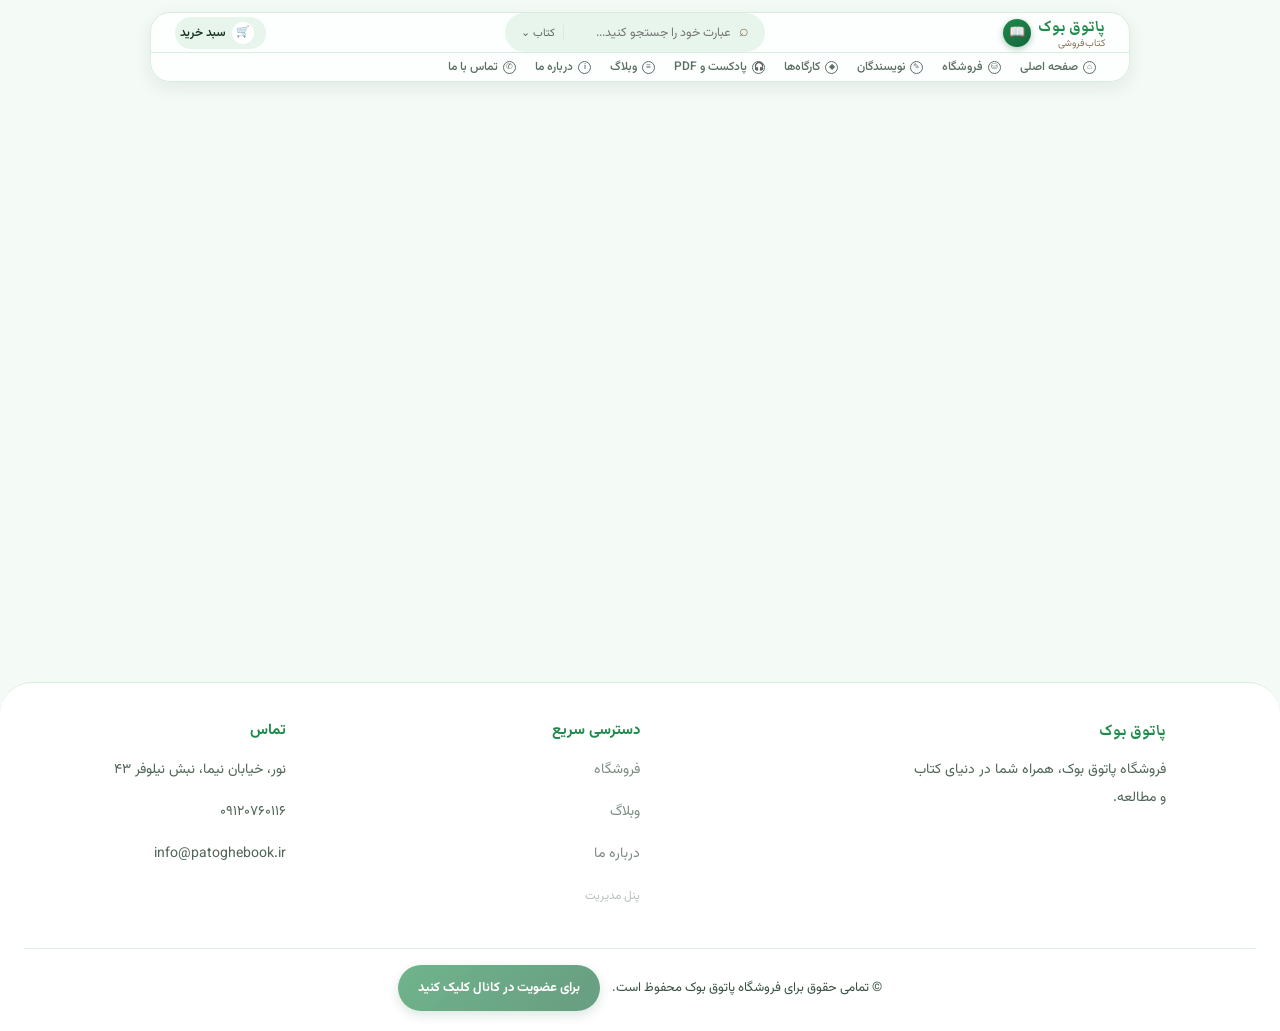
==== index.html @ ab2691d8 "last update" ====
<!DOCTYPE html>
<html lang="fa" dir="rtl">
<head>
<meta charset="UTF-8">
<title>پاتوق بوک | فروشگاه اینترنتی خرید کتاب با ارسال سریع به سراسر ایران</title>
<meta name="description" content="پاتوق بوک، فروشگاه اینترنتی خرید کتاب: رمان، ادبیات کلاسیک، شعر، تاریخ و کتاب‌های تخفیف‌دار با قیمت مناسب و ارسال سریع به سراسر کشور.">
<meta name="keywords" content="خرید کتاب, خرید کتاب آنلاین, فروشگاه اینترنتی کتاب, کتاب فروشی آنلاین, پاتوق بوک, کتاب ارزان, کتاب رمان">
<meta name="robots" content="noindex, follow">
<meta name="author" content="پاتوق بوک">
<meta property="og:type" content="website">
<meta property="og:locale" content="fa_IR">
<meta property="og:site_name" content="پاتوق بوک">
<meta property="og:title" content="پاتوق بوک | فروشگاه اینترنتی خرید کتاب">
<meta property="og:description" content="خرید آنلاین کتاب‌های رمان، تاریخ، شعر و ادبیات کلاسیک با قیمت مناسب و ارسال سریع به سراسر ایران.">
<meta property="og:image" content="/static/seo_pages/og-image.png">
<meta property="og:image:width" content="1200">
<meta property="og:image:height" content="630">
<meta name="viewport" content="width=device-width, initial-scale=1.0">
<link rel="icon" type="image/x-icon" href="/static/seo_pages/favicon.ico">
<link rel="icon" type="image/png" sizes="32x32" href="/static/seo_pages/favicon-32.png">
<link rel="icon" type="image/png" sizes="16x16" href="/static/seo_pages/favicon-16.png">
<link rel="icon" type="image/png" sizes="192x192" href="/static/seo_pages/favicon-192.png">
<link rel="apple-touch-icon" sizes="180x180" href="/static/seo_pages/apple-touch-icon.png">
<link rel="preconnect" href="https://fonts.googleapis.com">
<link href="https://fonts.googleapis.com/css2?family=Vazirmatn:wght@400;500;600;700;800&family=Markazi+Text:wght@500;700&display=swap" rel="stylesheet">
<style>
:root{
  --ink:#163320;
  --paper:#f4faf6;
  --paper-dim:#e7f5ec;
  --leather:#1f8a4c;
  --leather-dark:#13653a;
  --gold:#34a85f;
  --gold-light:#7fd19c;
  --cream:#ffffff;
  --line:#d8ecdf;
  --amber:#d79a2c;
  --amber-dark:#a8721a;
  --amber-light:#f3c876;
}
*{box-sizing:border-box;}
body{margin:0;font-family:'Vazirmatn',sans-serif;background:var(--paper);color:var(--ink);}
h1,h2,h3,.display{font-family:'Markazi Text','Vazirmatn',serif;}
a{color:inherit;text-decoration:none;}
button{font-family:inherit;cursor:pointer;border:none;}
img{max-width:100%;display:block;}
@keyframes fadeUp{from{opacity:0;transform:translateY(14px);}to{opacity:1;transform:translateY(0);}}
main #app > *{animation:fadeUp .5s cubic-bezier(.2,.8,.2,1) both;}
@media (prefers-reduced-motion: reduce){
  main #app > *{animation:none;}
  .req-card,.req-avatar,.req-card-head .req-who,.status-badge,.req-message,.req-card-actions{animation:none;}
}

/* HEADER */
.promo-strip{background:var(--leather);color:#fff;font-size:13px;text-align:center;padding:8px 16px;display:flex;justify-content:center;gap:10px;align-items:center;}
.promo-strip a{text-decoration:underline;font-weight:600;color:#fff;}
header{background:rgba(255,255,255,.82);backdrop-filter:blur(10px);-webkit-backdrop-filter:blur(10px);color:var(--ink);position:sticky;top:12px;z-index:50;width:calc(100% - 32px);max-width:980px;margin:12px auto 0;border-radius:20px;border:1px solid var(--line);box-shadow:0 6px 18px rgba(20,60,40,.08);}
.header-wave{height:1px;background:var(--line);}
.header-inner{max-width:860px;margin:0 auto;display:flex;align-items:center;justify-content:space-between;padding:10px 22px;gap:16px;}
.logo{font-family:'Markazi Text',serif;font-size:19px;font-weight:700;color:var(--leather);display:flex;align-items:center;gap:7px;}
.logo .lg-icon{width:28px;height:28px;border-radius:50%;background:linear-gradient(145deg,var(--leather),var(--leather-dark));color:var(--cream);display:flex;align-items:center;justify-content:center;font-size:13px;flex-shrink:0;box-shadow:0 2px 6px rgba(19,101,58,.35);}
.logo .lg-text{display:flex;flex-direction:column;line-height:1.15;}
.logo span{font-size:10px;font-family:'Vazirmatn';color:#8a7558;font-weight:400;}
nav{max-width:860px;margin:0 auto;display:flex;gap:1px;align-items:center;padding:2px 24px 8px;}
nav a{padding:5px 9px;font-size:12px;border-radius:11px;transition:.2s;font-weight:500;color:#5a6e62;display:flex;align-items:center;gap:5px;}
nav a .ic{width:13px;height:13px;border:1.1px solid currentColor;border-radius:50%;display:inline-flex;align-items:center;justify-content:center;font-size:8px;flex-shrink:0;}
nav a:hover,nav a.active{background:var(--paper-dim);color:var(--leather);}
nav a.active{color:var(--leather);font-weight:700;}
.header-tools{display:flex;align-items:center;gap:12px;}
.search-box{display:flex;align-items:center;gap:8px;background:var(--paper-dim);border-radius:999px;padding:7px 16px;flex:1;max-width:260px;margin:0 8px;position:relative;}
.search-box input{border:none;background:transparent;padding:0;font-size:12.5px;width:100%;}
.search-box input:focus{outline:none;}
.search-suggest{position:absolute;top:calc(100% + 8px);right:0;left:0;background:var(--cream);border:1px solid var(--line);border-radius:14px;box-shadow:0 10px 24px rgba(0,0,0,.1);overflow:hidden;z-index:60;}
.search-suggest .ss-item{display:flex;align-items:center;gap:10px;padding:10px 14px;font-size:13px;cursor:pointer;border-bottom:1px solid var(--line);}
.search-suggest .ss-item:last-child{border-bottom:none;}
.search-suggest .ss-item:hover{background:var(--paper-dim);}
.search-suggest .ss-cover{width:26px;height:34px;border-radius:5px;display:flex;align-items:center;justify-content:center;font-size:13px;color:#fff;flex-shrink:0;}
.search-suggest .ss-info b{display:block;font-size:13px;}
.search-suggest .ss-info span{font-size:11px;color:#8a7558;}
.search-suggest .ss-empty{padding:14px;font-size:13px;color:#8a7558;text-align:center;}
.search-suggest .ss-all{padding:10px 14px;font-size:13px;font-weight:700;color:var(--leather);text-align:center;cursor:pointer;}
.search-suggest .ss-all:hover{background:var(--paper-dim);}
.search-sep{width:1px;height:16px;background:var(--line);}
.search-cat{font-size:11px;color:#5a6e62;white-space:nowrap;flex-shrink:0;background:none;border:none;padding:0;font-family:inherit;cursor:pointer;}
.search-cat-wrap{position:relative;flex-shrink:0;}
.search-cat-menu{position:absolute;top:calc(100% + 8px);left:0;background:var(--cream);border:1px solid var(--line);border-radius:10px;box-shadow:0 10px 22px rgba(0,0,0,.12);overflow:hidden;z-index:65;min-width:96px;}
.search-cat-item{padding:9px 14px;font-size:12.5px;cursor:pointer;color:var(--ink);}
.search-cat-item:hover{background:var(--paper-dim);}
.search-cat-item.active{color:var(--leather);font-weight:700;}
.pill-btn{display:flex;align-items:center;gap:6px;background:var(--paper-dim);border-radius:999px;padding:5px 12px 5px 5px;font-size:12px;font-weight:600;color:var(--ink);position:relative;}
.ic-circle{width:22px;height:22px;border-radius:50%;background:var(--cream);display:flex;align-items:center;justify-content:center;font-size:11px;flex-shrink:0;}
.icon-btn{width:32px;height:32px;border-radius:50%;background:var(--paper-dim);display:flex;align-items:center;justify-content:center;font-size:14px;color:var(--ink);flex-shrink:0;position:relative;}
.cart-count{position:absolute;top:-4px;left:-4px;background:var(--leather);color:#fff;font-size:10px;font-weight:700;min-width:17px;height:17px;border-radius:50%;display:flex;align-items:center;justify-content:center;padding:0 3px;}
.modal-overlay{position:fixed;inset:0;background:rgba(20,40,30,.5);backdrop-filter:blur(3px);-webkit-backdrop-filter:blur(3px);z-index:300;display:flex;justify-content:flex-end;animation:overlayIn .3s ease both;}
.modal-overlay.center{justify-content:center;align-items:center;}
@keyframes overlayIn{from{opacity:0;}to{opacity:1;}}
.modal-panel{background:var(--cream);width:360px;max-width:92vw;height:100%;padding:24px;overflow-y:auto;box-shadow:-8px 0 20px rgba(0,0,0,.08);position:relative;isolation:isolate;animation:modalSlideIn .4s cubic-bezier(.2,.8,.2,1) both;}
@keyframes modalSlideIn{from{opacity:0;transform:translateX(24px);}to{opacity:1;transform:translateX(0);}}
.modal-overlay.center .modal-panel{height:auto;border-radius:18px;max-height:90vh;animation:modalPopIn .38s cubic-bezier(.2,.8,.2,1) both;}
@keyframes modalPopIn{from{opacity:0;transform:scale(.94) translateY(12px);}to{opacity:1;transform:scale(1) translateY(0);}}
.modal-panel::before{content:'';position:absolute;inset:0;border-radius:inherit;padding:1.5px;background:linear-gradient(120deg,var(--amber-light),var(--amber),var(--amber-dark),var(--amber-light));background-size:250% 250%;-webkit-mask:linear-gradient(#fff 0 0) content-box,linear-gradient(#fff 0 0);-webkit-mask-composite:xor;mask-composite:exclude;pointer-events:none;animation:cardGlow 5s linear infinite;opacity:.9;z-index:2;}
.modal-panel::after{content:'';position:absolute;inset:-56px;z-index:-1;border-radius:inherit;background:radial-gradient(circle at 50% 18%,rgba(255,225,160,.6),rgba(243,200,118,.32) 38%,transparent 68%),radial-gradient(circle at 50% 85%,rgba(168,114,26,.28),transparent 62%);filter:blur(28px);animation:haloPulse 3.6s ease-in-out infinite,haloRotate 10s linear infinite;pointer-events:none;}
@keyframes haloRotate{0%{transform:rotate(0deg) scale(1);}50%{transform:rotate(180deg) scale(1.06);}100%{transform:rotate(360deg) scale(1);}}
@keyframes haloPulse{0%,100%{opacity:.55;transform:scale(1);}50%{opacity:.95;transform:scale(1.15);}}
.modal-spotlight{position:absolute;inset:0;border-radius:inherit;pointer-events:none;z-index:1;opacity:0;transition:opacity .35s ease;background:radial-gradient(circle 240px at var(--mx,50%) var(--my,15%),rgba(255,230,170,.4),transparent 72%);mix-blend-mode:soft-light;}
.modal-panel:hover .modal-spotlight{opacity:1;}
.modal-panel > *{position:relative;z-index:1;}
.modal-head{display:flex;justify-content:space-between;align-items:center;margin-bottom:20px;}
.modal-head h3{margin:0;color:var(--leather-dark);}
.modal-close{width:32px;height:32px;border-radius:50%;background:var(--paper-dim);font-size:16px;transition:background .2s,box-shadow .2s,transform .2s;}
.modal-close:hover{background:var(--amber-light);box-shadow:0 0 0 4px rgba(243,200,118,.35);transform:rotate(90deg);}
.cart-item{display:flex;gap:12px;align-items:center;padding:12px 0;border-bottom:1px solid var(--line);}
.cart-item .ci-cover{width:46px;height:60px;border-radius:8px;display:flex;align-items:center;justify-content:center;color:#fff;font-size:20px;flex-shrink:0;}
.cart-item .ci-info{flex:1;}
.cart-item .ci-info b{font-size:14px;display:block;}
.cart-item .ci-info span{font-size:12px;color:#8a7558;}
.qty-row{display:flex;align-items:center;gap:8px;margin-top:6px;}
.qty-row button{width:24px;height:24px;border-radius:50%;background:var(--paper-dim);font-size:13px;}
.ci-remove{font-size:12px;color:#a33;margin-right:auto;}
.cart-total{display:flex;justify-content:space-between;font-weight:700;margin:18px 0;font-size:16px;color:var(--leather-dark);}
.tabs-row{display:flex;gap:4px;background:var(--paper-dim);padding:4px;border-radius:12px;margin-bottom:18px;}
.tabs-row button{flex:1;padding:9px;border-radius:9px;font-size:14px;font-weight:600;background:transparent;}
.tabs-row button.active{background:var(--cream);color:var(--leather);}
.auth-form{display:flex;flex-direction:column;gap:12px;}
.checkout-grid{display:grid;grid-template-columns:1.3fr 1fr;gap:30px;}
@media(max-width:760px){.checkout-grid{grid-template-columns:1fr;}}
.checkout-card{background:var(--cream);border:1px solid var(--line);border-radius:14px;padding:22px;margin-bottom:18px;}
.checkout-card h3{margin:0 0 14px;color:var(--leather-dark);font-size:17px;}
.gateway-grid{display:grid;grid-template-columns:1fr;gap:12px;}
.gateway-card{border:1.5px solid var(--line);border-radius:12px;padding:14px;cursor:pointer;text-align:center;transition:.15s;}
.gateway-card:hover{border-color:var(--gold-light);}
.gateway-card.selected{border-color:var(--leather);background:var(--paper-dim);}
.gateway-card .gw-icon{font-size:22px;margin-bottom:6px;}
.gateway-card span{font-size:13px;font-weight:600;}
.sum-row{display:flex;justify-content:space-between;font-size:14px;padding:7px 0;color:#4a3a2a;}
.sum-row.total{border-top:1px solid var(--line);margin-top:8px;padding-top:14px;font-weight:700;font-size:17px;color:var(--leather-dark);}
.success-box{text-align:center;padding:60px 20px;}
.success-box .ic{width:74px;height:74px;border-radius:50%;background:var(--paper-dim);color:var(--leather);font-size:34px;display:flex;align-items:center;justify-content:center;margin:0 auto 18px;}
.author-grid{display:grid;grid-template-columns:repeat(auto-fill,minmax(220px,1fr));gap:18px;}
.author-card{display:flex;align-items:center;gap:14px;background:var(--cream);border:1px solid var(--line);border-radius:14px;padding:16px;transition:.2s;}
.author-card:hover{border-color:var(--leather);box-shadow:0 0 14px rgba(31,138,76,.2);transform:translateY(-2px);}
.author-avatar{width:48px;height:48px;border-radius:50%;color:#fff;font-size:18px;font-weight:700;display:flex;align-items:center;justify-content:center;flex-shrink:0;}
.author-info b{display:block;font-size:15px;}
.author-info span{font-size:12.5px;color:#8a7558;}
.search-active{display:flex;align-items:center;gap:10px;background:var(--paper-dim);border-radius:10px;padding:10px 16px;font-size:13px;margin-bottom:18px;}
.search-active span{color:#a33;cursor:pointer;font-weight:600;margin-right:auto;}
.nav-toggle{display:none;background:none;color:var(--leather);font-size:24px;}

main{min-height:60vh;}
.wrap{max-width:1100px;margin:0 auto;padding:0 24px;}
footer{background:var(--cream);color:var(--ink);padding:36px 24px 20px;margin-top:60px;border-top:1px solid var(--line);border-radius:32px 32px 0 0;}
footer .wrap{display:flex;justify-content:space-between;flex-wrap:wrap;gap:24px;}
footer h4{color:var(--leather);margin:0 0 10px;font-family:'Vazirmatn';font-size:15px;}
footer p,footer a{font-size:14px;opacity:.75;line-height:2;}
.copyright{display:flex;align-items:center;justify-content:center;gap:12px;flex-wrap:wrap;border-top:1px solid var(--line);margin-top:24px;padding-top:16px;font-size:13px;opacity:.85;}
.eitaa-link{display:flex;align-items:center;justify-content:center;padding:10px 20px;border-radius:24px;background:linear-gradient(135deg,var(--leather),var(--leather-dark));color:#fff;font-size:13px;font-weight:700;flex-shrink:0;transition:.2s;box-shadow:0 4px 12px rgba(19,101,58,.25);}
.eitaa-link:hover{background:var(--leather-dark);}

/* WARM GLOW — soft, static patch of warm light (like sunlight/candlelight on
   a page), used sparingly inside a few sections. No motion at all, so it
   costs nothing on scroll/battery and needs no prefers-reduced-motion
   handling (there is nothing to reduce). Replaces the old always-on,
   cursor-chasing "golden halo" system that used to run a requestAnimationFrame
   loop and 14 drifting/pulsing orbs on every single page of the site. */
.warm-glow{position:absolute;border-radius:50%;pointer-events:none;background:radial-gradient(circle,rgba(243,200,118,.32) 0%,rgba(215,154,44,.14) 45%,transparent 75%);filter:blur(26px);z-index:0;}
.halo-field{position:relative;}
.halo-field > .grid,.halo-field > .book-grid{position:relative;z-index:1;}

/* HERO */
.hero-card{background:radial-gradient(circle at 88% -10%,rgba(215,154,44,.16),transparent 55%),radial-gradient(circle at -10% 110%,rgba(31,138,76,.12),transparent 50%),var(--paper-dim);border-radius:24px;padding:46px 40px;display:flex;align-items:center;gap:40px;flex-wrap:wrap;position:relative;overflow:hidden;}
.hero-text{flex:1;min-width:260px;position:relative;z-index:1;}
.eyebrow{display:inline-flex;align-items:center;gap:6px;}
.eyebrow::before{content:'';width:6px;height:6px;border-radius:50%;background:var(--amber);}
.hero-card h1{font-size:40px;line-height:1.32;margin:0 0 14px;color:var(--leather-dark);letter-spacing:-.3px;}
.hero-card p{font-size:15px;color:#3a5a48;max-width:440px;margin-bottom:22px;line-height:1.9;}
.spines{display:flex;gap:6px;height:120px;flex:1;min-width:200px;align-items:flex-end;justify-content:center;filter:drop-shadow(0 10px 14px rgba(19,101,58,.22));position:relative;z-index:1;}
.spine{width:24px;border-radius:6px 6px 0 0;display:flex;align-items:flex-start;justify-content:center;padding-top:10px;font-size:13px;transition:transform .25s;}
.spine:hover{transform:translateY(-6px);}
.trust-row{display:flex;justify-content:space-between;gap:10px;flex-wrap:wrap;background:var(--cream);border:1px solid var(--line);border-radius:18px;padding:22px;margin-top:36px;}
.trust-item{flex:1;min-width:120px;text-align:center;font-size:12.5px;font-weight:600;color:#3a5a48;display:flex;flex-direction:column;align-items:center;gap:8px;}
.trust-item span{font-size:22px;width:44px;height:44px;border-radius:50%;background:var(--paper-dim);display:flex;align-items:center;justify-content:center;}
.btn{display:inline-block;padding:13px 28px;border-radius:10px;font-weight:600;font-size:15px;transition:transform .18s,box-shadow .18s,background .18s;}
.btn-gold{background:linear-gradient(135deg,var(--amber-light),var(--amber));color:#4a2f00;box-shadow:0 6px 16px -4px rgba(168,114,26,.45);}
.btn-gold:hover{background:linear-gradient(135deg,var(--amber),var(--amber-dark));transform:translateY(-2px);box-shadow:0 10px 20px -6px rgba(168,114,26,.55);}
.btn-outline{border:1.5px solid var(--leather);color:var(--leather-dark);margin-right:10px;background:transparent;}
.btn-outline:hover{background:var(--paper-dim);transform:translateY(-2px);}

section{padding:54px 0;}
.section-head{display:flex;justify-content:space-between;align-items:flex-end;margin-bottom:28px;border-bottom:2px solid var(--line);padding-bottom:14px;position:relative;}
.section-head h2{font-size:30px;margin:0;color:var(--leather);position:relative;padding-right:16px;}
.section-head h2::before{content:'';position:absolute;right:0;top:6px;bottom:6px;width:5px;border-radius:3px;background:linear-gradient(180deg,var(--amber-light),var(--amber-dark));}
.section-head a{color:var(--leather);font-size:14px;font-weight:600;border-bottom:1px solid var(--leather);transition:.2s;}
.section-head a:hover{color:var(--amber-dark);border-color:var(--amber-dark);}

/* BOOK GRID */
.grid{display:grid;grid-template-columns:repeat(auto-fill,minmax(190px,1fr));gap:22px;}
.card{background:var(--cream);border:1px solid var(--line);border-radius:14px;overflow:hidden;transition:transform .25s,box-shadow .25s;position:relative;}
.card:hover{transform:translateY(-5px);box-shadow:0 14px 26px -8px rgba(19,101,58,.28);border-color:transparent;}
.card::before{content:'';position:absolute;inset:0;border-radius:14px;padding:2px;background:linear-gradient(120deg,var(--amber-light),var(--leather),var(--amber));-webkit-mask:linear-gradient(#fff 0 0) content-box,linear-gradient(#fff 0 0);-webkit-mask-composite:xor;mask-composite:exclude;opacity:0;transition:opacity .25s;background-size:200% 200%;pointer-events:none;}
.card:hover::before{opacity:1;animation:cardGlow 2.5s linear infinite;}
@keyframes cardGlow{0%{background-position:0% 50%;}100%{background-position:200% 50%;}}
.cover{height:230px;display:flex;align-items:center;justify-content:center;font-size:42px;color:var(--cream);position:relative;}
.badge{position:absolute;top:0;left:14px;background:linear-gradient(160deg,var(--amber-light),var(--amber) 55%,var(--amber-dark));color:#4a3200;font-size:12px;font-weight:700;padding:7px 10px 12px;border-radius:0 0 3px 3px;z-index:5;box-shadow:0 3px 8px rgba(0,0,0,.18);clip-path:polygon(0 0,100% 0,100% 100%,50% 78%,0 100%);}
.stock-toggle{font-size:12px;font-weight:700;padding:6px 12px;border-radius:8px;transition:.15s;}
.stock-toggle.in{background:#e3f6ea;color:var(--leather-dark);}
.stock-toggle.out{background:#fbe9e9;color:#a33;}
.stock-toggle:hover{filter:brightness(.95);transform:translateY(-1px);}
.out-of-stock-overlay{position:absolute;inset:0;background:rgba(20,30,25,.55);display:flex;align-items:center;justify-content:center;z-index:6;border-radius:inherit;}
.out-of-stock-overlay span{background:#a33;color:#fff;font-size:13px;font-weight:700;padding:8px 20px;border-radius:999px;box-shadow:0 4px 12px rgba(0,0,0,.3);transform:rotate(-6deg);}
.card.is-out img{filter:grayscale(.5) brightness(.85);}
.card-body{padding:14px;}
.card-body h3{margin:0 0 4px;font-size:16px;font-family:'Vazirmatn';font-weight:600;}
.card-body .author{font-size:13px;color:#8a7558;margin-bottom:10px;}
.price-row{display:flex;align-items:center;gap:8px;}
.price{font-weight:700;color:var(--amber-dark);font-size:16px;}
.old-price{font-size:13px;color:#a89878;text-decoration:line-through;}
.add-btn{margin-top:10px;width:100%;background:var(--leather);color:var(--cream);padding:9px;border-radius:10px;font-size:14px;font-weight:600;transition:.2s;}
.add-btn:hover{background:var(--leather-dark);box-shadow:0 4px 12px rgba(19,101,58,.35);}
.book-detail{display:grid;grid-template-columns:1fr 1.3fr;gap:40px;}
@media(max-width:760px){.book-detail{grid-template-columns:1fr;}}
.bd-cover{background:var(--paper-dim);border-radius:20px;height:420px;display:flex;align-items:center;justify-content:center;font-size:110px;overflow:hidden;position:relative;}
.bd-cover img{width:100%;height:100%;object-fit:cover;}
.bd-crumb{font-size:13px;color:#8a7558;margin-bottom:16px;}
.bd-crumb a{color:var(--leather);font-weight:600;}
.bd-title{font-size:26px;color:var(--leather-dark);margin:0 0 8px;}
.bd-author{font-size:14px;color:#8a7558;margin-bottom:16px;}
.bd-author a{color:var(--leather);font-weight:600;}
.bd-price-box{background:var(--cream);border:1px solid var(--line);border-radius:16px;padding:20px;margin-bottom:18px;}
.bd-price-row{display:flex;align-items:center;gap:10px;margin-bottom:14px;}
.bd-price-row .price{font-size:24px;font-weight:700;color:var(--amber-dark);}
.bd-qty{display:flex;align-items:center;gap:10px;margin-bottom:14px;}
.bd-qty button{width:32px;height:32px;border-radius:50%;background:var(--paper-dim);font-size:16px;}
.bd-feature-list{display:grid;grid-template-columns:1fr 1fr;gap:10px;margin-top:10px;}
.bd-feature{background:var(--paper-dim);border-radius:10px;padding:10px 14px;font-size:13px;}
.bd-feature b{display:block;color:var(--leather);font-size:12px;margin-bottom:2px;}
.bd-thumbs{display:flex;gap:8px;margin-top:10px;flex-wrap:wrap;}
.bd-thumb{width:56px;height:70px;border-radius:8px;overflow:hidden;border:2px solid var(--line);cursor:pointer;flex-shrink:0;}
.bd-thumb img{width:100%;height:100%;object-fit:cover;}
.bd-thumb.active{border-color:var(--leather);}

.empty{padding:50px 0;text-align:center;color:#8a7558;}

/* CATEGORY FILTER */
.filters{display:flex;gap:10px;flex-wrap:wrap;margin-bottom:24px;}
.filters button{padding:8px 18px;border:1px solid var(--line);border-radius:20px;background:var(--cream);font-size:14px;transition:.2s;}
.filters button:hover{border-color:var(--amber);color:var(--amber-dark);}
.filters button.active{background:var(--leather);color:var(--cream);border-color:var(--leather);}
.filters button.active:hover{color:var(--cream);}

/* BLOG */
.blog-list{display:grid;gap:22px;}
.post{background:var(--cream);border:1px solid var(--line);border-radius:14px;padding:24px;transition:.2s;}
.post[style*="cursor:pointer"]:hover{border-color:var(--amber-light);box-shadow:0 10px 22px -10px rgba(19,101,58,.3);transform:translateY(-2px);}
.post .date{color:var(--amber-dark);font-size:13px;font-weight:600;margin-bottom:6px;}
.post h3{margin:0 0 10px;font-size:22px;color:var(--leather);}
.post p{line-height:1.9;color:#4a3a2a;margin:0;}
.post-cover{width:100%;height:180px;object-fit:cover;border-radius:10px;margin-bottom:14px;}
.post-body{line-height:2;color:#4a3a2a;}
.post-body img{border-radius:10px;margin:14px 0;max-width:100%;}
.post-body h1,.post-body h2,.post-body h3{color:var(--leather-dark);margin:16px 0 8px;}

/* ABOUT */
.about-hero{display:flex;gap:40px;align-items:center;flex-wrap:wrap;}
.about-hero .ph{flex:1;min-width:240px;height:280px;background:var(--leather);border-radius:18px;display:flex;align-items:center;justify-content:center;color:var(--gold-light);font-size:60px;}
.about-hero .tx{flex:1.3;min-width:280px;}
.about-hero p{line-height:2;color:#4a3a2a;font-size:16px;}
.stat-row{display:flex;gap:30px;margin-top:24px;flex-wrap:wrap;}
.stat{text-align:center;}
.stat b{display:block;font-size:30px;color:var(--leather);font-family:'Markazi Text';}
.stat span{font-size:13px;color:#8a7558;}

/* CONTACT */
.contact-grid{display:grid;grid-template-columns:1fr 1fr;gap:40px;}
@media(max-width:700px){.contact-grid{grid-template-columns:1fr;}}
.info-card{background:var(--cream);border:1px solid var(--line);border-radius:14px;padding:24px;margin-bottom:14px;}
.info-card b{display:block;color:var(--leather);margin-bottom:4px;}
form.contact{display:flex;flex-direction:column;gap:14px;}
input,textarea,select{padding:12px 14px;border:1px solid var(--line);border-radius:10px;font-family:inherit;background:var(--cream);font-size:14px;}
textarea{min-height:120px;resize:vertical;}
.toast{position:fixed;bottom:24px;left:50%;transform:translateX(-50%);background:var(--leather);color:var(--cream);padding:13px 26px;border-radius:14px;font-size:14px;z-index:200;opacity:0;pointer-events:none;transition:.3s;}
.toast.show{opacity:1;transform:translateX(-50%) translateY(-6px);}

/* ADMIN */
.admin-shell{display:flex;min-height:70vh;}
.admin-side{width:200px;background:var(--leather-dark);color:var(--cream);padding:24px 0;flex-shrink:0;}
.admin-side a{display:block;padding:12px 24px;font-size:14px;opacity:.8;}
.admin-side a:hover,.admin-side a.active{opacity:1;background:rgba(255,255,255,.08);color:var(--gold-light);}
.admin-main{flex:1;padding:28px;}
.admin-login{max-width:360px;margin:60px auto;background:var(--cream);border:1px solid var(--line);border-radius:18px;padding:30px;}
.admin-login h2{margin-top:0;}
table{width:100%;border-collapse:collapse;background:var(--cream);}
th,td{padding:11px 12px;text-align:right;font-size:14px;border-bottom:1px solid var(--line);}
th{color:#8a7558;font-weight:600;font-size:13px;}
.row-actions button{font-size:12px;padding:5px 10px;border-radius:8px;margin-left:4px;}
.req-preview{max-width:260px;white-space:nowrap;overflow:hidden;text-overflow:ellipsis;cursor:pointer;color:var(--leather-dark);display:inline-block;transition:transform .15s,color .15s;}
.req-preview:hover{text-decoration:underline;color:var(--leather);transform:translateX(-3px);}
.edit-btn{background:var(--gold);color:var(--leather-dark);}
.del-btn{background:#a33;color:#fff;}
.admin-form{background:var(--cream);border:1px solid var(--line);border-radius:14px;padding:20px;margin-bottom:24px;}
.admin-form .grid2{display:grid;grid-template-columns:1fr 1fr;gap:12px;}
.admin-form label{font-size:13px;color:#8a7558;display:block;margin-bottom:4px;}
.req-card{background:var(--cream);border:1px solid var(--line);border-radius:18px;padding:26px;max-width:640px;box-shadow:0 6px 20px rgba(20,60,40,.06);animation:reqCardIn .45s cubic-bezier(.2,.8,.2,1) both;transition:box-shadow .25s,transform .25s;}
.req-card:hover{box-shadow:0 12px 28px rgba(20,60,40,.12);transform:translateY(-2px);}
@keyframes reqCardIn{from{opacity:0;transform:translateY(18px) scale(.98);}to{opacity:1;transform:translateY(0) scale(1);}}
@keyframes popIn{from{opacity:0;transform:scale(.5) rotate(-10deg);}to{opacity:1;transform:scale(1) rotate(0);}}
@keyframes slideFade{from{opacity:0;transform:translateX(10px);}to{opacity:1;transform:translateX(0);}}
.req-card-head{display:flex;align-items:center;gap:14px;margin-bottom:20px;}
.req-avatar{width:52px;height:52px;border-radius:50%;color:#fff;font-size:19px;font-weight:700;display:flex;align-items:center;justify-content:center;flex-shrink:0;animation:popIn .5s cubic-bezier(.34,1.56,.64,1) .1s both;}
.req-card-head .req-who{flex:1;min-width:0;animation:slideFade .45s ease .18s both;}
.req-card-head b{display:block;font-size:16px;}
.req-card-head .req-date{font-size:12.5px;color:#8a7558;}
.status-badge{font-size:12px;font-weight:700;padding:6px 14px;border-radius:999px;white-space:nowrap;flex-shrink:0;animation:popIn .45s cubic-bezier(.34,1.56,.64,1) .26s both;}
.status-pending{background:#fbeecb;color:var(--amber-dark);}
.status-reviewed{background:var(--paper-dim);color:var(--leather-dark);}
.status-rejected{background:#fbe9e9;color:#a33;}
.req-message{position:relative;background:var(--paper-dim);border-radius:14px;padding:22px 24px;font-size:15px;line-height:2.1;white-space:pre-wrap;color:#2c3f33;animation:slideFade .5s ease .3s both;transition:background .2s;}
.req-message:hover{background:#dff2e6;}
.req-message::before{content:'“';position:absolute;top:-6px;right:14px;font-size:46px;color:var(--gold-light);font-family:Georgia,serif;opacity:.8;}
.req-card-actions{display:flex;justify-content:flex-end;margin-top:22px;animation:slideFade .45s ease .4s both;}
.req-card-actions .del-btn{display:flex;align-items:center;gap:6px;padding:9px 18px;border-radius:10px;font-size:13px;font-weight:600;transition:transform .15s,box-shadow .15s,background .15s;}
.req-card-actions .del-btn:hover{transform:translateY(-2px);box-shadow:0 6px 14px rgba(163,51,51,.35);background:#8f2626;}
.req-card-actions .del-btn:active{transform:translateY(0) scale(.97);}
.back-link{display:inline-flex;align-items:center;gap:6px;font-size:13px;font-weight:600;color:var(--leather);background:var(--paper-dim);padding:8px 16px;border-radius:10px;margin-bottom:18px;transition:.15s;}
.back-link:hover{background:var(--gold-light);color:#fff;}
.field{margin-bottom:12px;}

/* RICH TEXT EDITOR (blog admin) */
.rte-wrap{border:1px solid var(--line);border-radius:10px;overflow:hidden;background:var(--cream);}
.rte-toolbar{display:flex;flex-wrap:wrap;gap:4px;padding:8px;background:var(--paper-dim);border-bottom:1px solid var(--line);}
.rte-btn{width:32px;height:32px;border-radius:7px;background:var(--cream);border:1px solid transparent;display:flex;align-items:center;justify-content:center;font-size:14px;color:var(--ink);transition:.15s;}
.rte-btn:hover{border-color:var(--amber);color:var(--amber-dark);}
.rte-btn.active{background:var(--leather);color:#fff;}
.rte-sep{width:1px;background:var(--line);margin:4px 3px;}
.rte-select{height:32px;border-radius:7px;border:1px solid var(--line);background:var(--cream);font-size:12.5px;padding:0 6px;font-family:inherit;}
.rte-color{width:32px;height:32px;border-radius:7px;border:1px solid var(--line);padding:2px;background:var(--cream);cursor:pointer;}
.rte-swatches{display:flex;gap:3px;align-items:center;padding:0 4px;}
.rte-swatch{width:18px;height:18px;border-radius:50%;border:1px solid rgba(0,0,0,.15);cursor:pointer;flex-shrink:0;}
.rte-swatch:hover{transform:scale(1.15);}
.rte-editor{min-height:220px;max-height:460px;overflow-y:auto;padding:16px;font-size:14.5px;line-height:1.9;outline:none;}
.rte-editor:empty::before{content:attr(data-placeholder);color:#a89878;}
.rte-editor img{max-width:100%;border-radius:8px;margin:8px 0;display:block;}
.rte-imgfile{display:none;}
.save-btn{background:var(--leather);color:var(--cream);padding:10px 22px;border-radius:10px;font-weight:600;}
.topbar{display:flex;justify-content:space-between;align-items:center;margin-bottom:22px;}
.logout-btn{font-size:13px;color:#a33;border:1px solid #a33;padding:6px 14px;border-radius:10px;}

/* AI ASSISTANT CHAT */
.assistant-shell{display:flex;flex-direction:column;height:70vh;background:var(--cream);border:1px solid var(--line);border-radius:14px;overflow:hidden;}
.assistant-messages{flex:1;overflow-y:auto;padding:20px;display:flex;flex-direction:column;gap:14px;}
.assistant-msg{max-width:75%;padding:12px 16px;border-radius:16px;font-size:14px;line-height:1.9;white-space:pre-wrap;}
.assistant-msg.user{align-self:flex-start;background:var(--leather);color:#fff;border-bottom-left-radius:4px;}
.assistant-msg.bot{align-self:flex-end;background:var(--paper-dim);color:var(--ink);border-bottom-right-radius:4px;}
.assistant-msg.typing{align-self:flex-end;background:var(--paper-dim);color:#8a7558;font-style:italic;}
.assistant-input-row{display:flex;gap:10px;padding:14px;border-top:1px solid var(--line);background:var(--cream);}
.assistant-input-row textarea{flex:1;resize:none;border:1px solid var(--line);border-radius:10px;padding:10px 14px;font-family:inherit;font-size:14px;min-height:44px;max-height:120px;}
.assistant-input-row textarea:focus{outline:none;border-color:var(--leather);}
.assistant-send-btn{background:var(--leather);color:#fff;padding:0 20px;border-radius:10px;font-weight:600;}
.assistant-send-btn:disabled{opacity:.5;cursor:not-allowed;}
.assistant-empty{margin:auto;text-align:center;color:#8a7558;font-size:13.5px;padding:0 30px;}

/* SEO ASSIST */
.seo-btn{background:var(--amber);color:#fff;padding:10px 18px;border-radius:10px;font-weight:600;margin-right:8px;}
.seo-btn:disabled{opacity:.6;cursor:not-allowed;}
.seo-result{background:var(--paper-dim);border:1px solid var(--line);border-radius:12px;padding:18px;margin-top:16px;display:flex;flex-direction:column;gap:14px;}
.seo-result h4{margin:0 0 6px;color:var(--leather-dark);font-size:13px;}
.seo-field{background:var(--cream);border:1px solid var(--line);border-radius:10px;padding:10px 14px;font-size:13.5px;line-height:1.8;}
.seo-tags{display:flex;flex-wrap:wrap;gap:6px;}
.seo-tag{background:var(--cream);border:1px solid var(--line);border-radius:999px;padding:4px 12px;font-size:12.5px;color:var(--leather-dark);}
.seo-apply-btn{align-self:flex-start;background:var(--leather);color:#fff;padding:7px 16px;border-radius:8px;font-size:13px;font-weight:600;margin-top:8px;}

.mobile-search-btn{display:none;}

/* SIDE AD SLOTS — نامرئی و بدون فضا مگر وقتی ادمین از پنل مدیریت برایش عکس/ویدیو تنظیم کند.
   left/top/width/height به‌صورت inline (از pos_x/pos_y/width/height هر تبلیغ) تنظیم می‌شوند
   تا ادمین بتواند هرکدام را جدا از پنل مدیریت بکشد/بزرگ‌کوچک کند. */
.side-ad-slot{position:fixed;max-height:90vh;z-index:40;display:none;border-radius:14px;overflow:hidden;box-shadow:0 8px 24px rgba(20,60,40,.18);}
.side-ad-slot.has-media{display:block;}
.side-ad-slot img,.side-ad-slot video{width:100%;height:100%;object-fit:cover;display:block;border-radius:14px;}
.side-ad-slot-link{display:block;width:100%;height:100%;}
@media(max-width:1360px){
  .side-ad-slot{display:none !important;}
}

@media(max-width:900px){
  .header-inner{position:relative;}
  .search-box{display:none;position:absolute;top:100%;right:0;left:0;margin:0;max-width:none;border-radius:0;padding:14px 24px;background:var(--cream);border-top:1px solid var(--line);box-shadow:0 8px 14px rgba(0,0,0,.06);z-index:55;}
  .search-box.mobile-open{display:flex;}
  .mobile-search-btn{display:flex;}
}
@media(max-width:760px){
  nav{display:none;position:absolute;top:100%;right:0;left:0;background:var(--cream);border-top:1px solid var(--line);flex-direction:column;padding:10px;box-shadow:0 8px 14px rgba(0,0,0,.08);}
  nav.open{display:flex;}
  nav a{justify-content:flex-start;}
  .nav-toggle{display:block;}
  .hero-card h1{font-size:28px;}
  .hero-card{padding:30px 22px;}
  .admin-shell{flex-direction:column;}
  .admin-side{width:100%;display:flex;overflow-x:auto;padding:10px;}
  .admin-form .grid2{grid-template-columns:1fr;}
  .header-inner{padding:12px 16px;}
  .pill-label{display:none;}
  .pill-btn{padding:0;width:38px;height:38px;justify-content:center;border-radius:50%;}
  .hero-card .btn{display:block;width:100%;margin:0 0 10px;text-align:center;}
  .hero-card .btn-outline{margin-right:0;}
  .modal-panel{width:100%;max-width:100vw;border-radius:18px 18px 0 0;}
  .modal-overlay{align-items:flex-end;}
  .modal-overlay.center{align-items:center;}
}
@media(max-width:480px){
  .gateway-grid{grid-template-columns:1fr;}
  .checkout-card{padding:16px;}
  .grid{grid-template-columns:repeat(auto-fill,minmax(150px,1fr));gap:14px;}
}
</style>
</head>
<body>

<header>
  <div class="header-inner wrap">
    <div class="logo">
      <div class="lg-text">
        پاتوق بوک
        <span>کتاب‌فروشی</span>
      </div>
      <div class="lg-icon">📖</div>
    </div>
    <div class="search-box" id="searchBox">
      <span style="color:#8a7558;">⌕</span>
      <input type="text" id="searchInput" placeholder="عبارت خود را جستجو کنید..." autocomplete="off">
      <span class="search-sep"></span>
      <div class="search-cat-wrap">
        <button type="button" class="search-cat" id="searchCatBtn">کتاب ⌄</button>
        <div class="search-cat-menu" id="searchCatMenu" style="display:none;">
          <div class="search-cat-item active" data-mode="book">کتاب</div>
          <div class="search-cat-item" data-mode="author">نویسنده</div>
        </div>
      </div>
    </div>
    <div class="header-tools">
      <button class="pill-btn" id="cartBtn"><span class="ic-circle">🛒</span><span class="pill-label">سبد خرید</span><span class="cart-count" id="cartCount" style="display:none;">0</span></button>
      <button class="icon-btn mobile-search-btn" id="mobileSearchBtn">⌕</button>
      <button class="nav-toggle" id="navToggle">☰</button>
    </div>
  </div>
  <div class="header-wave"></div>
  <nav id="mainNav" class="wrap">
    <a href="#/" data-route="/"><span class="ic">⌂</span>صفحه اصلی</a>
    <a href="#/shop" data-route="/shop"><span class="ic">⛁</span>فروشگاه</a>
    <a href="#/authors" data-route="/authors"><span class="ic">✎</span>نویسندگان</a>
    <a href="#/workshops" data-route="/workshops"><span class="ic">◆</span>کارگاه‌ها</a>
    <a href="#/library" data-route="/library"><span class="ic">🎧</span>پادکست و PDF</a>
    <a href="#/blog" data-route="/blog"><span class="ic">≡</span>وبلاگ</a>
    <a href="#/about" data-route="/about"><span class="ic">i</span>درباره ما</a>
    <a href="#/contact" data-route="/contact"><span class="ic">✆</span>تماس با ما</a>
  </nav>
</header>

<div id="adSlotsContainer"></div>

<main id="app"></main>

<footer>
  <div class="wrap">
    <div>
      <div class="logo" style="margin-bottom:10px;">پاتوق بوک</div>
      <p style="max-width:260px;">فروشگاه پاتوق بوک، همراه شما در دنیای کتاب و مطالعه.</p>
    </div>
    <div>
      <h4>دسترسی سریع</h4>
      <p><a href="#/shop">فروشگاه</a></p>
      <p><a href="#/blog">وبلاگ</a></p>
      <p><a href="#/about">درباره ما</a></p>
      <p><a href="#/admin" style="opacity:.4;font-size:12px;">پنل مدیریت</a></p>
    </div>
    <div>
      <h4>تماس</h4>
      <p>نور، خیابان نیما، نبش نیلوفر ۴۳</p>
      <p>۰۹۱۲۰۷۶۰۱۱۶</p>
      <p>info@patoghebook.ir</p>
    </div>
  </div>
  <div class="copyright">
    <span>© تمامی حقوق برای فروشگاه پاتوق بوک محفوظ است.</span>
    <a class="eitaa-link" href="https://eitaa.com/BOOKNET43" target="_blank" rel="noopener">برای عضویت در کانال کلیک کنید</a>
  </div>
</footer>

<div class="toast" id="toast"></div>

<script>

const spineColors = ['#1f8a4c','#13653a','#34a85f','#3a8a64','#1a6e45','#4ab57e'];
let DATA = { books: [], posts: [], authors: [], requests: [], orders: [], ads: [], pdfs: [], podcasts: [] };
const dbConnected = true;

/* ---------- اتصال به بک‌اند جنگو ---------- */
const API_BASE = '/api'; // مسیر نسبی: چون این فایل الان از همان دامنه‌ی جنگو سرو می‌شود (چه لوکال چه پروداکشن)، دیگر نیازی به تغییر دستی این آدرس نیست

function authToken(){ return localStorage.getItem('patough_token'); }
function authHeaders(extra){
  const token = authToken();
  return Object.assign({'Content-Type':'application/json'}, token?{'Authorization':'Token '+token}:{}, extra||{});
}
async function apiFetch(path, options={}){
  const res = await fetch(API_BASE+path, Object.assign({}, options, {
        headers: authHeaders(options.headers),
  }));
  if(!res.ok){
    const body = await res.json().catch(()=>({}));
    const msg = body.detail || Object.values(body)[0] || 'خطا در ارتباط با سرور';
    throw new Error(Array.isArray(msg) ? msg[0] : msg);
  }
  if(res.status===204) return null;
  return res.json();
}

function defaultData(){
  return {
    books:[
      {id:'b1',title:'بوف کور',author:'صادق هدایت',price:180000,discount:0,category:'ادبیات کلاسیک',emoji:'📖'},
      {id:'b2',title:'کیمیاگر',author:'پائولو کوئیلو',price:220000,discount:15,category:'رمان',emoji:'🌟'},
      {id:'b3',title:'صد سال تنهایی',author:'گابریل گارسیا مارکز',price:260000,discount:0,category:'رمان',emoji:'🦋'},
      {id:'b4',title:'تاریخ ایران باستان',author:'حسن پیرنیا',price:340000,discount:10,category:'تاریخ',emoji:'🏛️'},
      {id:'b5',title:'مثنوی معنوی',author:'مولانا',price:280000,discount:0,category:'شعر',emoji:'🕊️'},
      {id:'b6',title:'جنگ و صلح',author:'لئو تولستوی',price:390000,discount:20,category:'رمان',emoji:'⚔️'}
    ],
    posts:[
      {id:'p1',title:'۵ کتاب برتر برای شروع کتاب‌خوانی',date:'۱۴۰۳/۰۴/۱۰',content:'اگر تازه می‌خواهید کتاب‌خوانی را شروع کنید، انتخاب کتاب اول اهمیت زیادی دارد. در این مطلب چند پیشنهاد ساده و جذاب برای شروع آورده‌ایم که خواندن را به یک عادت لذت‌بخش تبدیل می‌کند.'},
      {id:'p2',title:'چرا باید کتاب کاغذی بخوانیم؟',date:'۱۴۰۳/۰۳/۲۲',content:'در دنیای دیجیتال امروز، کتاب کاغذی همچنان جایگاه ویژه‌ای دارد. لمس کاغذ، بوی صفحات و تمرکز بیشتر هنگام مطالعه، از مزایای کتاب چاپی نسبت به نسخه دیجیتال است.'}
    ],
    authors:[],
    requests:[]
  };
}

function lsGet(key, def){ try{ return JSON.parse(localStorage.getItem('patough_'+key)||'null') || def; }catch(e){ return def; } }
function lsSet(key, val){ try{ localStorage.setItem('patough_'+key, JSON.stringify(val)); }catch(e){} }

async function loadData(){
  const [books, posts, authors, ads, pdfs, podcasts] = await Promise.all([
      apiFetch('/books/'),
      apiFetch('/posts/'),
      apiFetch('/authors/'),
      apiFetch('/ads/').catch(()=>[]),
      apiFetch('/pdfs/').catch(()=>[]),
      apiFetch('/podcasts/').catch(()=>[]),
  ]);
  DATA.books = books;
  DATA.posts = posts;
  DATA.authors = authors;
  DATA.ads = ads;
  DATA.pdfs = pdfs;
  DATA.podcasts = podcasts;
  // درخواست‌ها و سفارش‌ها فقط برای ادمین قابل‌مشاهده‌اند
  if(isAdminAuthed()){
    try { DATA.requests = await apiFetch('/requests/'); } catch(e){ DATA.requests = []; }
    try { DATA.orders = await apiFetch('/orders/'); } catch(e){ DATA.orders = []; }
  } else {
    DATA.requests = [];
    DATA.orders = [];
  }
}
async function saveBook(book){
  const payload = {
    title: book.title, author: book.author, price: book.price, discount: book.discount,
    category: book.category, category2: book.category2, workshop: book.workshop, emoji: book.emoji,
    images: book.images||[], featured: book.featured, stock: book.stock||0, description: book.description||'',
  };
  const isNew = !DATA.books.some(b=>b.id===book.id);
  const saved = isNew
  ? await apiFetch('/books/', {method:'POST', body: JSON.stringify(payload)})
  : await apiFetch(`/books/${book.id}/`, {method:'PUT', body: JSON.stringify(payload)});
  Object.assign(book, saved); // مهم: id واقعی ساخته‌شده توسط سرور را برگردان
}
async function deleteBookRemote(id){
  await apiFetch(`/books/${id}/`, {method:'DELETE'});
}
async function savePost(post){
  const payload = {title: post.title, content: post.content, direction: post.direction||'rtl', published: post.published!==false};
  const isNew = !DATA.posts.some(p=>p.id===post.id);
  const saved = isNew
  ? await apiFetch('/posts/', {method:'POST', body: JSON.stringify(payload)})
  : await apiFetch(`/posts/${post.id}/`, {method:'PUT', body: JSON.stringify(payload)});
  Object.assign(post, saved);
}
async function deletePostRemote(id){
  await apiFetch(`/posts/${id}/`, {method:'DELETE'});
}
async function saveAuthor(author){
  const payload = {name: author.name, bio: author.bio||''};
  const isNew = !DATA.authors.some(a=>a.id===author.id);
  const saved = isNew
  ? await apiFetch('/authors/', {method:'POST', body: JSON.stringify(payload)})
  : await apiFetch(`/authors/${author.id}/`, {method:'PUT', body: JSON.stringify(payload)});
  Object.assign(author, saved);
}
async function deleteAuthorRemote(id){
  await apiFetch(`/authors/${id}/`, {method:'DELETE'});
}
async function saveAd(ad){
  const payload = {
    page: ad.page, position: ad.position, media_type: ad.media_type,
    media: ad.media||'', link_url: ad.link_url||'', active: ad.active!==false,
    pos_x: ad.pos_x, pos_y: ad.pos_y, width: ad.width, height: ad.height,
  };
  const isNew = !ad.id;
  const saved = isNew
  ? await apiFetch('/ads/', {method:'POST', body: JSON.stringify(payload)})
  : await apiFetch(`/ads/${ad.id}/`, {method:'PUT', body: JSON.stringify(payload)});
  Object.assign(ad, saved);
  return ad;
}
async function deleteAdRemote(id){
  await apiFetch(`/ads/${id}/`, {method:'DELETE'});
}
/* آپلود واقعی فایل (multipart) برای PDF و فایل صوتی پادکست؛ برخلاف apiFetch،
   هدر Content-Type را دستی تنظیم نمی‌کنیم چون خود مرورگر باید boundary را بسازد. */
async function apiUpload(path, formData, method='POST'){
  const token = authToken();
  const res = await fetch(API_BASE+path, {
      method,
      headers: token ? {'Authorization':'Token '+token} : {},
      body: formData,
  });
  if(!res.ok){
    const body = await res.json().catch(()=>({}));
    const msg = body.detail || Object.values(body)[0] || 'خطا در ارتباط با سرور';
    throw new Error(Array.isArray(msg) ? msg[0] : msg);
  }
  if(res.status===204) return null;
  return res.json();
}
async function savePDF(pdf, file, coverFile){
  const fd = new FormData();
  fd.append('title', pdf.title);
  fd.append('description', pdf.description||'');
  fd.append('emoji', pdf.emoji||'📄');
  if(file) fd.append('file', file);
  if(coverFile) fd.append('cover_image', coverFile);
  const isNew = !pdf.id;
  const saved = isNew
  ? await apiUpload('/pdfs/', fd, 'POST')
  : await apiUpload(`/pdfs/${pdf.id}/`, fd, 'PATCH');
  Object.assign(pdf, saved);
}
async function deletePDFRemote(id){
  await apiFetch(`/pdfs/${id}/`, {method:'DELETE'});
}
async function savePodcast(podcast, coverFile){
  const fd = new FormData();
  fd.append('title', podcast.title);
  fd.append('description', podcast.description||'');
  fd.append('emoji', podcast.emoji||'🎙️');
  if(coverFile) fd.append('cover_image', coverFile);
  const isNew = !podcast.id;
  const saved = isNew
  ? await apiUpload('/podcasts/', fd, 'POST')
  : await apiUpload(`/podcasts/${podcast.id}/`, fd, 'PATCH');
  Object.assign(podcast, saved);
}
async function deletePodcastRemote(id){
  await apiFetch(`/podcasts/${id}/`, {method:'DELETE'});
}
async function saveEpisode(ep, file){
  const fd = new FormData();
  fd.append('podcast', ep.podcast);
  fd.append('title', ep.title);
  fd.append('part_number', ep.part_number);
  if(file) fd.append('audio_file', file);
  const isNew = !ep.id;
  const saved = isNew
  ? await apiUpload('/podcast-episodes/', fd, 'POST')
  : await apiUpload(`/podcast-episodes/${ep.id}/`, fd, 'PATCH');
  Object.assign(ep, saved);
}
async function deleteEpisodeRemote(id){
  await apiFetch(`/podcast-episodes/${id}/`, {method:'DELETE'});
}
async function saveRequest(req){
  // ثبت درخواست جدید برای همه باز است (نیاز به ورود ندارد)
  const isNew = !DATA.requests.some(r=>r.id===req.id);
  const saved = isNew
  ? await apiFetch('/requests/', {method:'POST', body: JSON.stringify({name:req.name, text:req.text})})
  : await apiFetch(`/requests/${req.id}/`, {method:'PUT', body: JSON.stringify({name:req.name, text:req.text, status:req.status})});
  Object.assign(req, saved);
}
async function deleteOrderRemote(id){
  await apiFetch(`/orders/${id}/`, {method:'DELETE'});
}
async function deleteRequestRemote(id){
  await apiFetch(`/requests/${id}/`, {method:'DELETE'});
}

function fmt(n){ return n.toLocaleString('fa-IR'); }
/* متن موجودی که با توجه به تعداد انتخاب‌شده (در پنل کتاب) و تعداد از قبل داخل سبد، به‌روز می‌شود */
function stockLine(book, reserved){
  if(book.stock===undefined) return 'در انبار موجود است';
  const remain = Math.max(0, book.stock - reserved);
  return `موجود در انبار (${remain.toLocaleString('fa-IR')} عدد)`;
}
/* escape any string before injecting into innerHTML to prevent XSS */
function esc(str){
  return String(str==null?'':str)
  .replace(/&/g,'&amp;')
  .replace(/</g,'&lt;')
  .replace(/>/g,'&gt;')
  .replace(/"/g,'&quot;')
  .replace(/'/g,'&#39;');
}
function showToast(msg){
  const t = document.getElementById('toast');
  t.textContent = msg; t.classList.add('show');
  setTimeout(()=>t.classList.remove('show'),2200);
}
function uid(){ return 'id' + Math.random().toString(36).slice(2,9); }

/* ---------- SIDE AD SLOTS ----------
   نامرئی هستند مگر این‌که از پنل مدیریت برایشان عکس یا فیلم بی‌صدا تنظیم شده باشد.
   هر صفحه می‌تواند هر تعداد تبلیغ داشته باشد؛ برای هر کدام یک باکس جداگانه
   با موقعیت/اندازه‌ی خودش ساخته می‌شود. */
const AD_PAGES = { '/':'home', '/shop':'shop', '/authors':'authors', '/contact':'contact', '/checkout':'checkout' };
function renderAdSlots(pageKey){
  const container = document.getElementById('adSlotsContainer');
  if(!container) return;
  container.innerHTML = '';
  if(!pageKey) return;
  const ads = (DATA.ads||[]).filter(a=>a.page===pageKey && a.active!==false && a.media);
  ads.forEach(ad=>{
      const slot = document.createElement('div');
      slot.className = 'side-ad-slot has-media';
      const mediaTag = ad.media_type==='video'
      ? `<video src="${esc(ad.media)}" autoplay muted loop playsinline></video>`
      : `<img src="${esc(ad.media)}" alt="">`;
      slot.innerHTML = ad.link_url
      ? `<a class="side-ad-slot-link" href="${esc(ad.link_url)}" target="_blank" rel="noopener">${mediaTag}</a>`
      : mediaTag;
      // موقعیت و اندازه را از خودِ تبلیغ می‌خوانیم (از پنل مدیریت انتخاب/تنظیم
      // شده)؛ pos_x/pos_y درصدِ عرض/ارتفاع صفحه‌اند، width/height پیکسل.
      slot.style.left = (ad.pos_x!=null ? ad.pos_x : 1) + '%';
      slot.style.top = (ad.pos_y!=null ? ad.pos_y : 42) + '%';
      slot.style.width = (ad.width || 150) + 'px';
      slot.style.height = (ad.height || 300) + 'px';
      container.appendChild(slot);
  });
}

/* ---------- ROUTER ---------- */
function navigate(){
  const hash = location.hash.replace('#','') || '/';
  document.querySelectorAll('nav a').forEach(a=>{
      const route = a.getAttribute('data-route');
      const isActive = a.getAttribute('href')==='#'+hash || (route==='/authors' && hash.startsWith('/author/')) || (route==='/shop' && hash.startsWith('/book/'));
      a.classList.toggle('active', isActive);
  });
  document.getElementById('mainNav').classList.remove('open');
  const sb = document.getElementById('searchBox');
  if(sb) sb.classList.remove('mobile-open');
  renderAdSlots(AD_PAGES[hash] || null);
  if(hash.startsWith('/admin')) return renderAdmin(hash);
  const app = document.getElementById('app');
  if(hash==='/' ) return renderHome(app);
  if(hash==='/shop') return renderShop(app);
  if(hash.startsWith('/book/')) return renderBookDetail(app, decodeURIComponent(hash.slice('/book/'.length)));
  if(hash==='/authors') return renderAuthors(app);
  if(hash.startsWith('/author/')) return renderAuthorBooks(app, decodeURIComponent(hash.slice('/author/'.length)));
  if(hash==='/workshops') return renderWorkshops(app);
  if(hash==='/library') return renderLibrary(app);
  if(hash.startsWith('/podcast/')) return renderPodcastDetail(app, decodeURIComponent(hash.slice('/podcast/'.length)));
  if(hash==='/blog') return renderBlog(app);
  if(hash.startsWith('/blog/')) return renderBlogPost(app, decodeURIComponent(hash.slice('/blog/'.length)));
  if(hash==='/about') return renderAbout(app);
  if(hash==='/contact') return renderContact(app);
  if(hash==='/requests') return renderRequests(app);
  if(hash==='/checkout') return renderCheckout(app);
  if(hash.startsWith('/payment-result')) return renderPaymentResult(app, hash);
  app.innerHTML = '<div class="wrap"><p style="padding:60px 0;">صفحه پیدا نشد.</p></div>';
}
window.addEventListener('hashchange', navigate);
document.getElementById('navToggle').onclick = ()=> document.getElementById('mainNav').classList.toggle('open');

/* ---------- BOOK CARD ---------- */
function primaryImage(b){
  if(b.images && b.images.length) return b.images[0];
  return b.cover || null;
}
function bookCard(b){
  const final = b.discount>0 ? Math.round(b.price*(1-b.discount/100)) : b.price;
  const color = spineColors[Math.abs(hashStr(b.id))%spineColors.length];
  const img = primaryImage(b);
  const outOfStock = (b.stock !== undefined ? b.stock <= 0 : b.in_stock === false);
  const coverImg = img
  ? `<img src="${img}" alt="جلد کتاب ${esc(b.title)} اثر ${esc(b.author)}" loading="lazy" style="width:100%;height:100%;object-fit:cover;border-radius:12px 12px 0 0;">`
  : `<span style="font-size:38px;">${b.emoji||'📚'}</span>`;
  return `<div class="card ${outOfStock?'is-out':''}" style="cursor:pointer;" onclick="location.hash='#/book/${b.id}'">
    ${b.discount>0?`<span class="badge">${b.discount}% تخفیف</span>`:''}
    ${b.category2?`<span class="badge" style="${b.discount>0?'top:34px;':''}background:linear-gradient(160deg,#8fa79a,#5a6e62 60%,#3f4f47);color:#fff;">دسته ۲</span>`:''}
    <div class="cover" style="background:${img?'transparent':color};padding:${img?'0':'20px'};overflow:hidden;">
      ${coverImg}
      ${outOfStock?'<div class="out-of-stock-overlay"><span>ناموجود</span></div>':''}
    </div>
    <div class="card-body">
      <h3>${esc(b.title)}</h3>
      <div class="author">${esc(b.author)}</div>
      <div class="price-row">
        <span class="price">${fmt(final)} تومان</span>
        ${b.discount>0?`<span class="old-price">${fmt(b.price)}</span>`:''}
      </div>
      ${outOfStock
    ? `<button class="add-btn" disabled style="opacity:.5;cursor:not-allowed;">ناموجود</button>`
    : `<button class="add-btn" onclick="event.stopPropagation();addToCart('${b.id}')">افزودن به سبد خرید</button>`}
    </div>
  </div>`;
}
function hashStr(s){ let h=0; for(let i=0;i<s.length;i++) h = (h*31 + s.charCodeAt(i))|0; return h; }

/* normalize Persian/Arabic text for fuzzier matching */
function normalizeFa(str){
  return (str||'')
  .toString()
  .toLowerCase()
  .replace(/[يى]/g,'ی')
  .replace(/ك/g,'ک')
  .replace(/[ۀة]/g,'ه')
  .replace(/[إأآا]/g,'ا')
  .replace(/ؤ/g,'و')
  .replace(/ئ/g,'ی')
  .replace(/[\u064B-\u065F\u0670]/g,'') // remove diacritics
  .replace(/[‌\u200c]/g,' ') // zero-width non-joiner -> space
  .replace(/\s+/g,' ')
  .trim();
}
function matchesQuery(book, rawQuery){
  const q = normalizeFa(rawQuery);
  if(!q) return true;
  const words = q.split(' ').filter(Boolean);
  const haystack = normalizeFa(book.title) + ' ' + normalizeFa(book.author) + ' ' + normalizeFa(book.category||'');
  return words.every(w => haystack.includes(w));
}

/* ---------- PAGES ---------- */
function renderHome(app){
  const featured = DATA.books.filter(b=>b.featured);
  const spines = DATA.books.slice(0,6).map((b,i)=>`<div class="spine" style="height:${90+ (i%3)*16}px;background:${spineColors[i%spineColors.length]}">${b.emoji||'📖'}</div>`).join('');
  app.innerHTML = `
  <section class="wrap" style="padding-top:30px;padding-bottom:0;">
    <div class="hero-card">
      <div class="warm-glow" style="width:180px;height:180px;top:-40px;left:10%;"></div>
      <div class="warm-glow" style="width:120px;height:120px;bottom:-30px;right:18%;"></div>
      <div class="warm-glow" style="width:90px;height:90px;top:30%;left:42%;"></div>
      <div class="hero-text">
        <div class="eyebrow">فروشگاه پاتوق بوک</div>
        <h1>هر کتاب، آغاز یک سفر تازه</h1>
        <p>مجموعه‌ای منتخب از رمان، تاریخ، شعر و کتاب‌های علمی، با قیمت مناسب و ارسال سریع به سراسر کشور.</p>
        <a href="#/shop" class="btn btn-gold">مشاهده فروشگاه</a>
        <a href="#/blog" class="btn btn-outline">وبلاگ کتاب</a>
      </div>
      <div class="spines">${spines}</div>
    </div>
  </section>
  <section class="wrap halo-field">
    <div class="warm-glow" style="width:150px;height:150px;top:-20px;right:6%;"></div>
    <div class="warm-glow" style="width:110px;height:110px;bottom:10px;left:8%;"></div>
    <div class="section-head" style="position:relative;z-index:1;"><h2>پیشنهاد ویژه</h2><a href="#/shop">مشاهده همه</a></div>
    <div class="grid">${featured.length?featured.map(bookCard).join(''):'<div class="empty">فعلاً پیشنهاد ویژه‌ای ثبت نشده است.</div>'}</div>
  </section>
  <section class="wrap" style="padding-top:0;padding-bottom:0;">
    <div class="trust-row">
      <div class="trust-item"><span>📦</span>تحویل در محل</div>
      <div class="trust-item"><span>🕐</span>پشتیبانی ۷ روز هفته</div>
      <div class="trust-item"><span>✅</span>ضمانت اصالت کالا</div>
    </div>
  </section>
  <section class="wrap" style="padding-top:36px;">
    <div class="about-hero" style="background:var(--paper-dim);padding:34px;border-radius:18px;">
      <div class="ph" style="height:180px;">📚</div>
      <div class="tx">
        <h2 style="color:var(--leather);margin-top:0;">درباره پاتوق بوک</h2>
        <p>پاتوق بوک یک فروشگاه اینترنتی خرید کتاب است که کتاب‌های کلاسیک ادبیات فارسی و جهان، رمان، شعر و تاریخ را با قیمت مناسب و ارسال سریع به سراسر ایران در اختیار کتاب‌دوستان قرار می‌دهد.</p>
        <a href="#/about" class="btn btn-gold">بیشتر بدانید</a>
      </div>
    </div>
  </section>`;
}

let activeCategory = 'همه';
let searchQuery = '';
function renderShop(app){
  const cats = ['همه', 'تخفیف خورده‌ها', ...new Set(DATA.books.map(b=>b.category))];
  let list = activeCategory==='همه' ? DATA.books
  : activeCategory==='تخفیف خورده‌ها' ? DATA.books.filter(b=>b.discount>0)
  : DATA.books.filter(b=>b.category===activeCategory);
  if(searchQuery.trim()){
    list = list.filter(b=> matchesQuery(b, searchQuery));
  }
  app.innerHTML = `
  <section class="wrap halo-field" style="padding-top:40px;">
    <div class="warm-glow" style="width:160px;height:160px;top:-10px;left:4%;"></div>
    <div class="warm-glow" style="width:130px;height:130px;top:40%;right:2%;"></div>
    <div class="warm-glow" style="width:100px;height:100px;bottom:-10px;left:38%;"></div>
    <div class="section-head" style="position:relative;z-index:1;"><h2>فروشگاه کتاب</h2></div>
    ${searchQuery.trim()?`<div class="search-active" style="position:relative;z-index:1;">نتایج جستجو برای «${esc(searchQuery)}» <span onclick="clearSearch()">حذف فیلتر ✕</span></div>`:''}
    <div class="filters" style="position:relative;z-index:1;">${cats.map(c=>`<button class="${c===activeCategory?'active':''}" data-cat="${esc(c)}">${c==='تخفیف خورده‌ها'?'🔥 ':''}${esc(c)}</button>`).join('')}</div>
    <div class="grid" id="shopGrid">${list.length?list.map(bookCard).join(''):'<div class="empty">کتابی با این مشخصات یافت نشد.</div>'}</div>
  </section>`;
  app.querySelectorAll('.filters button').forEach(btn=>{
      btn.onclick = ()=>{ activeCategory = btn.dataset.cat; renderShop(app); };
  });
}
function clearSearch(){
  searchQuery = '';
  const input = document.getElementById('searchInput');
  if(input) input.value = '';
  renderShop(document.getElementById('app'));
}

/* ---------- BOOK DETAIL PAGE ---------- */
let bdQty = 1;
function renderBookDetail(app, id){
  const b = DATA.books.find(x=>x.id===id);
  if(!b){
    app.innerHTML = `<div class="wrap"><div class="empty" style="padding:80px 0;">این کتاب پیدا نشد.<br><a href="#/shop" class="btn btn-gold" style="margin-top:16px;background:var(--leather);color:#fff;">بازگشت به فروشگاه</a></div></div>`;
    return;
  }
  bdQty = 1;
  const final = b.discount>0 ? Math.round(b.price*(1-b.discount/100)) : b.price;
  const color = spineColors[Math.abs(hashStr(b.id))%spineColors.length];
  const images = (b.images && b.images.length) ? b.images : (b.cover ? [b.cover] : []);
  const mainImg = images[0]
  ? `<img src="${images[0]}" id="bdMainImg" alt="جلد کتاب ${esc(b.title)} اثر ${esc(b.author)}">`
  : `<span style="color:#fff;" id="bdMainImg">${b.emoji||'📚'}</span>`;
  const related = DATA.books.filter(x=>x.id!==b.id && x.author===b.author).slice(0,4);
  const outOfStock = (b.stock !== undefined ? b.stock <= 0 : b.in_stock === false);
  const cartItem = CART.find(c=>c.id===b.id);
  const inCartQty = cartItem ? cartItem.qty : 0;
  const maxQty = b.stock !== undefined ? b.stock : Infinity;
  app.innerHTML = `
  <section class="wrap" style="padding-top:34px;">
    <div class="bd-crumb"><a href="#/shop">فروشگاه</a> / ${esc(b.category||'کتاب')} / ${esc(b.title)}</div>
    <div class="book-detail">
      <div>
        <div class="bd-cover" style="background:${images[0]?'transparent':color};">
          ${mainImg}
          ${outOfStock?'<div class="out-of-stock-overlay"><span>ناموجود</span></div>':''}
        </div>
        ${images.length>1?`<div class="bd-thumbs">${images.map((im,i)=>`<div class="bd-thumb ${i===0?'active':''}" data-img="${i}"><img src="${im}" alt="تصویر ${i+1} کتاب ${esc(b.title)}" loading="lazy"></div>`).join('')}</div>`:''}
      </div>
      <div>
        ${b.category2?`<span class="badge" style="position:static;display:inline-block;background:#5a6e62;margin-bottom:10px;">دسته ۲</span>`:''}
        <h1 class="bd-title">${esc(b.title)}</h1>
        <div class="bd-author">نویسنده: <a href="#/author/${encodeURIComponent(b.author)}">${esc(b.author)}</a></div>
        <div class="bd-price-box">
          <div class="bd-price-row">
            <span class="price">${fmt(final)} تومان</span>
            ${b.discount>0?`<span class="old-price">${fmt(b.price)}</span><span class="badge" style="position:static;">${b.discount}% تخفیف</span>`:''}
          </div>
          ${outOfStock ? '' : `
          <div class="bd-qty">
            <span style="font-size:13px;color:#8a7558;">تعداد:</span>
            <button id="bdMinus">−</button>
            <span id="bdQtyVal" style="min-width:20px;text-align:center;font-weight:700;">۱</span>
            <button id="bdPlus">+</button>
          </div>`}
          <div style="display:flex;gap:10px;flex-wrap:wrap;">
            ${outOfStock
    ? `<button class="add-btn" disabled style="opacity:.5;cursor:not-allowed;flex:1;">ناموجود</button>`
    : `<button class="add-btn" id="bdAddBtn" style="flex:1;">افزودن به سبد خرید</button>`}
            ${inCartQty>0 ? `<button class="add-btn" id="bdRemoveBtn" style="flex:1;background:#a33;">حذف از سبد خرید</button>` : ''}
          </div>
          ${inCartQty>0?`<div style="font-size:12.5px;color:#8a7558;margin-top:8px;">${inCartQty.toLocaleString('fa-IR')} عدد از این کتاب هم‌اکنون در سبد خرید شماست.</div>`:''}
        </div>
        <div class="bd-feature-list">
          <div class="bd-feature"><b>دسته‌بندی</b>${esc(b.category||'عمومی')}</div>
          <div class="bd-feature"><b>نویسنده</b>${esc(b.author)}</div>
          <div class="bd-feature"><b>وضعیت</b><span id="bdStockInfo">${outOfStock?'ناموجود':stockLine(b, inCartQty+1)}</span></div>
          <div class="bd-feature"><b>ارسال</b>ارسال به سراسر کشور</div>
        </div>
        ${b.description?`<p style="margin-top:20px;line-height:2;color:#3a5a48;font-size:14px;">${esc(b.description)}</p>`:''}
      </div>
    </div>
    ${related.length?`
    <div class="section-head" style="margin-top:50px;"><h2>سایر آثار همین نویسنده</h2></div>
    <div class="grid">${related.map(bookCard).join('')}</div>` : ''}
  </section>`;
  app.querySelectorAll('.bd-thumb').forEach(t=>{
      t.onclick = ()=>{
        const idx = Number(t.dataset.img);
        document.getElementById('bdMainImg').src = images[idx];
        app.querySelectorAll('.bd-thumb').forEach(x=>x.classList.remove('active'));
        t.classList.add('active');
      };
  });
  if(!outOfStock){
    document.getElementById('bdMinus').onclick = ()=>{
      if(bdQty>1){
        bdQty--;
        document.getElementById('bdQtyVal').textContent = bdQty.toLocaleString('fa-IR');
        document.getElementById('bdStockInfo').textContent = stockLine(b, inCartQty+bdQty);
      }
    };
    document.getElementById('bdPlus').onclick = ()=>{
      if(inCartQty + bdQty >= maxQty){ showToast(`فقط ${maxQty.toLocaleString('fa-IR')} عدد از این کتاب موجود است`); return; }
      bdQty++;
      document.getElementById('bdQtyVal').textContent = bdQty.toLocaleString('fa-IR');
      document.getElementById('bdStockInfo').textContent = stockLine(b, inCartQty+bdQty);
    };
    document.getElementById('bdAddBtn').onclick = ()=>{
      if(inCartQty + bdQty > maxQty){ showToast(`فقط ${maxQty.toLocaleString('fa-IR')} عدد از این کتاب موجود است`); return; }
      if(cartItem) cartItem.qty += bdQty;
      else CART.push({id:b.id, title:b.title, price:final, emoji:b.emoji, qty:bdQty});
      updateCartBadge();
      showToast(`«${b.title}» به سبد خرید اضافه شد`);
      renderBookDetail(app, id);
    };
  }
  if(inCartQty>0){
    document.getElementById('bdRemoveBtn').onclick = ()=>{
      CART = CART.filter(c=>c.id!==b.id);
      updateCartBadge();
      showToast(`«${b.title}» از سبد خرید حذف شد`);
      renderBookDetail(app, id);
    };
  }
}

function authorAvatar(name){
  const color = spineColors[Math.abs(hashStr(name))%spineColors.length];
  const initial = (name||'').trim().charAt(0) || '✎';
  return `<div class="author-avatar" style="background:${color}">${initial}</div>`;
}
function renderAuthors(app){
  const counts = {};
  DATA.books.forEach(b=>{ counts[b.author] = (counts[b.author]||0) + 1; });
  DATA.authors.forEach(a=>{ if(!(a.name in counts)) counts[a.name] = 0; });
  const authors = Object.keys(counts).sort((a,b)=>a.localeCompare(b,'fa'));
  app.innerHTML = `
  <section class="wrap" style="padding-top:40px;">
    <div class="section-head"><h2>نویسندگان و شاعران</h2></div>
    ${authors.length? `<div class="author-grid">
      ${authors.map(name=>`
        <a class="author-card" href="#/author/${encodeURIComponent(name)}">
          ${authorAvatar(name)}
          <div class="author-info"><b>${esc(name)}</b><span>${counts[name]} کتاب</span></div>
        </a>`).join('')}
    </div>` : '<div class="empty">هنوز نویسنده‌ای ثبت نشده است.</div>'}
  </section>`;
}
function renderAuthorBooks(app, authorName){
  const list = DATA.books.filter(b=>b.author===authorName);
  app.innerHTML = `
  <section class="wrap" style="padding-top:40px;">
    <div class="section-head" style="border-bottom:none;align-items:center;gap:14px;">
      ${authorAvatar(authorName)}
      <div style="flex:1;">
        <h2 style="margin-bottom:2px;">${esc(authorName)}</h2>
        <span style="font-size:13px;color:#8a7558;">${list.length} کتاب</span>
      </div>
      <a href="#/authors" style="font-size:13px;font-weight:600;color:var(--leather);border-bottom:1px solid var(--leather);">بازگشت به نویسندگان</a>
    </div>
    <div class="grid" style="margin-top:24px;">${list.length?list.map(bookCard).join(''):'<div class="empty">کتابی از این نویسنده یافت نشد.</div>'}</div>
  </section>`;
}

/* ---------- WORKSHOPS PAGE ---------- */
function renderWorkshops(app){
  const list = DATA.books.filter(b=>b.workshop);
  app.innerHTML = `
  <section class="wrap" style="padding-top:40px;">
    <div class="section-head"><h2>کارگاه‌ها</h2></div>
    <p style="font-size:14px;color:#3a5a48;max-width:620px;margin:-8px 0 22px;line-height:1.9;">
      محصولات و بسته‌های کارگاهی پاتوق بوک را از این‌جا تهیه کنید. پس از ثبت خرید، همکاران ما تا چند ساعت آینده با شما تماس می‌گیرند.
    </p>
    <div class="grid">${list.length?list.map(bookCard).join(''):'<div class="empty">فعلاً کارگاهی ثبت نشده است.</div>'}</div>
  </section>`;
}

/* ---------- PODCAST & PDF PAGE (همه‌چیز این بخش رایگان است) ---------- */
function renderLibrary(app){
  const pdfs = DATA.pdfs || [];
  const podcasts = DATA.podcasts || [];
  app.innerHTML = `
  <section class="wrap" style="padding-top:40px;">
    <div class="section-head"><h2>پادکست و PDF</h2></div>
    <p style="font-size:14px;color:#3a5a48;max-width:620px;margin:-8px 0 30px;line-height:1.9;">
      همه‌ی فایل‌های این بخش رایگان‌اند. روی PDF کلیک کن تا مستقیم دانلود شود؛ روی پادکست کلیک کن تا قسمت‌ها را ببینی و هرکدام را گوش بدهی یا دانلود کنی.
    </p>
    <h3 style="color:var(--leather);margin:0 0 16px;">📄 فایل‌های PDF</h3>
    <div class="grid" style="margin-bottom:48px;">${pdfs.length?pdfs.map(pdfCard).join(''):'<div class="empty">فعلاً فایلی ثبت نشده است.</div>'}</div>
    <h3 style="color:var(--leather);margin:0 0 16px;">🎙️ پادکست‌ها</h3>
    <div class="grid">${podcasts.length?podcasts.map(podcastCard).join(''):'<div class="empty">فعلاً پادکستی ثبت نشده است.</div>'}</div>
  </section>`;
}
function pdfCard(p){
  return `<div class="card" style="cursor:pointer;" onclick="downloadPdf('${p.id}')">
    <span class="badge" style="background:linear-gradient(160deg,#8fa79a,#5a6e62 60%,#3f4f47);color:#fff;">رایگان</span>
    <div class="cover" style="background:var(--leather);overflow:hidden;">${p.cover_image
    ? `<img src="${p.cover_image}" alt="${esc(p.title)}" loading="lazy" style="width:100%;height:100%;object-fit:cover;">`
    : `<span style="font-size:42px;">${esc(p.emoji||'📄')}</span>`}</div>
    <div class="card-body">
      <h3>${esc(p.title)}</h3>
      <div class="author">${p.description?esc(p.description.slice(0,60))+(p.description.length>60?'…':''):'فایل PDF رایگان'}</div>
      <button class="add-btn" onclick="event.stopPropagation();downloadPdf('${p.id}')">دانلود PDF</button>
    </div>
  </div>`;
}
function podcastCard(p){
  const count = (p.episodes||[]).length;
  return `<div class="card" style="cursor:pointer;" onclick="location.hash='#/podcast/${p.id}'">
    <span class="badge" style="background:linear-gradient(160deg,#8fa79a,#5a6e62 60%,#3f4f47);color:#fff;">رایگان</span>
    <div class="cover" style="background:var(--leather);overflow:hidden;">${p.cover_image
    ? `<img src="${p.cover_image}" alt="${esc(p.title)}" loading="lazy" style="width:100%;height:100%;object-fit:cover;">`
    : `<span style="font-size:42px;">${esc(p.emoji||'🎙️')}</span>`}</div>
    <div class="card-body">
      <h3>${esc(p.title)}</h3>
      <div class="author">${count.toLocaleString('fa-IR')} قسمت</div>
      <button class="add-btn">مشاهده قسمت‌ها</button>
    </div>
  </div>`;
}
function downloadPdf(id){
  const pdf = (DATA.pdfs||[]).find(p=>p.id===id);
  if(!pdf || !pdf.file) return;
  const a = document.createElement('a');
  a.href = pdf.download_url || pdf.file;
  a.download = '';
  a.target = '_blank';
  a.rel = 'noopener';
  document.body.appendChild(a);
  a.click();
  a.remove();
}
function renderPodcastDetail(app, id){
  const podcast = (DATA.podcasts||[]).find(p=>p.id===id);
  if(!podcast){ app.innerHTML = '<div class="wrap" style="padding-top:40px;"><p class="empty">پادکست پیدا نشد.</p></div>'; return; }
  const episodes = (podcast.episodes||[]).slice().sort((a,b)=>a.part_number-b.part_number);
  app.innerHTML = `
  <section class="wrap" style="padding-top:40px;max-width:760px;">
    <a href="#/library" class="back-link">→ بازگشت به پادکست و PDF</a>
    <div class="section-head" style="margin-top:20px;align-items:center;">
      ${podcast.cover_image?`<img src="${podcast.cover_image}" alt="${esc(podcast.title)}" style="width:64px;height:64px;object-fit:cover;border-radius:10px;margin-left:12px;">`:''}
      <h2>${esc(podcast.title)}</h2>
    </div>
    ${podcast.description?`<p style="color:#5a4a38;line-height:1.9;margin:-8px 0 26px;">${esc(podcast.description)}</p>`:''}
    ${episodes.length===0?'<div class="empty">هنوز قسمتی برای این پادکست منتشر نشده است.</div>':episodes.map(e=>`
      <div class="admin-form" style="margin-bottom:14px;">
        <div style="display:flex;justify-content:space-between;align-items:center;flex-wrap:wrap;gap:10px;">
          <h3 style="margin:0;">قسمت ${String(e.part_number).toLocaleString?Number(e.part_number).toLocaleString('fa-IR'):e.part_number}: ${esc(e.title)}</h3>
          <a class="add-btn" style="width:auto;padding:8px 18px;display:inline-block;" href="${e.download_url||e.audio_file}" download target="_blank" rel="noopener">دانلود</a>
        </div>
        <audio controls preload="none" style="width:100%;margin-top:12px;">
          <source src="${e.audio_file}">
        </audio>
      </div>
    `).join('')}
  </section>`;
}

function excerpt(text, maxLen){
  const t = (text||'').trim();
  if(t.length<=maxLen) return t;
  return t.slice(0,maxLen).trim() + '…';
}
/* متن ساده را از محتوای HTML مطلب استخراج می‌کند (برای پیش‌نمایش در لیست) */
function stripHtml(html){
  const div = document.createElement('div');
  div.innerHTML = html||'';
  return (div.textContent||div.innerText||'').replace(/\s+/g,' ').trim();
}
/* اولین تصویر داخل محتوای مطلب را پیدا می‌کند تا به‌عنوان کاور در لیست نشان داده شود */
function firstImage(html){
  const m = /<img[^>]+src=["']([^"']+)["']/i.exec(html||'');
  return m ? m[1] : null;
}
/* فقط برچسب‌ها/ویژگی‌های مجاز را نگه می‌دارد؛ محافظت در برابر اسکریپت/هندلرهای رویداد قبل از innerHTML */
function sanitizeHtml(html){
  const allowedTags = new Set(['B','STRONG','I','EM','U','S','STRIKE','SPAN','P','BR','UL','OL','LI','H1','H2','H3','A','IMG','DIV','BLOCKQUOTE','FONT']);
  const tmp = document.createElement('div');
  tmp.innerHTML = html||'';
  const walk = (node)=>{
    [...node.childNodes].forEach(child=>{
        if(child.nodeType===1){
          if(!allowedTags.has(child.tagName)){
            child.replaceWith(...child.childNodes);
            return;
          }
          [...child.attributes].forEach(attr=>{
              const name = attr.name.toLowerCase();
              const keepFor = { 'A':['href','target','rel'], 'IMG':['src','alt'], 'SPAN':['style'], 'DIV':['style'], 'P':['style'], 'FONT':['color'] };
              const allowedAttrs = keepFor[child.tagName] || [];
              if(name.startsWith('on') || !allowedAttrs.includes(name)){
                child.removeAttribute(attr.name);
              } else if(name==='href' && !/^(https?:|mailto:|tel:|#|\/)/i.test(attr.value.trim())){
                // SECURITY: قبلاً فقط پیشوند javascript: مسدود می‌شد؛ اسکیم‌های
                // دیگری مثل data: یا vbscript: هم می‌توانستند از این فیلتر رد
                // شوند. حالا فقط لیست سفید (http/https/mailto/tel/لینک داخلی)
                // مجاز است و هر چیز دیگری (از جمله href خالی) حذف می‌شود.
                child.removeAttribute(attr.name);
              } else if(name==='src' && child.tagName==='IMG' && !/^(https?:|data:image\/)/i.test(attr.value.trim())){
                // SECURITY: src تصویر هم باید یا آدرس واقعی باشد یا data URI
                // که صراحتاً از نوع image/* است — نه data:text/html یا هر
                // اسکیم دیگری.
                child.removeAttribute(attr.name);
              } else if(name==='style'){
                // فقط رنگ و ضخامت فونت از استایل درون‌خطی مجاز است
                const safe = attr.value.split(';').filter(rule=>/^\s*(color|font-weight|text-decoration|background-color)\s*:/i.test(rule)).join(';');
                child.setAttribute('style', safe);
              }
          });
          if(child.tagName==='A' && child.getAttribute('target')==='_blank'){
            // امنیت: لینکی که در تب جدید باز می‌شود باید noopener/noreferrer
            // داشته باشد وگرنه صفحه‌ی مقصد به window.opener همین سایت دسترسی
            // دارد (reverse tabnabbing).
            child.setAttribute('rel', 'noopener noreferrer');
          }
          walk(child);
        } else if(child.nodeType===8){
          child.remove();
        }
    });
  };
  walk(tmp);
  return tmp.innerHTML;
}
function renderBlog(app){
  app.innerHTML = `
  <section class="wrap" style="padding-top:40px;">
    <div class="section-head"><h2>وبلاگ</h2></div>
    <div class="blog-list">
      ${DATA.posts.length? DATA.posts.map(p=>{
        const cover = firstImage(p.content);
        return `
        <div class="post" style="cursor:pointer;" onclick="location.hash='#/blog/${p.id}'">
          ${cover?`<img class="post-cover" src="${cover}" alt="">`:''}
          <div class="date">${new Date(p.date).toLocaleDateString('fa-IR')}</div>
          <h3 dir="${p.direction||'rtl'}">${esc(p.title)}</h3>
          <p dir="${p.direction||'rtl'}">${esc(excerpt(stripHtml(p.content), 140))}</p>
          <span style="display:inline-block;margin-top:10px;font-size:13px;font-weight:600;color:var(--leather);border-bottom:1px solid var(--leather);">ادامه مطلب</span>
        </div>`;}).join('') : '<div class="empty">هنوز مطلبی منتشر نشده است.</div>'}
    </div>
  </section>`;
}
async function renderBlogPost(app, id){
  const p = DATA.posts.find(x=>x.id===id);
  if(!p){
    app.innerHTML = `<div class="wrap"><div class="empty" style="padding:80px 0;">این مطلب پیدا نشد.<br><a href="#/blog" class="btn btn-gold" style="margin-top:16px;background:var(--leather);color:#fff;">بازگشت به وبلاگ</a></div></div>`;
    return;
  }
  app.innerHTML = `
  <section class="wrap" style="padding-top:40px;max-width:760px;">
    <div class="bd-crumb"><a href="#/blog">وبلاگ</a> / ${esc(p.title)}</div>
    <div class="post">
      <div class="date">${new Date(p.date).toLocaleDateString('fa-IR')}</div>
      <h3 style="font-size:26px;" dir="${p.direction||'rtl'}">${esc(p.title)}</h3>
      <div class="post-body" dir="${p.direction||'rtl'}">${sanitizeHtml(p.content)}</div>
    </div>
    <a href="#/blog" style="display:inline-block;margin-top:18px;font-size:13px;font-weight:600;color:var(--leather);border-bottom:1px solid var(--leather);">بازگشت به وبلاگ</a>

    <div class="comments-section" style="margin-top:40px;border-top:1px solid var(--line);padding-top:24px;">
      <h4 style="margin-bottom:16px;">دیدگاه‌ها</h4>
      <div id="commentsList"><p style="color:#8a7558;font-size:13px;">در حال بارگذاری دیدگاه‌ها...</p></div>

      <div class="admin-form" style="margin-top:20px;">
        <h4 style="margin-top:0;">ثبت دیدگاه</h4>
        <div class="field"><label>نام (اختیاری)</label><input id="c-name" placeholder="می‌تونی نام واقعی، مستعار، یا خالی بگذاری"></div>
        <div class="field"><label>متن دیدگاه</label><textarea id="c-content" rows="4" placeholder="نظرت رو بنویس..."></textarea></div>
        <button class="save-btn" id="submitCommentBtn">ثبت دیدگاه</button>
      </div>
    </div>
  </section>`;
  
  await loadAndRenderComments(id);
  
  document.getElementById('submitCommentBtn').onclick = async ()=>{
    const name = document.getElementById('c-name').value.trim();
    const content = document.getElementById('c-content').value.trim();
    if(!content){ showToast('متن دیدگاه نمی‌تواند خالی باشد'); return; }
    try{
      await apiFetch('/comments/', {method:'POST', body: JSON.stringify({post:id, name, content})});
      document.getElementById('c-name').value='';
      document.getElementById('c-content').value='';
      showToast('دیدگاه شما ثبت شد');
      await loadAndRenderComments(id);
    }catch(e){ showToast('خطا در ثبت دیدگاه: ' + (e.message||'نامشخص')); }
  };
}

async function loadAndRenderComments(postId){
  const box = document.getElementById('commentsList');
  if(!box) return;
  let comments = [];
  try{
    comments = await apiFetch(`/comments/?post=${encodeURIComponent(postId)}`);
  }catch(e){
    box.innerHTML = '<p style="color:#a33;font-size:13px;">خطا در دریافت دیدگاه‌ها.</p>';
    return;
  }
  box.innerHTML = comments.length===0
  ? '<p style="color:#8a7558;font-size:13px;">هنوز دیدگاهی ثبت نشده؛ اولین نفر باش!</p>'
  : comments.map(c=>`
      <div style="border:1px solid var(--line);border-radius:12px;padding:12px 16px;margin-bottom:10px;background:var(--cream);">
        <div style="display:flex;justify-content:space-between;font-size:13px;margin-bottom:6px;">
          <b style="color:var(--leather);">${esc(c.name||'کاربر مهمان')}</b>
          <span style="color:#8a7558;">${new Date(c.date).toLocaleDateString('fa-IR')}</span>
        </div>
        <p style="margin:0;font-size:14px;line-height:1.8;">${esc(c.content)}</p>
      </div>`).join('');
}

function renderAbout(app){
  app.innerHTML = `
  <section class="wrap" style="padding-top:40px;">
    <div class="about-hero">
      <div class="ph">🏛️</div>
      <div class="tx">
        <h2 style="color:var(--leather);">داستان پاتوق بوک</h2>
        <p>پاتوق بوک یک فروشگاه اینترنتی خرید کتاب است که در اوایل سال ۱۴۰۴ با هدف ساده‌تر کردن دسترسی کتاب‌دوستان ایرانی به آثار ارزشمند ادبیات فارسی و جهان و ترویج فرهنگ کتاب‌خوانی، توسط پروفسور احمد امیرآبادی‌زاده و تیم‌شان راه‌اندازی شد. در پاتوق بوک می‌توانید رمان، ادبیات کلاسیک، شعر، تاریخ و بسیاری از دسته‌های دیگر را با قیمت مناسب، توضیحات کامل و ارسال سریع به سراسر ایران خریداری کنید. تیم ما با دقت و عشق، کتاب‌ها را انتخاب و دسته‌بندی می‌کند تا هر خواننده، کتاب مناسب خودش را پیدا کند.</p>
        <p>از یک فروشگاه کوچک محلی شروع کردیم و امروز با افتخار به هزاران کتاب‌دوست در سراسر کشور خدمت می‌کنیم؛ چه به‌دنبال خرید کتاب رمان باشید، چه در جست‌وجوی نسخه‌ای معتبر از یک اثر کلاسیک، پاتوق بوک همراه شماست.</p>
        <div class="stat-row">
          <div class="stat"><b>۲۰۰۰+</b><span>کتاب</span></div>
          <div class="stat"><b>۱</b><span>سال تجربه</span></div>
          <div class="stat"><b>۲۰۰۰+</b><span>مشتری راضی</span></div>
          <div class="stat"><b>۵۰۰+</b><span>مشتری فعال</span></div>
        </div>
      </div>
    </div>
  </section>`;
}

function renderContact(app){
  app.innerHTML = `
  <section class="wrap" style="padding-top:40px;">
    <div class="section-head"><h2>تماس با ما</h2></div>
    <div class="contact-grid">
      <div>
        <div class="info-card"><b>آدرس</b>نور، خیابان نیما، نبش نیلوفر ۴۳</div>
        <div class="info-card"><b>تلفن</b>۰۹۱۲۰۷۶۰۱۱۶</div>
        <div class="info-card"><b>ایمیل</b>info@patoghebook.ir</div>
        <div class="info-card"><b>ساعات کاری</b>شنبه تا پنج‌شنبه، ۹ تا ۲۰</div>
        <div class="info-card"><b>تحویل در محل</b>امکان تحویل حضوری در محل فروشگاه</div>
      </div>
      <form class="contact" id="contactForm">
        <input type="text" id="contactName" placeholder="نام و نام خانوادگی" required>
        <input type="text" id="contactPhone" placeholder="شماره تماس یا ایمیل" required>
        <textarea id="contactMsg" placeholder="پیام شما" required></textarea>
        <button type="submit" class="btn btn-gold" style="background:var(--leather);color:var(--cream);">ارسال پیام</button>
      </form>
    </div>
  </section>`;
  document.getElementById('contactForm').onsubmit = async (e)=>{
    e.preventDefault();
    const name = document.getElementById('contactName').value.trim();
    const phone = document.getElementById('contactPhone').value.trim();
    const msg = document.getElementById('contactMsg').value.trim();
    const btn = e.target.querySelector('button[type="submit"]');
    btn.disabled = true;
    try{
      const req = {name, text: `پیام تماس با ما (${phone}):\n${msg}`};
      await saveRequest(req);
      showToast('پیام شما با موفقیت ارسال شد');
      e.target.reset();
    }catch(err){
      showToast('خطا در ارسال پیام، لطفاً دوباره تلاش کنید');
    }finally{
      btn.disabled = false;
    }
  };
}

/* ---------- REQUESTS ---------- */
function renderRequests(app){
  app.innerHTML = `
  <section class="wrap" style="padding-top:40px;">
    <div class="section-head"><h2>درخواست‌ها</h2></div>
    <p style="font-size:14px;color:#3a5a48;max-width:560px;margin:-8px 0 22px;line-height:1.9;">
      اگر به دنبال کتاب خاصی هستید یا پیشنهادی برای پاتوق بوک دارید، درخواست خود را همراه با نامتان برای ما ارسال کنید تا در پنل مدیریت بررسی شود.
    </p>
    <div class="contact-grid">
      <form class="contact" id="requestForm">
        <input type="text" id="reqName" placeholder="نام و نام خانوادگی" required>
        <textarea id="reqText" placeholder="متن درخواست شما" required></textarea>
        <button type="submit" class="btn btn-gold" style="background:var(--leather);color:var(--cream);">ارسال درخواست</button>
      </form>
    </div>
  </section>`;
  document.getElementById('requestForm').onsubmit = async (e)=>{
    e.preventDefault();
    const name = document.getElementById('reqName').value.trim();
    const text = document.getElementById('reqText').value.trim();
    if(!name || !text){ showToast('لطفاً نام و متن درخواست را وارد کنید'); return; }
    const newReq = { id: uid(), name, text, status:'در حال بررسی', created_at: new Date().toISOString() };
    DATA.requests.push(newReq);
    await saveRequest(newReq);
    showToast('درخواست شما با موفقیت ارسال شد');
    e.target.reset();
  };
}

/* ---------- CHECKOUT ---------- */
let selectedGateway = 'zarinpal';
const gateways = [
  {id:'zarinpal', label:'زرین‌پال', icon:'💳'}
];
function renderCheckout(app){
  if(CART.length===0){
    app.innerHTML = `<div class="wrap"><div class="empty" style="padding:80px 0;">سبد خرید شما خالی است.<br><a href="#/shop" class="btn btn-gold" style="margin-top:16px;background:var(--leather);color:#fff;">رفتن به فروشگاه</a></div></div>`;
    return;
  }
  const subtotal = CART.reduce((s,c)=>s+c.price*c.qty,0);
  const total = subtotal;
  app.innerHTML = `
  <section class="wrap" style="padding-top:40px;">
    <div class="section-head"><h2>نهایی کردن خرید</h2></div>
    <div class="checkout-grid">
      <div>
        <div class="checkout-card">
          <h3>اطلاعات گیرنده</h3>
          <div class="field"><input type="text" placeholder="نام و نام خانوادگی" id="coName"></div>
          <div class="field"><input type="text" inputmode="numeric" placeholder="شماره موبایل" id="coPhone" maxlength="11"></div>
          <div class="field"><input type="text" inputmode="numeric" placeholder="کد پستی" id="coPostal" maxlength="10"></div>
          <div class="field"><input type="text" placeholder="آدرس دقیق منزل" id="coAddress"></div>
          <p style="font-size:12px;color:#a33;margin:4px 0 0;">لطفاً اطلاعات خود را به‌صورت صحیح و کامل وارد کنید.</p>
          <p style="font-size:12.5px;color:#8a7558;margin:10px 0 0;line-height:1.9;">هزینه ارسال بر عهده خریدار است و هنگام تحویل با پیک یا اداره پست تسویه می‌شود.</p>
        </div>
        <div class="checkout-card">
          <h3>انتخاب درگاه پرداخت</h3>
          <div class="gateway-grid" id="gatewayGrid">
            ${gateways.map(g=>`<div class="gateway-card ${g.id===selectedGateway?'selected':''}" data-gw="${g.id}">
              <div class="gw-icon">${g.icon}</div><span>${g.label}</span>
            </div>`).join('')}
          </div>
        </div>
      </div>
      <div>
        <div class="checkout-card">
          <h3>خلاصه سفارش</h3>
          ${CART.map(c=>`<div class="sum-row"><span>${esc(c.title)} × ${c.qty}</span><span>${fmt(c.price*c.qty)} تومان</span></div>`).join('')}
          <div class="sum-row total"><span>مبلغ قابل پرداخت</span><span>${fmt(total)} تومان</span></div>
          <button class="btn btn-gold" style="width:100%;background:var(--leather);color:#fff;margin-top:6px;" id="payBtn">پرداخت و ثبت نهایی</button>
        </div>
      </div>
    </div>
  </section>`;
  app.querySelectorAll('[data-gw]').forEach(card=>{
      card.onclick = ()=>{ selectedGateway = card.dataset.gw; renderCheckout(app); };
  });
  const phoneInput = document.getElementById('coPhone');
  phoneInput.addEventListener('input', ()=>{
      phoneInput.value = phoneInput.value.replace(/[^0-9]/g, '');
  });
  const postalInput = document.getElementById('coPostal');
  postalInput.addEventListener('input', ()=>{
      postalInput.value = postalInput.value.replace(/[^0-9]/g, '');
  });
  document.getElementById('payBtn').onclick = ()=>{
    const name = document.getElementById('coName').value.trim();
    const phone = document.getElementById('coPhone').value.trim();
    const postal = document.getElementById('coPostal').value.trim();
    const address = document.getElementById('coAddress').value.trim();
    if(!name || !phone || !postal || !address){ showToast('لطفاً اطلاعات گیرنده را کامل و صحیح وارد کنید'); return; }
    if(!/^[0-9]+$/.test(phone)){ showToast('شماره موبایل باید فقط شامل عدد باشد'); return; }
    if(!/^[0-9]+$/.test(postal)){ showToast('کد پستی باید فقط شامل عدد باشد'); return; }
    renderCheckoutSuccess(app, total, {name, phone, postal, address});
  };
}
async function saveOrder(order){
  const payload = {
    customer_name: order.customer_name, phone: order.phone,
    postal_code: order.postal_code, address: order.address,
    gateway: order.gateway, // آی‌دی درگاه (مثلاً 'zarinpal')، نه برچسب فارسی‌اش
    total: order.total,
    items: order.items.map(i=>({id: i.id, title: i.title, price: i.price, emoji: i.emoji, qty: i.qty})),
  };
  const saved = await apiFetch('/orders/', {method:'POST', body: JSON.stringify(payload)});
  return saved;
}
async function goToZarinpalPayment(orderId){
  // مرحله‌ی «PaymentRequest» را از سرور خودمان می‌گیرد (که مبلغ را از روی
  // سفارشِ واقعی و امن سرور می‌سازد، نه از چیزی که مرورگر بفرستد)، بعد
  // مرورگر را به صفحه‌ی پرداخت زرین‌پال هدایت می‌کند.
  try{
    const res = await apiFetch(`/orders/${encodeURIComponent(orderId)}/start-payment/`, {method:'POST'});
    window.location.href = res.start_pay_url;
    return true;
  }catch(e){
    showToast(e.message || 'خطا در اتصال به درگاه پرداخت');
    return false;
  }
}
async function renderCheckoutSuccess(app, total, customer){
  const gw = gateways.find(g=>g.id===selectedGateway);
  let saved;
  try{
    saved = await saveOrder({
        customer_name: customer.name,
        phone: customer.phone,
        postal_code: customer.postal,
        address: customer.address,
        items: CART,
        total: total,
        gateway: gw.id,
    });
  }catch(e){
    showToast(e.message || 'خطا در ثبت سفارش، لطفاً دوباره تلاش کنید');
    return;
  }
  const orderNo = saved.id; // شماره سفارش واقعی که سرور ساخته (مثل PB482913)
  // آیا در این سفارش محصول کارگاهی هم بوده؟ (باید قبل از خالی‌کردن سبد بررسی شود)
  const hasWorkshopItem = CART.some(item=>{
      const book = DATA.books.find(b=>b.id===item.id);
      return book && book.workshop;
  });
  // موجودی کتاب‌های خریداری‌شده را همین‌جا (بدون نیاز به رفرش صفحه) کم کن
  // تا اگر موجودی تمام شده باشد، بلافاصله «ناموجود» نمایش داده شود.
  CART.forEach(item=>{
      const book = DATA.books.find(b=>b.id===item.id);
      if(book && book.stock !== undefined){
        book.stock = Math.max(0, book.stock - item.qty);
      }
  });
  CART = [];
  updateCartBadge();
  app.innerHTML = `
  <section class="wrap">
    <div class="success-box">
      <div class="ic">⏳</div>
      <h2 style="color:var(--leather-dark);">در حال انتقال به درگاه پرداخت زرین‌پال...</h2>
      <p style="color:#8a7558;font-size:14px;">شماره پیگیری سفارش: ${orderNo}</p>
      ${hasWorkshopItem?`<p style="background:var(--paper-dim);color:var(--leather-dark);font-weight:600;border-radius:12px;padding:14px 18px;margin:18px auto 0;max-width:460px;">همکاران ما تا چند ساعت آینده با شما تماس می‌گیرند.</p>`:''}
    </div>
  </section>`;
  const ok = await goToZarinpalPayment(orderNo);
  if(ok) return; // مرورگر همین الان در حال رفتن به صفحه‌ی زرین‌پال است
  // اگر اتصال به درگاه با خطا مواجه شد (مثلاً هنوز از «اتصال» تنظیم نشده)،
  // سفارش قبلاً ثبت شده؛ فقط راه دوباره‌تلاش‌کردن را نشان بده.
  app.innerHTML = `
  <section class="wrap">
    <div class="success-box">
      <div class="ic">✓</div>
      <h2 style="color:var(--leather-dark);">سفارش شما ثبت شد</h2>
      <p style="color:#4a3a2a;">سفارش شما به مبلغ ${fmt(total)} تومان ثبت شد، اما اتصال به درگاه پرداخت با خطا مواجه شد.</p>
      <p style="color:#8a7558;font-size:14px;">شماره پیگیری سفارش: ${orderNo}</p>
      <button class="btn btn-gold" id="retryPayBtn" style="background:var(--leather);color:#fff;margin-top:14px;">تلاش دوباره برای پرداخت</button><br>
      <a href="#/shop" class="btn btn-gold" style="background:var(--paper-dim);color:var(--ink);margin-top:10px;">بازگشت به فروشگاه</a>
    </div>
  </section>`;
  document.getElementById('retryPayBtn').onclick = ()=> goToZarinpalPayment(orderNo);
}
function renderPaymentResult(app, hash){
  const qs = hash.split('?')[1] || '';
  const params = new URLSearchParams(qs);
  const status = params.get('status');
  const orderNo = params.get('order');
  if(status==='success'){
    app.innerHTML = `
    <section class="wrap">
      <div class="success-box">
        <div class="ic">✓</div>
        <h2 style="color:var(--leather-dark);">پرداخت با موفقیت انجام شد</h2>
        ${orderNo?`<p style="color:#8a7558;font-size:14px;">شماره پیگیری سفارش: ${esc(orderNo)}</p>`:''}
        <a href="#/shop" class="btn btn-gold" style="background:var(--leather);color:#fff;margin-top:18px;">بازگشت به فروشگاه</a>
      </div>
    </section>`;
    return;
  }
  if(status==='failed'){
    app.innerHTML = `
    <section class="wrap">
      <div class="success-box">
        <div class="ic" style="background:#fbe9e9;color:#a33;">✕</div>
        <h2 style="color:#a33;">پرداخت انجام نشد</h2>
        <p style="color:#4a3a2a;">پرداخت شما تکمیل نشد یا لغو شد. سفارش شما ثبت شده و می‌توانید دوباره تلاش کنید.</p>
        ${orderNo?`<p style="color:#8a7558;font-size:14px;">شماره پیگیری سفارش: ${esc(orderNo)}</p>`:''}
        ${orderNo?`<button class="btn btn-gold" id="retryPayBtn" style="background:var(--leather);color:#fff;margin-top:14px;">تلاش دوباره برای پرداخت</button><br>`:''}
        <a href="#/shop" class="btn btn-gold" style="background:var(--paper-dim);color:var(--ink);margin-top:10px;">بازگشت به فروشگاه</a>
      </div>
    </section>`;
    if(orderNo){
      document.getElementById('retryPayBtn').onclick = ()=> goToZarinpalPayment(orderNo);
    }
    return;
  }
  app.innerHTML = `<div class="wrap"><div class="empty" style="padding:80px 0;">خطایی در بررسی وضعیت پرداخت رخ داد. لطفاً با پشتیبانی تماس بگیرید.<br><a href="#/shop" class="btn btn-gold" style="margin-top:16px;background:var(--leather);color:#fff;">رفتن به فروشگاه</a></div></div>`;
}
function isAdminAuthed(){ return !!authToken() && localStorage.getItem('patough_is_staff')==='1'; }
function adminLogout(hash){
  apiFetch('/auth/logout/', {method:'POST'}).catch(()=>{});
  localStorage.removeItem('patough_token');
  localStorage.removeItem('patough_is_staff');
  currentUser = null;
  renderAdmin(hash);
}

function renderAdmin(hash){
  const app = document.getElementById('app');
  if(!isAdminAuthed()){
    app.innerHTML = `
    <div class="wrap">
      <div class="admin-login">
        <h2>ورود به پنل مدیریت</h2>
        <div class="field"><label>نام کاربری ادمین</label><input type="text" id="adminUser" placeholder="نام کاربری‌ای که با createsuperuser ساختی"></div>
        <div class="field"><label>رمز عبور</label><input type="password" id="adminPass" placeholder="رمز عبور را وارد کنید"></div>
        <button class="save-btn" id="loginBtn">ورود</button>

        <p style="font-size:12px;margin-top:6px;color:#8a7558;">پنل مدیریت پاتوق بوک</p>
      </div>
    </div>`;
    document.getElementById('loginBtn').onclick = async ()=>{
      const phone = document.getElementById('adminUser').value.trim();
      const pass = document.getElementById('adminPass').value;
      if(!phone || !pass){ showToast('لطفاً نام کاربری و رمز عبور را وارد کنید'); return; }
      try{
        const data = await apiFetch('/auth/login/', {method:'POST', body: JSON.stringify({phone, password: pass})});
        if(!data.is_staff){ showToast('این حساب دسترسی ادمین ندارد'); return; }
        localStorage.setItem('patough_token', data.token);
        localStorage.setItem('patough_is_staff', '1');
        currentUser = data.name;
        await loadData();
        renderAdmin(hash);
      }catch(e){ showToast('نام کاربری یا رمز عبور اشتباه است'); }
    };
    return;
  }
  const parts = hash.split('/');
  const sub = parts[2] || 'books';
  const subId = parts[3] ? decodeURIComponent(parts[3]) : null;
  app.innerHTML = `
  <div class="admin-shell">
    <div class="admin-side">
      <a href="#/admin/orders" class="${sub==='orders'?'active':''}">📦 سفارش‌ها</a>
      <a href="#/admin/connection" class="${sub==='connection'?'active':''}">🔗 اتصال</a>
      <a href="#/admin/requests" class="${sub==='requests'?'active':''}">✎ درخواست‌ها</a>
      <a href="#/admin/books" class="${sub==='books'?'active':''}">📚 کتاب‌ها</a>
      <a href="#/admin/workshops" class="${sub==='workshops'?'active':''}">◆ کارگاه‌ها</a>
      <a href="#/admin/library" class="${sub==='library'?'active':''}">🎧 پادکست و PDF</a>
      <a href="#/admin/authors" class="${sub==='authors'?'active':''}">✎ نویسندگان</a>
      <a href="#/admin/ads" class="${sub==='ads'?'active':''}">🖼️ تبلیغات</a>
      <a href="#/admin/users" class="${sub==='users'?'active':''}">👥 کاربران</a>
      <a href="#/admin/blog" class="${sub==='blog'?'active':''}">✍️ وبلاگ</a>
      <a href="#/admin/assistant" class="${sub==='assistant'?'active':''}">🤖 دستیار</a>
      <a href="#/admin/settings" class="${sub==='settings'?'active':''}">⚙️ تنظیمات</a>
    </div>
    <div class="admin-main" id="adminMain"></div>
  </div>`;
  const main = document.getElementById('adminMain');
  if(sub==='orders') return subId ? renderAdminOrderDetail(main, subId) : renderAdminOrders(main);
  if(sub==='connection') return renderAdminConnection(main);
  if(sub==='requests') return subId ? renderAdminRequestDetail(main, subId) : renderAdminRequests(main);
  if(sub==='books') return renderAdminBooks(main);
  if(sub==='workshops') return renderAdminWorkshops(main, subId);
  if(sub==='library') return renderAdminLibrary(main);
  if(sub==='authors') return renderAdminAuthors(main);
  if(sub==='ads') return renderAdminAds(main);
  if(sub==='users') return renderAdminUsers(main);
  if(sub==='blog') return renderAdminBlog(main);
  if(sub==='assistant') return renderAdminAssistant(main);
  if(sub==='settings') return renderAdminSettings(main);
}

async function renderAdminRequests(main){
  main.innerHTML = `
  <div class="topbar"><h2 style="margin:0;color:var(--leather);">✎ درخواست‌های کاربران</h2>
    <button class="logout-btn" id="logoutBtn">خروج</button></div>
  <div id="requestsBox"><p style="color:#8a7558;">در حال بارگذاری درخواست‌ها...</p></div>`;
  document.getElementById('logoutBtn').onclick = ()=>{ adminLogout('/admin/requests'); };
  const box = document.getElementById('requestsBox');
  try{
    DATA.requests = await apiFetch('/requests/');
  }catch(e){
    box.innerHTML = '<p style="color:#a33;">خطا در دریافت درخواست‌ها از سرور.</p>';
    return;
  }
  const requests = [...DATA.requests].sort((a,b)=> new Date(b.created_at) - new Date(a.created_at));
  if(requests.length===0){ box.innerHTML = '<div class="empty">هنوز درخواستی ثبت نشده است.</div>'; return; }
  box.innerHTML = `<table>
    <thead><tr><th>نام</th><th>متن درخواست</th><th>تاریخ</th><th>وضعیت</th><th>عملیات</th></tr></thead>
    <tbody>
      ${requests.map(r=>`<tr>
        <td>${esc(r.name)}</td>
        <td><span class="req-preview" data-open="${r.id}">${esc(r.text)}</span></td>
        <td>${r.created_at ? new Date(r.created_at).toLocaleDateString('fa-IR') : '—'}</td>
        <td>
          <select data-status="${r.id}" style="font-size:12px;padding:5px;">
            ${['در حال بررسی','بررسی شد','رد شد'].map(s=>`<option ${s===r.status?'selected':''}>${s}</option>`).join('')}
          </select>
        </td>
        <td class="row-actions"><button class="del-btn" data-del="${r.id}">حذف</button></td>
      </tr>`).join('')}
    </tbody>
  </table>`;
  box.querySelectorAll('[data-open]').forEach(el=>{
      el.onclick = ()=>{ location.hash = `#/admin/requests/${encodeURIComponent(el.dataset.open)}`; navigate(); };
  });
  box.querySelectorAll('[data-status]').forEach(sel=>{
      sel.onchange = async ()=>{
        const req = DATA.requests.find(r=>r.id===sel.dataset.status);
        if(req){ req.status = sel.value; await saveRequest(req); showToast('وضعیت درخواست بروزرسانی شد'); }
      };
  });
  box.querySelectorAll('[data-del]').forEach(btn=>{
      btn.onclick = ()=>{
        const id = btn.dataset.del;
        openConfirmModal('آیا از حذف این پیام مطمئن هستید؟ این عملیات قابل بازگشت نیست.', async ()=>{
            try{
              DATA.requests = DATA.requests.filter(r=>r.id!==id);
              await deleteRequestRemote(id);
              showToast('درخواست حذف شد');
              renderAdminRequests(main);
            }catch(e){
              showToast('خطا در حذف درخواست');
            }
        });
      };
  });
}

async function renderAdminRequestDetail(main, reqId){
  main.innerHTML = `
  <div class="topbar"><h2 style="margin:0;color:var(--leather);">جزئیات پیام</h2>
    <button class="logout-btn" id="logoutBtn">خروج</button></div>
  <a href="#/admin/requests" class="back-link">→ بازگشت به لیست درخواست‌ها</a>
  <div id="reqDetailBox"><p style="color:#8a7558;">در حال بارگذاری...</p></div>`;
  document.getElementById('logoutBtn').onclick = ()=>{ adminLogout('/admin/requests/'+reqId); };
  const box = document.getElementById('reqDetailBox');
  let req;
  try{
    req = await apiFetch(`/requests/${encodeURIComponent(reqId)}/`);
  }catch(e){
    req = (DATA.requests||[]).find(r=>r.id===reqId);
    if(!req){ box.innerHTML = '<p style="color:#a33;">خطا در دریافت پیام.</p>'; return; }
  }
  const statusClass = req.status==='رد شد' ? 'status-rejected' : (req.status==='بررسی شد' ? 'status-reviewed' : 'status-pending');
  const avColor = spineColors[Math.abs(hashStr(req.name||''))%spineColors.length];
  const initial = (req.name||'?').trim().charAt(0);
  box.innerHTML = `
  <div class="req-card">
    <div class="req-card-head">
      <div class="req-avatar" style="background:${avColor}">${esc(initial)}</div>
      <div class="req-who">
        <b>${esc(req.name)}</b>
        <span class="req-date">${req.created_at ? new Date(req.created_at).toLocaleDateString('fa-IR') : '—'}</span>
      </div>
      <span class="status-badge ${statusClass}">${esc(req.status)}</span>
    </div>
    <div class="req-message">${esc(req.text)}</div>
    <div class="req-card-actions">
      <button class="del-btn" id="delReqBtn">🗑 حذف پیام</button>
    </div>
  </div>`;
  document.getElementById('delReqBtn').onclick = ()=>{
    openConfirmModal('آیا از حذف این پیام مطمئن هستید؟ این عملیات قابل بازگشت نیست.', async ()=>{
        try{
          await deleteRequestRemote(reqId);
          DATA.requests = (DATA.requests||[]).filter(r=>r.id!==reqId);
          showToast('درخواست حذف شد');
          location.hash = '#/admin/requests';
          navigate();
        }catch(e){
          showToast('خطا در حذف درخواست');
        }
    });
  };
}

async function renderAdminOrders(main){
  main.innerHTML = `
  <div class="topbar"><h2 style="margin:0;color:var(--leather);">سفارش‌ها</h2>
    <button class="logout-btn" id="logoutBtn">خروج</button></div>
  <div id="ordersBox"><p style="color:#8a7558;">در حال بارگذاری سفارش‌ها...</p></div>`;
  document.getElementById('logoutBtn').onclick = ()=>{ adminLogout('/admin/orders'); };
  const box = document.getElementById('ordersBox');
  try{
    DATA.orders = await apiFetch('/orders/');
  }catch(e){
    box.innerHTML = '<p style="color:#a33;">خطا در دریافت سفارش‌ها از سرور.</p>';
    return;
  }
  const orders = DATA.orders;
  const gwLabel = id => (gateways.find(g=>g.id===id)||{}).label || id;
  if(orders.length===0){ box.innerHTML = '<div class="empty">هنوز سفارشی ثبت نشده است.</div>'; return; }
  box.innerHTML = `<table>
    <thead><tr><th>شماره سفارش</th><th>مشتری</th><th>تلفن</th><th>کد پستی</th><th>آدرس</th><th>مبلغ</th><th>درگاه</th><th>وضعیت</th><th>کتاب‌ها</th><th></th></tr></thead>
    <tbody>
      ${orders.map(o=>`<tr>
        <td>${esc(o.id)}</td><td>${esc(o.customer_name)}</td><td>${esc(o.phone)}</td><td>${esc(o.postal_code||'—')}</td><td>${esc(o.address||'—')}</td><td>${fmt(o.total)} تومان</td><td>${esc(gwLabel(o.gateway))}</td>
        <td>
          <select data-status="${o.id}" style="font-size:12px;padding:5px;">
            ${['در حال بررسی','در حال ارسال','تحویل داده شد','لغو شد'].map(s=>`<option ${s===o.status?'selected':''}>${s}</option>`).join('')}
          </select>
        </td>
        <td><a href="#/admin/orders/${encodeURIComponent(o.id)}" class="btn btn-gold" style="font-size:12px;padding:6px 10px;">📚 مشاهده کتاب‌ها</a></td>
        <td class="row-actions"><button class="del-btn" data-del="${o.id}">حذف</button></td>
      </tr>`).join('')}
    </tbody>
  </table>`;
  box.querySelectorAll('[data-status]').forEach(sel=>{
      sel.onchange = async ()=>{
        try{ await apiFetch(`/orders/${sel.dataset.status}/`, {method:'PATCH', body: JSON.stringify({status: sel.value})}); showToast('وضعیت سفارش بروزرسانی شد'); }
        catch(e){ showToast('خطا در بروزرسانی وضعیت'); }
      };
  });
  box.querySelectorAll('[data-del]').forEach(btn=>{
      btn.onclick = ()=>{
        const id = btn.dataset.del;
        openConfirmModal('آیا از حذف این سفارش مطمئن هستید؟ این عملیات قابل بازگشت نیست.', async ()=>{
            try{
              await deleteOrderRemote(id);
              DATA.orders = (DATA.orders||[]).filter(o=>o.id!==id);
              showToast('سفارش حذف شد');
              renderAdminOrders(main);
            }catch(e){
              showToast('خطا در حذف سفارش');
            }
        });
      };
  });
}

async function renderAdminOrderDetail(main, orderId){
  main.innerHTML = `
  <div class="topbar"><h2 style="margin:0;color:var(--leather);">کتاب‌های سفارش ${esc(orderId)}</h2>
    <button class="logout-btn" id="logoutBtn">خروج</button></div>
  <p><a href="#/admin/orders" class="btn btn-gold" style="font-size:13px;">→ بازگشت به لیست سفارش‌ها</a></p>
  <div id="orderDetailBox"><p style="color:#8a7558;">در حال بارگذاری...</p></div>`;
  document.getElementById('logoutBtn').onclick = ()=>{ adminLogout('/admin/orders/'+orderId); };
  const box = document.getElementById('orderDetailBox');
  let order;
  try{
    order = await apiFetch(`/orders/${encodeURIComponent(orderId)}/`);
  }catch(e){
    order = (DATA.orders||[]).find(o=>o.id===orderId);
    if(!order){ box.innerHTML = '<p style="color:#a33;">خطا در دریافت اطلاعات سفارش.</p>'; return; }
  }
  const items = order.items || [];
  box.innerHTML = `
  <div class="admin-form" style="margin-bottom:20px;">
    <p style="margin:4px 0;"><b>مشتری:</b> ${esc(order.customer_name)} — <b>تلفن:</b> ${esc(order.phone)}</p>
    <p style="margin:4px 0;"><b>آدرس:</b> ${esc(order.address||'—')} — <b>کد پستی:</b> ${esc(order.postal_code||'—')}</p>
    <p style="margin:4px 0;"><b>وضعیت:</b> ${esc(order.status)} — <b>مبلغ کل:</b> ${fmt(order.total)} تومان</p>
  </div>
  ${items.length===0 ? '<div class="empty">کتابی برای این سفارش ثبت نشده است.</div>' : `
  <table>
    <thead><tr><th></th><th>عنوان کتاب</th><th>تعداد</th><th>قیمت واحد</th><th>جمع</th></tr></thead>
    <tbody>
      ${items.map(it=>`<tr>
        <td>${esc(it.emoji||'📚')}</td>
        <td>${esc(it.title)}</td>
        <td>${fmt(it.qty)}</td>
        <td>${fmt(it.price)} تومان</td>
        <td>${fmt(it.price*it.qty)} تومان</td>
      </tr>`).join('')}
    </tbody>
  </table>`}`;
}

async function renderAdminUsers(main){
  main.innerHTML = `
  <div class="topbar"><h2 style="margin:0;color:var(--leather);">👥 مدیریت کاربران</h2>
    <button class="logout-btn" id="logoutBtn">خروج</button></div>
  <div id="usersBox"></div>`;
  document.getElementById('logoutBtn').onclick = ()=>{ adminLogout('/admin/users'); };
  const box = document.getElementById('usersBox');
  // بک‌اند جنگو فعلاً API برای فهرست‌کردن کاربران ندارد؛ کاربران واقعی را از پنل ادمین جنگو ببین
  box.innerHTML = `
  <p style="font-size:13px;color:#8a7558;line-height:1.9;">
    برای دیدن و مدیریت کامل کاربران ثبت‌نامی (و ساخت/حذف حساب ادمین)، از پنل مدیریت کامل استفاده کن:
  </p>
  <p><a href="${API_BASE.replace('/api','')}/panel-8f2q7k1z/auth/user/" target="_blank" rel="noopener" class="btn btn-gold" style="background:var(--leather);color:#fff;">باز کردن فهرست کاربران</a></p>`;
}

function renderAdminBooks(main, editId){
  const editing = editId ? DATA.books.find(b=>b.id===editId && !b.workshop) : null;
  const bookList = DATA.books.filter(b=>!b.workshop);
  main.innerHTML = `
  <div class="topbar"><h2 style="margin:0;color:var(--leather);">مدیریت کتاب‌ها</h2>
    <button class="logout-btn" id="logoutBtn">خروج</button></div>
  <div class="admin-form">
    <h3 style="margin-top:0;">${editing?'ویرایش کتاب':'افزودن کتاب جدید'}</h3>
    <div class="grid2">
      <div class="field"><label>عنوان</label><input id="f-title" value="${editing?esc(editing.title):''}"></div>
      <div class="field"><label>نویسنده</label><input id="f-author" value="${editing?esc(editing.author):''}"></div>
      <div class="field"><label>قیمت (تومان)</label><input id="f-price" type="number" value="${editing?editing.price:''}"></div>
      <div class="field"><label>تخفیف (٪)</label><input id="f-discount" type="number" value="${editing?editing.discount:0}"></div>
      <div class="field"><label>دسته‌بندی</label><input id="f-category" value="${editing?esc(editing.category):''}"></div>
      <div class="field"><label>ایموجی جلد (اگه عکس نداری)</label><input id="f-emoji" value="${editing?esc(editing.emoji||''):'📚'}"></div>
    </div>
    <div class="field" style="margin-top:12px;">
      <label>تصاویر کتاب (اولین عکس، عکس اصلی محصول است)</label>
      <div style="display:flex;align-items:center;gap:10px;margin:6px 0 10px;">
        <label style="cursor:pointer;background:var(--leather);color:#fff;padding:8px 18px;border-radius:10px;font-size:13px;">
          📁 افزودن عکس
          <input type="file" id="f-images" accept="image/*" multiple style="display:none;">
        </label>
        <span style="font-size:12px;color:#8a7558;">می‌توانید چند عکس را هم‌زمان انتخاب کنید</span>
      </div>
      <div id="imageStrip" style="display:flex;gap:10px;flex-wrap:wrap;"></div>
    </div>
    <div class="field" style="margin-top:12px;">
      <label>توضیحات کتاب (اختیاری)</label>
      <textarea id="f-description" rows="3" style="width:100%;font-family:inherit;padding:10px;border-radius:10px;border:1px solid var(--line);">${editing?esc(editing.description||''):''}</textarea>
    </div>
    <div class="grid2" style="margin-top:12px;">
      <div class="field">
        <label>تعداد موجود در انبار <span style="color:#a33;">*</span></label>
        <input id="f-stock" type="number" min="0" step="1" placeholder="مثلاً 10" value="${editing?editing.stock:''}">
      </div>
    </div>
    <div style="display:flex;gap:24px;margin-top:14px;flex-wrap:wrap;">
      <label style="display:flex;align-items:center;gap:8px;font-size:13px;cursor:pointer;">
        <input type="checkbox" id="f-featured" ${editing && editing.featured ? 'checked' : ''}>
        افزودن به پیشنهادات ویژه
      </label>
      <label style="display:flex;align-items:center;gap:8px;font-size:13px;cursor:pointer;">
        <input type="checkbox" id="f-category2" ${editing && editing.category2 ? 'checked' : ''}>
        کتاب دسته ۲
      </label>
    </div>
    ${editing && editing.workshop ? '<p style="font-size:12px;color:#a33;margin-top:8px;">این آیتم به‌عنوان کارگاه ثبت شده؛ برای ویرایش آن از بخش «کارگاه‌ها» در منوی کناری استفاده کن.</p>' : ''}
    <button class="save-btn" id="saveBookBtn">${editing?'ذخیره تغییرات':'افزودن کتاب'}</button>
    ${editing?`<button class="save-btn" id="cancelEditBtn" style="background:#888;margin-right:8px;">انصراف</button>`:''}
  </div>
  <table>
    <thead><tr><th>عنوان</th><th>نویسنده</th><th>قیمت</th><th>تخفیف</th><th>دسته</th><th>ویژه</th><th>دسته ۲</th><th>موجودی</th><th>عملیات</th></tr></thead>
    <tbody>
      ${bookList.map(b=>`<tr>
        <td>${esc(b.title)}</td><td>${esc(b.author)}</td><td>${fmt(b.price)}</td><td>${b.discount}%</td><td>${esc(b.category)}</td>
        <td>${b.featured?'✅':'—'}</td><td>${b.category2?'✅':'—'}</td>
        <td><button class="stock-toggle ${b.stock>0?'in':'out'}" data-stock="${b.id}">${b.stock>0?`✅ ${b.stock.toLocaleString('fa-IR')} عدد`:'❌ ناموجود'}</button></td>
        <td class="row-actions">
          <button class="edit-btn" data-edit="${b.id}">ویرایش</button>
          <button class="del-btn" data-del="${b.id}">حذف</button>
        </td>
      </tr>`).join('')}
    </tbody>
  </table>`;
  document.getElementById('logoutBtn').onclick = ()=>{ adminLogout('/admin/books'); };
  main.querySelectorAll('[data-stock]').forEach(btn=>{
      btn.onclick = async ()=>{
        const id = btn.dataset.stock;
        const book = DATA.books.find(x=>x.id===id);
        if(!book) return;
        const input = prompt(`تعداد موجود جدید برای «${book.title}» را وارد کن:`, book.stock);
        if(input===null) return;
        const newStock = Number(input);
        if(!Number.isFinite(newStock) || newStock<0 || !Number.isInteger(newStock)){ showToast('لطفاً یک عدد صحیح و مثبت وارد کن'); return; }
        const prev = book.stock;
        book.stock = newStock;
        try{
          await saveBook(book);
          showToast('موجودی بروزرسانی شد');
          renderAdminBooks(main);
        }catch(e){
          book.stock = prev;
          showToast('خطا در بروزرسانی موجودی');
        }
      };
  });
  document.getElementById('saveBookBtn').onclick = async ()=>{
    const title=document.getElementById('f-title').value.trim();
    const author=document.getElementById('f-author').value.trim();
    const price=Number(document.getElementById('f-price').value)||0;
    const discount=Number(document.getElementById('f-discount').value)||0;
    const category=document.getElementById('f-category').value.trim()||'عمومی';
    const emoji=document.getElementById('f-emoji').value.trim()||'📚';
    const featured=document.getElementById('f-featured').checked;
    const category2=document.getElementById('f-category2').checked;
    const workshop = editing ? !!editing.workshop : false;
    const stockRaw=document.getElementById('f-stock').value.trim();
    const description=document.getElementById('f-description').value.trim();
    if(!title||!author){ showToast('عنوان و نویسنده الزامی است'); return; }
    if(stockRaw===''){ showToast('لطفاً تعداد موجود در انبار را وارد کن'); document.getElementById('f-stock').focus(); return; }
    const stock = Number(stockRaw);
    if(!Number.isFinite(stock) || stock<0 || !Number.isInteger(stock)){ showToast('تعداد موجود باید یک عدد صحیح و مثبت باشد'); return; }
    const images = pendingImages;
    try{
      if(editing){
        Object.assign(editing,{title,author,price,discount,category,emoji,images,cover:images[0]||null,featured,category2,workshop,stock,description});
        await saveBook(editing);
      }else{
        const newBook = {id:uid(),title,author,price,discount,category,emoji,images,cover:images[0]||null,featured,category2,workshop,stock,description};
        await saveBook(newBook);
        DATA.books.push(newBook);
      }
      showToast('ذخیره شد');
      renderAdminBooks(main);
    }catch(e){
      showToast('خطا در ذخیره کتاب: ' + (e.message||'نامشخص'));
    }
  };
  if(editing) document.getElementById('cancelEditBtn').onclick = ()=> renderAdminBooks(main);
  
  // multi-image gallery: first image = primary image shown to users
  let pendingImages = editing ? (editing.images && editing.images.length ? [...editing.images] : (editing.cover ? [editing.cover] : [])) : [];
  const imagesInput = document.getElementById('f-images');
  const imageStrip = document.getElementById('imageStrip');
  function renderImageStrip(){
    imageStrip.innerHTML = pendingImages.length ? pendingImages.map((img,i)=>`
      <div style="position:relative;width:70px;height:90px;border-radius:8px;overflow:hidden;border:2px solid ${i===0?'var(--leather)':'var(--line)'};">
        <img src="${img}" style="width:100%;height:100%;object-fit:cover;">
        ${i===0?'<span style="position:absolute;top:2px;right:2px;background:var(--leather);color:#fff;font-size:9px;padding:1px 5px;border-radius:6px;">اصلی</span>':`<button type="button" data-main="${i}" title="تنظیم به عنوان عکس اصلی" style="position:absolute;top:2px;right:2px;background:rgba(0,0,0,.6);color:#fff;border:none;border-radius:6px;font-size:9px;padding:1px 4px;cursor:pointer;">اصلی کن</button>`}
        <button type="button" data-remove="${i}" style="position:absolute;bottom:2px;left:2px;background:rgba(0,0,0,.6);color:#fff;border:none;border-radius:6px;font-size:10px;padding:1px 5px;cursor:pointer;">حذف</button>
      </div>
    `).join('') : '<div style="font-size:12px;color:#8a7558;">هنوز عکسی اضافه نشده است. بدون عکس، ایموجی جلد نمایش داده می‌شود.</div>';
    imageStrip.querySelectorAll('[data-remove]').forEach(btn=>{
        btn.onclick = ()=>{ pendingImages.splice(Number(btn.dataset.remove),1); renderImageStrip(); };
    });
    imageStrip.querySelectorAll('[data-main]').forEach(btn=>{
        btn.onclick = ()=>{
          const idx = Number(btn.dataset.main);
          const [img] = pendingImages.splice(idx,1);
          pendingImages.unshift(img);
          renderImageStrip();
        };
    });
  }
  renderImageStrip();
  imagesInput.addEventListener('change', async ()=>{
      const files = Array.from(imagesInput.files);
      for(const file of files){
        if(file.size > 2*1024*1024){ showToast('هر عکس باید کمتر از ۲ مگابایت باشد'); continue; }
        const dataUrl = await new Promise((resolve,reject)=>{
            const reader = new FileReader();
            reader.onload = ()=> resolve(reader.result);
            reader.onerror = reject;
            reader.readAsDataURL(file);
        });
        pendingImages.push(dataUrl);
      }
      renderImageStrip();
      imagesInput.value = '';
  });
  main.querySelectorAll('[data-edit]').forEach(b=> b.onclick = ()=> renderAdminBooks(main, b.dataset.edit));
  main.querySelectorAll('[data-del]').forEach(b=> b.onclick = async ()=>{
      const id = b.dataset.del;
      DATA.books = DATA.books.filter(x=>x.id!==id);
      await deleteBookRemote(id);
      showToast('کتاب حذف شد'); renderAdminBooks(main);
  });
}

function renderAdminWorkshops(main, editId){
  const editing = editId ? DATA.books.find(b=>b.id===editId && b.workshop) : null;
  const list = DATA.books.filter(b=>b.workshop);
  main.innerHTML = `
  <div class="topbar"><h2 style="margin:0;color:var(--leather);">مدیریت کارگاه‌ها</h2>
    <button class="logout-btn" id="logoutBtn">خروج</button></div>
  <div class="admin-form">
    <h3 style="margin-top:0;">${editing?'ویرایش کارگاه':'افزودن کارگاه جدید'}</h3>
    <div class="grid2">
      <div class="field"><label>عنوان کارگاه</label><input id="w-title" value="${editing?esc(editing.title):''}"></div>
      <div class="field"><label>مدرس / برگزارکننده (اختیاری)</label><input id="w-author" value="${editing?esc(editing.author):''}" placeholder="مثلاً پاتوق بوک"></div>
      <div class="field"><label>قیمت (تومان)</label><input id="w-price" type="number" value="${editing?editing.price:''}"></div>
      <div class="field"><label>تخفیف (٪)</label><input id="w-discount" type="number" value="${editing?editing.discount:0}"></div>
      <div class="field"><label>دسته‌بندی کارگاه (اختیاری)</label><input id="w-category" value="${editing?esc(editing.category):''}" placeholder="مثلاً کارگاه نویسندگی"></div>
      <div class="field"><label>ایموجی (اگه عکس نداری)</label><input id="w-emoji" value="${editing?esc(editing.emoji||''):'◆'}"></div>
    </div>
    <div class="field" style="margin-top:12px;">
      <label>تصاویر کارگاه (اولین عکس، عکس اصلی محصول است)</label>
      <div style="display:flex;align-items:center;gap:10px;margin:6px 0 10px;">
        <label style="cursor:pointer;background:var(--leather);color:#fff;padding:8px 18px;border-radius:10px;font-size:13px;">
          📁 افزودن عکس
          <input type="file" id="w-images" accept="image/*" multiple style="display:none;">
        </label>
        <span style="font-size:12px;color:#8a7558;">می‌توانید چند عکس را هم‌زمان انتخاب کنید</span>
      </div>
      <div id="wImageStrip" style="display:flex;gap:10px;flex-wrap:wrap;"></div>
    </div>
    <div class="field" style="margin-top:12px;">
      <label>توضیحات کارگاه (اختیاری)</label>
      <textarea id="w-description" rows="3" style="width:100%;font-family:inherit;padding:10px;border-radius:10px;border:1px solid var(--line);">${editing?esc(editing.description||''):''}</textarea>
    </div>
    <div class="grid2" style="margin-top:12px;">
      <div class="field">
        <label>ظرفیت / تعداد موجود <span style="color:#a33;">*</span></label>
        <input id="w-stock" type="number" min="0" step="1" placeholder="مثلاً 10" value="${editing?editing.stock:''}">
      </div>
    </div>
    <div style="display:flex;gap:24px;margin-top:14px;flex-wrap:wrap;">
      <label style="display:flex;align-items:center;gap:8px;font-size:13px;cursor:pointer;">
        <input type="checkbox" id="w-featured" ${editing && editing.featured ? 'checked' : ''}>
        افزودن به پیشنهادات ویژه
      </label>
      <label style="display:flex;align-items:center;gap:8px;font-size:13px;cursor:pointer;">
        <input type="checkbox" id="w-category2" ${editing && editing.category2 ? 'checked' : ''}>
        دسته ۲
      </label>
    </div>
    <button class="save-btn" id="saveWorkshopBtn">${editing?'ذخیره تغییرات':'افزودن کارگاه'}</button>
    ${editing?`<button class="save-btn" id="cancelEditWorkshopBtn" style="background:#888;margin-right:8px;">انصراف</button>`:''}
  </div>
  <table>
    <thead><tr><th>عنوان</th><th>مدرس/برگزارکننده</th><th>قیمت</th><th>تخفیف</th><th>ویژه</th><th>دسته ۲</th><th>ظرفیت</th><th>عملیات</th></tr></thead>
    <tbody>
      ${list.length===0?'<tr><td colspan="8" style="text-align:center;color:#8a7558;">فعلاً کارگاهی ثبت نشده است.</td></tr>':list.map(b=>`<tr>
        <td>${esc(b.title)}</td><td>${esc(b.author)}</td><td>${fmt(b.price)}</td><td>${b.discount}%</td>
        <td>${b.featured?'✅':'—'}</td><td>${b.category2?'✅':'—'}</td>
        <td><button class="stock-toggle ${b.stock>0?'in':'out'}" data-stock="${b.id}">${b.stock>0?`✅ ${b.stock.toLocaleString('fa-IR')} عدد`:'❌ ناموجود'}</button></td>
        <td class="row-actions">
          <button class="edit-btn" data-edit="${b.id}">ویرایش</button>
          <button class="del-btn" data-del="${b.id}">حذف</button>
        </td>
      </tr>`).join('')}
    </tbody>
  </table>`;
  document.getElementById('logoutBtn').onclick = ()=>{ adminLogout('/admin/workshops'); };
  main.querySelectorAll('[data-stock]').forEach(btn=>{
      btn.onclick = async ()=>{
        const id = btn.dataset.stock;
        const book = DATA.books.find(x=>x.id===id);
        if(!book) return;
        const input = prompt(`ظرفیت جدید برای «${book.title}» را وارد کن:`, book.stock);
        if(input===null) return;
        const newStock = Number(input);
        if(!Number.isFinite(newStock) || newStock<0 || !Number.isInteger(newStock)){ showToast('لطفاً یک عدد صحیح و مثبت وارد کن'); return; }
        const prev = book.stock;
        book.stock = newStock;
        try{
          await saveBook(book);
          showToast('ظرفیت بروزرسانی شد');
          renderAdminWorkshops(main);
        }catch(e){
          book.stock = prev;
          showToast('خطا در بروزرسانی ظرفیت');
        }
      };
  });
  document.getElementById('saveWorkshopBtn').onclick = async ()=>{
    const title=document.getElementById('w-title').value.trim();
    const author=document.getElementById('w-author').value.trim()||'کارگاه پاتوق بوک';
    const price=Number(document.getElementById('w-price').value)||0;
    const discount=Number(document.getElementById('w-discount').value)||0;
    const category=document.getElementById('w-category').value.trim()||'کارگاه';
    const emoji=document.getElementById('w-emoji').value.trim()||'◆';
    const featured=document.getElementById('w-featured').checked;
    const category2=document.getElementById('w-category2').checked;
    const stockRaw=document.getElementById('w-stock').value.trim();
    const description=document.getElementById('w-description').value.trim();
    if(!title){ showToast('عنوان کارگاه الزامی است'); return; }
    if(stockRaw===''){ showToast('لطفاً ظرفیت را وارد کن'); document.getElementById('w-stock').focus(); return; }
    const stock = Number(stockRaw);
    if(!Number.isFinite(stock) || stock<0 || !Number.isInteger(stock)){ showToast('ظرفیت باید یک عدد صحیح و مثبت باشد'); return; }
    const images = pendingImages;
    try{
      if(editing){
        Object.assign(editing,{title,author,price,discount,category,emoji,images,cover:images[0]||null,featured,category2,workshop:true,stock,description});
        await saveBook(editing);
      }else{
        const newBook = {id:uid(),title,author,price,discount,category,emoji,images,cover:images[0]||null,featured,category2,workshop:true,stock,description};
        await saveBook(newBook);
        DATA.books.push(newBook);
      }
      showToast('ذخیره شد');
      renderAdminWorkshops(main);
    }catch(e){
      showToast('خطا در ذخیره کارگاه: ' + (e.message||'نامشخص'));
    }
  };
  if(editing) document.getElementById('cancelEditWorkshopBtn').onclick = ()=> renderAdminWorkshops(main);
  
  // multi-image gallery: first image = primary image shown to users
  let pendingImages = editing ? (editing.images && editing.images.length ? [...editing.images] : (editing.cover ? [editing.cover] : [])) : [];
  const imagesInput = document.getElementById('w-images');
  const imageStrip = document.getElementById('wImageStrip');
  function renderImageStrip(){
    imageStrip.innerHTML = pendingImages.length ? pendingImages.map((img,i)=>`
      <div style="position:relative;width:70px;height:90px;border-radius:8px;overflow:hidden;border:2px solid ${i===0?'var(--leather)':'var(--line)'};">
        <img src="${img}" style="width:100%;height:100%;object-fit:cover;">
        ${i===0?'<span style="position:absolute;top:2px;right:2px;background:var(--leather);color:#fff;font-size:9px;padding:1px 5px;border-radius:6px;">اصلی</span>':`<button type="button" data-main="${i}" title="تنظیم به عنوان عکس اصلی" style="position:absolute;top:2px;right:2px;background:rgba(0,0,0,.6);color:#fff;border:none;border-radius:6px;font-size:9px;padding:1px 4px;cursor:pointer;">اصلی کن</button>`}
        <button type="button" data-remove="${i}" style="position:absolute;bottom:2px;left:2px;background:rgba(0,0,0,.6);color:#fff;border:none;border-radius:6px;font-size:10px;padding:1px 5px;cursor:pointer;">حذف</button>
      </div>
    `).join('') : '<div style="font-size:12px;color:#8a7558;">هنوز عکسی اضافه نشده است. بدون عکس، ایموجی نمایش داده می‌شود.</div>';
    imageStrip.querySelectorAll('[data-remove]').forEach(btn=>{
        btn.onclick = ()=>{ pendingImages.splice(Number(btn.dataset.remove),1); renderImageStrip(); };
    });
    imageStrip.querySelectorAll('[data-main]').forEach(btn=>{
        btn.onclick = ()=>{
          const idx = Number(btn.dataset.main);
          const [img] = pendingImages.splice(idx,1);
          pendingImages.unshift(img);
          renderImageStrip();
        };
    });
  }
  renderImageStrip();
  imagesInput.addEventListener('change', async ()=>{
      const files = Array.from(imagesInput.files);
      for(const file of files){
        if(file.size > 2*1024*1024){ showToast('هر عکس باید کمتر از ۲ مگابایت باشد'); continue; }
        const dataUrl = await new Promise((resolve,reject)=>{
            const reader = new FileReader();
            reader.onload = ()=> resolve(reader.result);
            reader.onerror = reject;
            reader.readAsDataURL(file);
        });
        pendingImages.push(dataUrl);
      }
      renderImageStrip();
      imagesInput.value = '';
  });
  main.querySelectorAll('[data-edit]').forEach(b=> b.onclick = ()=> renderAdminWorkshops(main, b.dataset.edit));
  main.querySelectorAll('[data-del]').forEach(b=> b.onclick = async ()=>{
      const id = b.dataset.del;
      DATA.books = DATA.books.filter(x=>x.id!==id);
      await deleteBookRemote(id);
      showToast('کارگاه حذف شد'); renderAdminWorkshops(main);
  });
}

/* ---------- ADMIN: PODCAST & PDF (همه رایگان) ---------- */
function renderAdminLibrary(main, tab, editId){
  tab = tab || 'pdf';
  main.innerHTML = `
  <div class="topbar"><h2 style="margin:0;color:var(--leather);">مدیریت پادکست و PDF</h2>
    <button class="logout-btn" id="logoutBtn">خروج</button></div>
  <p style="font-size:12px;color:#8a7558;margin-top:-6px;">هرچی این‌جا اضافه کنی برای کاربران رایگان نمایش داده می‌شود.</p>
  <div style="display:flex;gap:10px;margin:16px 0 18px;">
    <button id="tabPdfBtn" style="padding:8px 20px;border-radius:10px;border:1px solid var(--line);cursor:pointer;font-size:13px;background:${tab==='pdf'?'var(--leather)':'#fff'};color:${tab==='pdf'?'#fff':'inherit'};">📄 فایل‌های PDF</button>
    <button id="tabPodcastBtn" style="padding:8px 20px;border-radius:10px;border:1px solid var(--line);cursor:pointer;font-size:13px;background:${tab!=='pdf'?'var(--leather)':'#fff'};color:${tab!=='pdf'?'#fff':'inherit'};">🎙️ پادکست‌ها</button>
  </div>
  <div id="libraryContent"></div>`;
  document.getElementById('logoutBtn').onclick = ()=>{ adminLogout('/admin/library'); };
  document.getElementById('tabPdfBtn').onclick = ()=> renderAdminLibrary(main, 'pdf');
  document.getElementById('tabPodcastBtn').onclick = ()=> renderAdminLibrary(main, 'podcast');
  const content = document.getElementById('libraryContent');
  if(tab==='pdf') return renderAdminPdfs(content, editId);
  if(tab==='podcast-detail') return renderAdminPodcastDetail(main, content, editId);
  return renderAdminPodcasts(main, content, editId);
}

function renderAdminPdfs(content, editId){
  const editing = editId ? DATA.pdfs.find(p=>p.id===editId) : null;
  content.innerHTML = `
  <div class="admin-form">
    <h3 style="margin-top:0;">${editing?'ویرایش فایل PDF':'افزودن فایل PDF جدید'}</h3>
    <div class="grid2">
      <div class="field"><label>عنوان</label><input id="pdf-title" value="${editing?esc(editing.title):''}"></div>
      <div class="field"><label>ایموجی</label><input id="pdf-emoji" value="${editing?esc(editing.emoji||''):'📄'}"></div>
    </div>
    <div class="field" style="margin-top:12px;">
      <label>توضیحات (اختیاری)</label>
      <textarea id="pdf-description" rows="3" style="width:100%;font-family:inherit;padding:10px;border-radius:10px;border:1px solid var(--line);">${editing?esc(editing.description||''):''}</textarea>
    </div>
    <div class="field" style="margin-top:12px;">
      <label>عکس جلد (اختیاری — اگه انتخاب نکنی همون ایموجی نمایش داده می‌شود)</label>
      <input type="file" id="pdf-cover" accept="image/*">
      ${editing && editing.cover_image ? `<div style="margin-top:8px;"><img src="${editing.cover_image}" style="width:70px;height:90px;object-fit:cover;border-radius:8px;border:1px solid var(--line);"></div>` : ''}
    </div>
    <div class="field" style="margin-top:12px;">
      <label>فایل PDF ${editing?'(اگه فایل جدید انتخاب نکنی، همون فایل قبلی می‌مونه)':''}</label>
      <input type="file" id="pdf-file" accept="application/pdf">
      ${editing?`<div style="font-size:12px;margin-top:6px;"><a href="${editing.file}" target="_blank" rel="noopener">مشاهده فایل فعلی</a></div>`:''}
    </div>
    <p style="font-size:12px;color:#8a7558;margin-top:10px;">این فایل رایگان است و با کلیک مستقیم دانلود می‌شود.</p>
    <button class="save-btn" id="savePdfBtn">${editing?'ذخیره تغییرات':'افزودن PDF'}</button>
    ${editing?`<button class="save-btn" id="cancelPdfBtn" style="background:#888;margin-right:8px;">انصراف</button>`:''}
  </div>
  <table>
    <thead><tr><th>عنوان</th><th>فایل</th><th>عملیات</th></tr></thead>
    <tbody>
      ${DATA.pdfs.length===0?'<tr><td colspan="3" style="text-align:center;color:#8a7558;">فعلاً فایلی ثبت نشده است.</td></tr>':DATA.pdfs.map(p=>`<tr>
        <td>${p.cover_image?`<img src="${p.cover_image}" style="width:28px;height:36px;object-fit:cover;border-radius:4px;vertical-align:middle;margin-left:8px;">`:''}${esc(p.title)}</td>
        <td><a href="${p.file}" target="_blank" rel="noopener">دانلود / مشاهده</a></td>
        <td class="row-actions">
          <button class="edit-btn" data-edit="${p.id}">ویرایش</button>
          <button class="del-btn" data-del="${p.id}">حذف</button>
        </td>
      </tr>`).join('')}
    </tbody>
  </table>`;
  document.getElementById('savePdfBtn').onclick = async ()=>{
    const title = document.getElementById('pdf-title').value.trim();
    const emoji = document.getElementById('pdf-emoji').value.trim()||'📄';
    const description = document.getElementById('pdf-description').value.trim();
    const file = document.getElementById('pdf-file').files[0] || null;
    const coverFile = document.getElementById('pdf-cover').files[0] || null;
    if(!title){ showToast('عنوان الزامی است'); return; }
    if(!editing && !file){ showToast('انتخاب فایل PDF الزامی است'); return; }
    if(file && file.size > 30*1024*1024){ showToast('حجم فایل باید کمتر از ۳۰ مگابایت باشد'); return; }
    if(coverFile && coverFile.size > 5*1024*1024){ showToast('حجم عکس جلد باید کمتر از ۵ مگابایت باشد'); return; }
    try{
      if(editing){
        Object.assign(editing, {title, emoji, description});
        await savePDF(editing, file, coverFile);
      }else{
        const newPdf = {title, emoji, description};
        await savePDF(newPdf, file, coverFile);
        DATA.pdfs.push(newPdf);
      }
      showToast('ذخیره شد');
      renderAdminPdfs(content);
    }catch(e){
      showToast('خطا در ذخیره فایل: ' + (e.message||'نامشخص'));
    }
  };
  if(editing) document.getElementById('cancelPdfBtn').onclick = ()=> renderAdminPdfs(content);
  content.querySelectorAll('[data-edit]').forEach(b=> b.onclick = ()=> renderAdminPdfs(content, b.dataset.edit));
  content.querySelectorAll('[data-del]').forEach(b=> b.onclick = async ()=>{
      const id = b.dataset.del;
      DATA.pdfs = DATA.pdfs.filter(x=>x.id!==id);
      await deletePDFRemote(id);
      showToast('فایل حذف شد'); renderAdminPdfs(content);
  });
}

function renderAdminPodcasts(main, content, editId){
  const editing = editId ? DATA.podcasts.find(p=>p.id===editId) : null;
  content.innerHTML = `
  <div class="admin-form">
    <h3 style="margin-top:0;">${editing?'ویرایش پادکست':'افزودن پادکست جدید'}</h3>
    <div class="grid2">
      <div class="field"><label>عنوان</label><input id="pod-title" value="${editing?esc(editing.title):''}"></div>
      <div class="field"><label>ایموجی</label><input id="pod-emoji" value="${editing?esc(editing.emoji||''):'🎙️'}"></div>
    </div>
    <div class="field" style="margin-top:12px;">
      <label>توضیحات (اختیاری)</label>
      <textarea id="pod-description" rows="3" style="width:100%;font-family:inherit;padding:10px;border-radius:10px;border:1px solid var(--line);">${editing?esc(editing.description||''):''}</textarea>
    </div>
    <div class="field" style="margin-top:12px;">
      <label>عکس جلد (اختیاری — اگه انتخاب نکنی همون ایموجی نمایش داده می‌شود)</label>
      <input type="file" id="pod-cover" accept="image/*">
      ${editing && editing.cover_image ? `<div style="margin-top:8px;"><img src="${editing.cover_image}" style="width:70px;height:70px;object-fit:cover;border-radius:8px;border:1px solid var(--line);"></div>` : ''}
    </div>
    <p style="font-size:12px;color:#8a7558;margin-top:10px;">پادکست‌ها رایگان‌اند. بعد از ساخت پادکست، از دکمهٔ «مدیریت قسمت‌ها» برای افزودن فایل صوتی هر قسمت استفاده کن.</p>
    <button class="save-btn" id="savePodcastBtn">${editing?'ذخیره تغییرات':'افزودن پادکست'}</button>
    ${editing?`<button class="save-btn" id="cancelPodcastBtn" style="background:#888;margin-right:8px;">انصراف</button>`:''}
  </div>
  <table>
    <thead><tr><th>عنوان</th><th>تعداد قسمت‌ها</th><th>عملیات</th></tr></thead>
    <tbody>
      ${DATA.podcasts.length===0?'<tr><td colspan="3" style="text-align:center;color:#8a7558;">فعلاً پادکستی ثبت نشده است.</td></tr>':DATA.podcasts.map(p=>`<tr>
        <td>${p.cover_image?`<img src="${p.cover_image}" style="width:28px;height:28px;object-fit:cover;border-radius:6px;vertical-align:middle;margin-left:8px;">`:''}${esc(p.title)}</td>
        <td>${(p.episodes||[]).length.toLocaleString('fa-IR')}</td>
        <td class="row-actions">
          <button class="edit-btn" data-episodes="${p.id}">مدیریت قسمت‌ها</button>
          <button class="edit-btn" data-edit="${p.id}">ویرایش</button>
          <button class="del-btn" data-del="${p.id}">حذف</button>
        </td>
      </tr>`).join('')}
    </tbody>
  </table>`;
  document.getElementById('savePodcastBtn').onclick = async ()=>{
    const title = document.getElementById('pod-title').value.trim();
    const emoji = document.getElementById('pod-emoji').value.trim()||'🎙️';
    const description = document.getElementById('pod-description').value.trim();
    const coverFile = document.getElementById('pod-cover').files[0] || null;
    if(!title){ showToast('عنوان الزامی است'); return; }
    if(coverFile && coverFile.size > 5*1024*1024){ showToast('حجم عکس جلد باید کمتر از ۵ مگابایت باشد'); return; }
    try{
      if(editing){
        Object.assign(editing, {title, emoji, description});
        await savePodcast(editing, coverFile);
      }else{
        const newPodcast = {title, emoji, description, episodes:[]};
        await savePodcast(newPodcast, coverFile);
        DATA.podcasts.push(newPodcast);
      }
      showToast('ذخیره شد');
      renderAdminPodcasts(main, content);
    }catch(e){
      showToast('خطا در ذخیره پادکست: ' + (e.message||'نامشخص'));
    }
  };
  if(editing) document.getElementById('cancelPodcastBtn').onclick = ()=> renderAdminPodcasts(main, content);
  content.querySelectorAll('[data-episodes]').forEach(b=> b.onclick = ()=> renderAdminLibrary(main, 'podcast-detail', b.dataset.episodes));
  content.querySelectorAll('[data-edit]').forEach(b=> b.onclick = ()=> renderAdminPodcasts(main, content, b.dataset.edit));
  content.querySelectorAll('[data-del]').forEach(b=> b.onclick = async ()=>{
      const id = b.dataset.del;
      DATA.podcasts = DATA.podcasts.filter(x=>x.id!==id);
      await deletePodcastRemote(id);
      showToast('پادکست حذف شد'); renderAdminPodcasts(main, content);
  });
}

function renderAdminPodcastDetail(main, content, podcastId){
  const podcast = DATA.podcasts.find(p=>p.id===podcastId);
  if(!podcast){ content.innerHTML = '<p>پادکست پیدا نشد.</p>'; return; }
  const episodes = (podcast.episodes||[]).slice().sort((a,b)=>a.part_number-b.part_number);
  content.innerHTML = `
  <p><button class="save-btn" id="backToPodcastsBtn" style="background:#888;">→ بازگشت به فهرست پادکست‌ها</button></p>
  <h3 style="color:var(--leather);">قسمت‌های «${esc(podcast.title)}»</h3>
  <div class="admin-form">
    <h3 style="margin-top:0;">افزودن قسمت جدید</h3>
    <div class="grid2">
      <div class="field"><label>عنوان قسمت</label><input id="ep-title" value=""></div>
      <div class="field"><label>شماره قسمت</label><input id="ep-part" type="number" min="1" value="${episodes.length+1}"></div>
    </div>
    <div class="field" style="margin-top:12px;">
      <label>فایل صوتی</label>
      <input type="file" id="ep-audio" accept="audio/*">
    </div>
    <button class="save-btn" id="saveEpisodeBtn">افزودن قسمت</button>
  </div>
  <table>
    <thead><tr><th>شماره</th><th>عنوان</th><th>فایل</th><th>عملیات</th></tr></thead>
    <tbody>
      ${episodes.length===0?'<tr><td colspan="4" style="text-align:center;color:#8a7558;">هنوز قسمتی اضافه نشده است.</td></tr>':episodes.map(e=>`<tr>
        <td>${e.part_number}</td>
        <td>${esc(e.title)}</td>
        <td><a href="${e.download_url||e.audio_file}" target="_blank" rel="noopener">پخش / دانلود</a></td>
        <td class="row-actions"><button class="del-btn" data-del="${e.id}">حذف</button></td>
      </tr>`).join('')}
    </tbody>
  </table>`;
  document.getElementById('backToPodcastsBtn').onclick = ()=> renderAdminLibrary(main, 'podcast');
  document.getElementById('saveEpisodeBtn').onclick = async ()=>{
    const title = document.getElementById('ep-title').value.trim();
    const part_number = Number(document.getElementById('ep-part').value)||1;
    const file = document.getElementById('ep-audio').files[0] || null;
    if(!title){ showToast('عنوان قسمت الزامی است'); return; }
    if(!file){ showToast('انتخاب فایل صوتی الزامی است'); return; }
    if(file.size > 200*1024*1024){ showToast('حجم فایل صوتی باید کمتر از ۲۰۰ مگابایت باشد'); return; }
    try{
      const newEp = {podcast: podcast.id, title, part_number};
      await saveEpisode(newEp, file);
      podcast.episodes = podcast.episodes || [];
      podcast.episodes.push(newEp);
      showToast('قسمت اضافه شد');
      renderAdminPodcastDetail(main, content, podcastId);
    }catch(e){
      showToast('خطا در ذخیره قسمت: ' + (e.message||'نامشخص'));
    }
  };
  content.querySelectorAll('[data-del]').forEach(b=> b.onclick = async ()=>{
      const id = b.dataset.del;
      podcast.episodes = (podcast.episodes||[]).filter(x=>x.id!==id);
      await deleteEpisodeRemote(id);
      showToast('قسمت حذف شد'); renderAdminPodcastDetail(main, content, podcastId);
  });
}

function renderAdminAuthors(main, editId){
  const editing = editId ? DATA.authors.find(a=>a.id===editId) : null;
  const bookCounts = {};
  DATA.books.forEach(b=>{ bookCounts[b.author] = (bookCounts[b.author]||0) + 1; });
  main.innerHTML = `
  <div class="topbar"><h2 style="margin:0;color:var(--leather);">مدیریت نویسندگان</h2>
    <button class="logout-btn" id="logoutBtn">خروج</button></div>
  <div class="admin-form">
    <h3 style="margin-top:0;">${editing?'ویرایش نویسنده':'افزودن نویسنده'}</h3>
    <div class="grid2">
      <div class="field"><label>نام نویسنده</label><input id="f-aname" value="${editing?esc(editing.name):''}"></div>
      <div class="field"><label>توضیح کوتاه (اختیاری)</label><input id="f-abio" value="${editing?esc(editing.bio||''):''}"></div>
    </div>
    <button class="save-btn" id="saveAuthorBtn">${editing?'ذخیره تغییرات':'افزودن نویسنده'}</button>
    ${editing?`<button class="save-btn" id="cancelEditBtn" style="background:#888;margin-right:8px;">انصراف</button>`:''}
  </div>
  <table>
    <thead><tr><th>نام</th><th>توضیح</th><th>تعداد کتاب</th><th>عملیات</th></tr></thead>
    <tbody>
      ${DATA.authors.map(a=>`<tr>
        <td>${esc(a.name)}</td><td>${esc(a.bio||'—')}</td><td>${bookCounts[a.name]||0}</td>
        <td class="row-actions">
          <button class="edit-btn" data-edit="${a.id}">ویرایش</button>
          <button class="del-btn" data-del="${a.id}">حذف</button>
        </td>
      </tr>`).join('') || `<tr><td colspan="4" style="text-align:center;color:#8a7558;">هنوز نویسنده‌ای اضافه نشده است.</td></tr>`}
    </tbody>
  </table>`;
  document.getElementById('logoutBtn').onclick = ()=>{ adminLogout('/admin/authors'); };
  document.getElementById('saveAuthorBtn').onclick = async ()=>{
    const name=document.getElementById('f-aname').value.trim();
    const bio=document.getElementById('f-abio').value.trim();
    if(!name){ showToast('نام نویسنده الزامی است'); return; }
    if(!editing && DATA.authors.some(a=>a.name===name)){ showToast('این نویسنده قبلاً اضافه شده است'); return; }
    try{
      if(editing){
        Object.assign(editing,{name,bio});
        await saveAuthor(editing);
      }else{
        const newAuthor = {id:uid(),name,bio};
        await saveAuthor(newAuthor);
        DATA.authors.push(newAuthor);
      }
      showToast('ذخیره شد');
      renderAdminAuthors(main);
    }catch(e){
      showToast('خطا در ذخیره نویسنده: ' + (e.message||'نامشخص'));
    }
  };
  if(editing) document.getElementById('cancelEditBtn').onclick = ()=> renderAdminAuthors(main);
  main.querySelectorAll('[data-edit]').forEach(b=> b.onclick = ()=> renderAdminAuthors(main, b.dataset.edit));
  main.querySelectorAll('[data-del]').forEach(b=> b.onclick = async ()=>{
      const id = b.dataset.del;
      if(!confirm('آیا مطمئن هستید؟')) return;
      DATA.authors = DATA.authors.filter(x=>x.id!==id);
      await deleteAuthorRemote(id);
      showToast('نویسنده حذف شد'); renderAdminAuthors(main);
  });
}

/* ---------- ADMIN: تبلیغات ---------- */
const AD_PAGE_LABELS = { home:'صفحه اصلی', shop:'فروشگاه', authors:'نویسندگان', contact:'تماس با ما', checkout:'ثبت نهایی پرداخت' };
const AD_PAGE_EMOJI = { home:'🏠', shop:'🛒', authors:'✍️', contact:'📞', checkout:'💳' };
// دکمه‌های آماده‌ی موقعیت — با کلیک روی هرکدام، تبلیغ سریع به همان‌جا می‌رود
// (بدون نیاز به کشیدن با ماوس). مختصات‌ها هم‌راستا با PRESET_POSITIONS سمت بک‌اند است.
const AD_POSITION_PRESETS = [
  {key:'top-left', label:'⬉ بالا · چپ', x:1, y:8},
  {key:'top-right', label:'⬈ بالا · راست', x:88, y:8},
  {key:'middle-left', label:'⬅ وسط · چپ', x:1, y:42},
  {key:'middle-right', label:'➡ وسط · راست', x:88, y:42},
  {key:'bottom-left', label:'⬋ پایین · چپ', x:1, y:75},
  {key:'bottom-right', label:'⬊ پایین · راست', x:88, y:75},
];
/* پیش‌نمایشِ بخشی از صفحه که موقعیت/اندازه‌ی تبلیغ داخلش با ماوس کشیده و
   بزرگ/کوچک می‌شود. AD_PREVIEW_W/H اندازه‌ی همین جعبه‌ی پیش‌نمایش (پیکسل واقعی
   روی صفحه) است؛ AD_REF_VIEWPORT_* یعنی «این پیش‌نمایش نماینده‌ی یک صفحه‌ی
   واقعی به این عرض/ارتفاع است» — از رویشان مقیاس (scale) برای تبدیل
   pos_x/pos_y (درصد) و width/height (پیکسل واقعیِ ذخیره‌شده) به/از پیکسل‌های
   همین جعبه‌ی کوچک به دست می‌آید. */
const AD_PREVIEW_W = 320;
const AD_REF_VIEWPORT_W = 1400;
const AD_REF_VIEWPORT_H = 800;
const AD_PREVIEW_H = Math.round(AD_PREVIEW_W * AD_REF_VIEWPORT_H / AD_REF_VIEWPORT_W);
const AD_PREVIEW_SCALE = AD_PREVIEW_W / AD_REF_VIEWPORT_W;
function adClamp(v, min, max){ return Math.min(max, Math.max(min, v)); }

// تبلیغ‌های تازه‌ای که ادمین دکمه‌ی «+ افزودن تبلیغ جدید» را زده ولی هنوز
// «ذخیره» نکرده — فقط سمت مرورگر نگه‌داری می‌شوند تا وقتی ذخیره شوند.
let adDrafts = {};

function renderAdminAds(main){
  main.innerHTML = `
  <div class="topbar"><h2 style="margin:0;color:var(--leather);">مدیریت تبلیغات</h2>
    <button class="logout-btn" id="logoutBtn">خروج</button></div>
  <p style="font-size:13px;color:#8a7558;margin:-6px 0 20px;line-height:2;">
    برای هر صفحه هر تعداد تبلیغ که بخواهید می‌توانید اضافه کنید. تبلیغ برای بازدیدکننده‌ها نامرئی است مگر این‌که برایش عکس یا فیلم بی‌صدا انتخاب کنید.
    برای هر تبلیغ: یک عکس/فیلم انتخاب کنید، اگر خواستید با کلیک روی آن به یک سایت برود لینکش را وارد کنید، محل نمایشش را با یکی از دکمه‌های آماده انتخاب کنید (یا خودتان با ماوس بکشید)، و در آخر «ذخیره» را بزنید.
  </p>
  <div id="adPagesWrap"></div>`;
  document.getElementById('logoutBtn').onclick = ()=>{ adminLogout('/admin/ads'); };
  const wrap = document.getElementById('adPagesWrap');

  Object.keys(AD_PAGE_LABELS).forEach(page=>{
      const section = document.createElement('div');
      section.style.marginBottom = '36px';
      section.innerHTML = `
        <h3 style="border-bottom:2px solid var(--line);padding-bottom:8px;margin-bottom:14px;">${AD_PAGE_EMOJI[page]||''} ${AD_PAGE_LABELS[page]}</h3>
        <div class="ad-page-grid" style="display:grid;grid-template-columns:repeat(auto-fill,minmax(300px,1fr));gap:18px;margin-bottom:14px;"></div>
        <button type="button" class="save-btn ad-add-btn">＋ افزودن تبلیغ جدید در «${AD_PAGE_LABELS[page]}»</button>
      `;
      wrap.appendChild(section);
      const grid = section.querySelector('.ad-page-grid');

      function renderPageGrid(){
        grid.innerHTML = '';
        const items = DATA.ads.filter(a=>a.page===page);
        const drafts = adDrafts[page] || [];
        if(items.length===0 && drafts.length===0){
          grid.innerHTML = `<div style="font-size:12.5px;color:#8a7558;padding:14px;background:var(--paper-dim);border-radius:10px;">هنوز تبلیغی برای این صفحه اضافه نشده. روی «افزودن تبلیغ جدید» بزنید تا شروع کنید.</div>`;
        }else{
          items.forEach(ad=> buildAdCard(grid, page, ad, false, main));
          drafts.forEach(draft=> buildAdCard(grid, page, draft, true, main));
        }
      }
      renderPageGrid();

      section.querySelector('.ad-add-btn').onclick = ()=>{
        if(!adDrafts[page]) adDrafts[page] = [];
        adDrafts[page].push({
          page, position:'custom', media:'', media_type:'image', active:true, link_url:'',
          pos_x:1, pos_y:42, width:150, height:300, _draftKey: uid(),
        });
        renderPageGrid();
      };
  });
}

function buildAdCard(grid, page, adObj, isDraft, main){
  const card = document.createElement('div');
  card.className = 'admin-form';
  const previewHtml = adObj.media
  ? (adObj.media_type==='video'
    ? `<video src="${adObj.media}" muted loop autoplay playsinline style="width:100%;max-height:160px;border-radius:10px;object-fit:cover;"></video>`
    : `<img src="${adObj.media}" style="width:100%;max-height:160px;border-radius:10px;object-fit:cover;">`)
  : `<div style="font-size:12px;color:#8a7558;padding:14px;text-align:center;background:var(--paper-dim);border-radius:10px;">هنوز عکس یا فیلمی انتخاب نشده — نامرئی است</div>`;
  card.innerHTML = `
    <h3 style="margin-top:0;">${isDraft ? '🆕 تبلیغ جدید' : 'تبلیغ'}</h3>
    <div class="ad-preview" style="margin-bottom:12px;">${previewHtml}</div>
    <div class="field">
      <label>۱) نوع رسانه و فایل</label>
      <select class="ad-media-type" style="margin-bottom:8px;">
        <option value="image" ${adObj.media_type!=='video'?'selected':''}>عکس</option>
        <option value="video" ${adObj.media_type==='video'?'selected':''}>فیلم بی‌صدا</option>
      </select>
      <div style="display:flex;align-items:center;gap:10px;margin:2px 0 10px;">
        <label style="cursor:pointer;background:var(--leather);color:#fff;padding:8px 18px;border-radius:10px;font-size:13px;">
          📁 انتخاب فایل
          <input type="file" class="ad-file" accept="image/*,video/*" style="display:none;">
        </label>
        <label style="display:flex;align-items:center;gap:6px;font-size:12.5px;">
          <input type="checkbox" class="ad-active" ${adObj.active!==false ? 'checked' : ''}> فعال
        </label>
      </div>
    </div>
    <div class="field">
      <label>۲) لینک مقصد (اختیاری — با کلیک روی تبلیغ باز می‌شود)</label>
      <input type="url" class="ad-link" placeholder="https://example.com" value="${adObj.link_url?esc(adObj.link_url):''}">
    </div>
    <div style="margin:14px 0 6px;">
      <label style="font-size:12.5px;color:#8a7558;display:block;margin-bottom:8px;">۳) محل نمایش روی صفحه — یکی از دکمه‌ها را بزنید:</label>
      <div class="ad-presets" style="display:grid;grid-template-columns:repeat(3,1fr);gap:6px;margin-bottom:10px;">
        ${AD_POSITION_PRESETS.map(p=>`<button type="button" class="ad-preset-btn" data-key="${p.key}" style="font-size:11.5px;padding:8px 4px;border-radius:8px;border:1px solid var(--line);background:${adObj.position===p.key?'var(--leather)':'var(--paper-dim)'};color:${adObj.position===p.key?'#fff':'inherit'};cursor:pointer;">${p.label}</button>`).join('')}
      </div>
      <div style="font-size:11px;color:#8a7558;margin-bottom:6px;">یا خودِ باکسِ سبزرنگ زیر را با ماوس (یا انگشت) بکشید، و از گوشه‌ی پایین‌راستش بزرگ/کوچکش کنید:</div>
      <div class="ad-pos-canvas" style="position:relative;width:${AD_PREVIEW_W}px;max-width:100%;height:${AD_PREVIEW_H}px;background:repeating-linear-gradient(45deg,var(--paper-dim),var(--paper-dim) 10px,var(--cream) 10px,var(--cream) 20px);border:1px dashed var(--line);border-radius:8px;overflow:hidden;touch-action:none;">
        <div class="ad-pos-box" style="position:absolute;background:rgba(19,101,58,.28);border:2px solid var(--leather);border-radius:6px;cursor:move;box-sizing:border-box;">
          <span class="ad-pos-emoji" style="position:absolute;top:50%;left:50%;transform:translate(-50%,-50%);font-size:20px;pointer-events:none;">${adObj.media_type==='video'?'🎬':'🖼️'}</span>
          <div class="ad-pos-resize" style="position:absolute;bottom:-2px;left:-2px;width:16px;height:16px;background:var(--leather);border-radius:0 4px 0 4px;cursor:nwse-resize;"></div>
        </div>
      </div>
      <div style="font-size:11.5px;color:#8a7558;margin-top:6px;">اندازه: <b class="ad-pos-w-label"></b>×<b class="ad-pos-h-label"></b> پیکسل</div>
    </div>
    <div style="display:flex;gap:8px;">
      <button class="save-btn ad-save-btn" style="flex:1;">۴) ذخیره</button>
      <button class="del-btn ad-remove-btn" style="border-radius:10px;padding:10px 16px;">${isDraft?'انصراف':'حذف'}</button>
    </div>
  `;
  grid.appendChild(card);

  let pendingMedia = adObj.media || '';
  let currentPreset = adObj.position || 'custom';
  const fileInput = card.querySelector('.ad-file');
  fileInput.addEventListener('change', async ()=>{
      const file = fileInput.files[0];
      if(!file) return;
      const isVideo = file.type.startsWith('video/');
      const maxSize = isVideo ? 15*1024*1024 : 3*1024*1024;
      if(file.size > maxSize){ showToast(`حجم فایل باید کمتر از ${isVideo?'۱۵':'۳'} مگابایت باشد`); fileInput.value=''; return; }
      const dataUrl = await new Promise((resolve,reject)=>{
          const reader = new FileReader();
          reader.onload = ()=> resolve(reader.result);
          reader.onerror = reject;
          reader.readAsDataURL(file);
      });
      pendingMedia = dataUrl;
      card.querySelector('.ad-media-type').value = isVideo ? 'video' : 'image';
      card.querySelector('.ad-pos-emoji').textContent = isVideo ? '🎬' : '🖼️';
      showToast('فایل انتخاب شد؛ برای ثبت روی «ذخیره» بزنید');
  });

  /* ---------- درگ/ریسایز موقعیت و اندازه ---------- */
  const posState = {
    x: adObj.pos_x!=null ? adObj.pos_x : 1,
    y: adObj.pos_y!=null ? adObj.pos_y : 42,
    w: adObj.width ? adObj.width : 150,
    h: adObj.height ? adObj.height : 300,
  };
  const posBox = card.querySelector('.ad-pos-box');
  const wLabel = card.querySelector('.ad-pos-w-label');
  const hLabel = card.querySelector('.ad-pos-h-label');
  function drawPosBox(){
    const leftPx = posState.x/100*AD_PREVIEW_W;
    const topPx = posState.y/100*AD_PREVIEW_H;
    const wPx = posState.w*AD_PREVIEW_SCALE;
    const hPx = posState.h*AD_PREVIEW_SCALE;
    posBox.style.left = leftPx+'px';
    posBox.style.top = topPx+'px';
    posBox.style.width = wPx+'px';
    posBox.style.height = hPx+'px';
    wLabel.textContent = Math.round(posState.w);
    hLabel.textContent = Math.round(posState.h);
  }
  drawPosBox();

  function markPresetActive(key){
    card.querySelectorAll('.ad-preset-btn').forEach(b=>{
      const on = b.dataset.key===key;
      b.style.background = on ? 'var(--leather)' : 'var(--paper-dim)';
      b.style.color = on ? '#fff' : 'inherit';
    });
  }

  card.querySelectorAll('.ad-preset-btn').forEach(btn=>{
    btn.onclick = ()=>{
      const preset = AD_POSITION_PRESETS.find(p=>p.key===btn.dataset.key);
      if(!preset) return;
      currentPreset = preset.key;
      posState.x = preset.x;
      posState.y = preset.y;
      drawPosBox();
      markPresetActive(preset.key);
    };
  });

  function clientXY(e){
    if(e.touches && e.touches.length) return {x:e.touches[0].clientX, y:e.touches[0].clientY};
    return {x:e.clientX, y:e.clientY};
  }

  posBox.addEventListener('mousedown', startDrag);
  posBox.addEventListener('touchstart', startDrag, {passive:false});
  function startDrag(e){
    if(e.target.classList.contains('ad-pos-resize')) return; // آن دستگیر خودش را دارد
    e.preventDefault();
    const start = clientXY(e);
    const startLeft = posState.x/100*AD_PREVIEW_W;
    const startTop = posState.y/100*AD_PREVIEW_H;
    function onMove(ev){
      ev.preventDefault();
      const cur = clientXY(ev);
      const dx = cur.x-start.x, dy = cur.y-start.y;
      const wPx = posState.w*AD_PREVIEW_SCALE, hPx = posState.h*AD_PREVIEW_SCALE;
      const newLeft = adClamp(startLeft+dx, 0, AD_PREVIEW_W-wPx);
      const newTop = adClamp(startTop+dy, 0, AD_PREVIEW_H-hPx);
      posState.x = newLeft/AD_PREVIEW_W*100;
      posState.y = newTop/AD_PREVIEW_H*100;
      currentPreset = 'custom';
      markPresetActive('custom');
      drawPosBox();
    }
    function onEnd(){
      document.removeEventListener('mousemove', onMove);
      document.removeEventListener('mouseup', onEnd);
      document.removeEventListener('touchmove', onMove);
      document.removeEventListener('touchend', onEnd);
    }
    document.addEventListener('mousemove', onMove);
    document.addEventListener('mouseup', onEnd);
    document.addEventListener('touchmove', onMove, {passive:false});
    document.addEventListener('touchend', onEnd);
  }

  const resizeHandle = card.querySelector('.ad-pos-resize');
  resizeHandle.addEventListener('mousedown', startResize);
  resizeHandle.addEventListener('touchstart', startResize, {passive:false});
  function startResize(e){
    e.preventDefault(); e.stopPropagation();
    const start = clientXY(e);
    const startW = posState.w, startH = posState.h;
    const leftPx = posState.x/100*AD_PREVIEW_W, topPx = posState.y/100*AD_PREVIEW_H;
    const maxWReal = (AD_PREVIEW_W-leftPx)/AD_PREVIEW_SCALE;
    const maxHReal = (AD_PREVIEW_H-topPx)/AD_PREVIEW_SCALE;
    function onMove(ev){
      ev.preventDefault();
      const cur = clientXY(ev);
      const dxReal = (cur.x-start.x)/AD_PREVIEW_SCALE;
      const dyReal = (cur.y-start.y)/AD_PREVIEW_SCALE;
      posState.w = adClamp(startW+dxReal, 60, Math.min(500, maxWReal));
      posState.h = adClamp(startH+dyReal, 60, Math.min(900, maxHReal));
      drawPosBox();
    }
    function onEnd(){
      document.removeEventListener('mousemove', onMove);
      document.removeEventListener('mouseup', onEnd);
      document.removeEventListener('touchmove', onMove);
      document.removeEventListener('touchend', onEnd);
    }
    document.addEventListener('mousemove', onMove);
    document.addEventListener('mouseup', onEnd);
    document.addEventListener('touchmove', onMove, {passive:false});
    document.addEventListener('touchend', onEnd);
  }

  card.querySelector('.ad-save-btn').onclick = async ()=>{
    if(!pendingMedia){ showToast('لطفاً یک عکس یا ویدیو انتخاب کنید'); return; }
    const media_type = card.querySelector('.ad-media-type').value;
    const active = card.querySelector('.ad-active').checked;
    const link_url = card.querySelector('.ad-link').value.trim();
    Object.assign(adObj, {
      media: pendingMedia, media_type, active, link_url, position: currentPreset,
      pos_x: posState.x, pos_y: posState.y,
      width: Math.round(posState.w), height: Math.round(posState.h),
    });
    try{
      await saveAd(adObj);
      if(isDraft){
        DATA.ads.push(adObj);
        adDrafts[page] = (adDrafts[page]||[]).filter(d=>d!==adObj);
      }
      showToast('تبلیغ ذخیره شد');
      renderAdminAds(main);
    }catch(e){
      showToast('خطا در ذخیره تبلیغ: ' + (e.message||'نامشخص'));
    }
  };

  card.querySelector('.ad-remove-btn').onclick = async ()=>{
    if(isDraft){
      adDrafts[page] = (adDrafts[page]||[]).filter(d=>d!==adObj);
      renderAdminAds(main);
      return;
    }
    if(!confirm('این تبلیغ حذف شود؟')) return;
    try{
      await deleteAdRemote(adObj.id);
      DATA.ads = DATA.ads.filter(a=>a.id!==adObj.id);
      showToast('حذف شد');
      renderAdminAds(main);
    }catch(e){
      showToast('خطا در حذف تبلیغ');
    }
  };
}

/* ---------- RICH TEXT EDITOR (وبلاگ) ---------- */
const RTE_SWATCHES = ['#163320','#1f8a4c','#d79a2c','#a33333','#2a5fa8','#6a3fa0'];
function richEditorToolbarHtml(id){
  return `
  <div class="rte-toolbar" data-rte="${id}">
    <select class="rte-select" data-cmd="formatBlock" title="سبک متن">
      <option value="p">پاراگراف</option>
      <option value="h2">تیتر بزرگ</option>
      <option value="h3">تیتر کوچک</option>
      <option value="blockquote">نقل‌قول</option>
    </select>
    <div class="rte-sep"></div>
    <button type="button" class="rte-btn" data-cmd="bold" title="بولد"><b>B</b></button>
    <button type="button" class="rte-btn" data-cmd="italic" title="ایتالیک"><i>I</i></button>
    <button type="button" class="rte-btn" data-cmd="underline" title="زیرخط"><u>U</u></button>
    <button type="button" class="rte-btn" data-cmd="strikeThrough" title="خط‌خورده"><s>S</s></button>
    <div class="rte-sep"></div>
    <div class="rte-swatches" title="رنگ متن">
      ${RTE_SWATCHES.map(c=>`<span class="rte-swatch" style="background:${c}" data-color="${c}"></span>`).join('')}
      <input type="color" class="rte-color" data-cmd="foreColor" title="رنگ دلخواه" value="#163320">
    </div>
    <div class="rte-sep"></div>
    <button type="button" class="rte-btn" data-cmd="insertUnorderedList" title="لیست نقطه‌ای">☰</button>
    <button type="button" class="rte-btn" data-cmd="insertOrderedList" title="لیست شماره‌دار">①</button>
    <button type="button" class="rte-btn" data-cmd="createLink" title="افزودن لینک">🔗</button>
    <button type="button" class="rte-btn" data-cmd="insertImageFile" title="افزودن عکس">🖼️</button>
    <button type="button" class="rte-btn" data-cmd="removeFormat" title="پاک‌کردن استایل">✕</button>
  </div>`;
}
function initRichEditor(id){
  const toolbar = document.querySelector(`.rte-toolbar[data-rte="${id}"]`);
  const editor = document.getElementById('rte-'+id);
  const fileInput = document.getElementById('rte-'+id+'-imgfile');
  if(!toolbar || !editor) return;
  editor.focus();
  document.execCommand('styleWithCSS', false, true);
  const exec = (cmd, val)=>{ document.execCommand(cmd, false, val||null); editor.focus(); };
  
  toolbar.querySelectorAll('[data-cmd]').forEach(btn=>{
      const cmd = btn.dataset.cmd;
      if(btn.tagName==='SELECT'){
        btn.onchange = ()=>{ exec('formatBlock', btn.value); };
        return;
      }
      if(btn.tagName==='INPUT'){ // رنگ دلخواه
        btn.oninput = ()=>{ exec('foreColor', btn.value); };
        return;
      }
      btn.onclick = ()=>{
        if(cmd==='createLink'){
          const url = prompt('آدرس لینک را وارد کن:', 'https://');
          if(url) exec('createLink', url);
          return;
        }
        if(cmd==='insertImageFile'){
          fileInput.click();
          return;
        }
        exec(cmd);
      };
  });
  toolbar.querySelectorAll('.rte-swatch').forEach(sw=>{
      sw.onclick = ()=> exec('foreColor', sw.dataset.color);
  });
  if(fileInput){
    fileInput.onchange = ()=>{
      const file = fileInput.files[0];
      if(!file) return;
      if(file.size > 2*1024*1024){ showToast('حجم عکس باید کمتر از ۲ مگابایت باشد'); fileInput.value=''; return; }
      const reader = new FileReader();
      reader.onload = ()=>{ exec('insertImage', reader.result); fileInput.value=''; };
      reader.readAsDataURL(file);
    };
  }
}

function renderAdminBlog(main, editId){
  const editing = editId ? DATA.posts.find(p=>p.id===editId) : null;
  main.innerHTML = `
  <div class="topbar"><h2 style="margin:0;color:var(--leather);">مدیریت وبلاگ</h2>
    <button class="logout-btn" id="logoutBtn">خروج</button></div>
  <div class="admin-form">
    <h3 style="margin-top:0;">${editing?'ویرایش مطلب':'نوشتن مطلب جدید'}</h3>
    <div class="field"><label>عنوان</label><input id="f-ptitle" value="${editing?esc(editing.title):''}"></div>
    <div class="grid2">
      <div class="field">
        <label>جهت نوشتار</label>
        <select id="f-pdir">
          <option value="rtl" ${(!editing||editing.direction==='rtl')?'selected':''}>راست‌به‌چپ (فارسی)</option>
          <option value="ltr" ${(editing&&editing.direction==='ltr')?'selected':''}>چپ‌به‌راست (انگلیسی)</option>
        </select>
      </div>
      <div class="field" style="display:flex;align-items:center;gap:8px;padding-top:22px;">
        <input type="checkbox" id="f-ppub" ${(!editing||editing.published!==false)?'checked':''} style="width:18px;height:18px;">
        <label for="f-ppub" style="margin:0;">منتشر شود (در غیر این‌صورت پیش‌نویس می‌ماند)</label>
      </div>
    </div>
    <div class="field">
      <label>متن مطلب</label>
      <div class="rte-wrap" dir="${editing?(editing.direction||'rtl'):'rtl'}" id="rte-post-wrap">
        ${richEditorToolbarHtml('post')}
        <div class="rte-editor" id="rte-post" contenteditable="true" data-placeholder="متن مطلب را بنویس... می‌تونی بولد، رنگی و همراه با عکس بنویسی">${editing?sanitizeHtml(editing.content):''}</div>
      </div>
      <input type="file" accept="image/*" class="rte-imgfile" id="rte-post-imgfile">
    </div>
    <button class="save-btn" id="savePostBtn">${editing?'ذخیره تغییرات':'انتشار مطلب'}</button>
    <button class="seo-btn" id="seoBtn" type="button">✨ سئو با هوش مصنوعی</button>
    ${editing?`<button class="save-btn" id="cancelEditBtn" style="background:#888;margin-right:8px;">انصراف</button>`:''}
    <div id="seoResult"></div>
  </div>
  <table>
    <thead><tr><th>عنوان</th><th>تاریخ</th><th>جهت</th><th>وضعیت</th><th>عملیات</th></tr></thead>
    <tbody>
      ${DATA.posts.map(p=>`<tr>
        <td>${esc(p.title)}</td><td>${new Date(p.date).toLocaleDateString('fa-IR')}</td>
        <td>${p.direction==='ltr'?'چپ‌به‌راست':'راست‌به‌چپ'}</td>
        <td>${p.published===false?'<span style="color:#a33;">پیش‌نویس</span>':'<span style="color:#2a7;">منتشرشده</span>'}</td>
        <td class="row-actions">
          <button class="edit-btn" data-edit="${p.id}">ویرایش</button>
          <button class="del-btn" data-del="${p.id}">حذف</button>
        </td>
      </tr>`).join('')}
    </tbody>
  </table>`;
  initRichEditor('post');
  const dirSelect = document.getElementById('f-pdir');
  dirSelect.onchange = ()=>{ document.getElementById('rte-post-wrap').setAttribute('dir', dirSelect.value); };
  document.getElementById('logoutBtn').onclick = ()=>{ adminLogout('/admin/blog'); };
  document.getElementById('savePostBtn').onclick = async ()=>{
    const title=document.getElementById('f-ptitle').value.trim();
    const content=document.getElementById('rte-post').innerHTML.trim();
    const direction=document.getElementById('f-pdir').value;
    const published=document.getElementById('f-ppub').checked;
    if(!title||!content||content==='<br>'){ showToast('عنوان و متن الزامی است'); return; }
    try{
      if(editing){ Object.assign(editing,{title,content,direction,published}); await savePost(editing); }
      else{
        const today = new Date();
        const newPost = {id:uid(),title,content,direction,published,date: today.toLocaleDateString('fa-IR')};
        await savePost(newPost);
        DATA.posts.unshift(newPost);
      }
      showToast(published?'مطلب منتشر شد':'پیش‌نویس ذخیره شد'); renderAdminBlog(main);
    }catch(e){
      showToast('خطا در ذخیره مطلب: ' + (e.message||'نامشخص'));
    }
  };
  if(editing) document.getElementById('cancelEditBtn').onclick = ()=> renderAdminBlog(main);
  document.getElementById('seoBtn').onclick = async ()=>{
    const title = document.getElementById('f-ptitle').value.trim();
    const content = document.getElementById('rte-post').innerText.trim();
    const resultBox = document.getElementById('seoResult');
    if(!title || !content){ showToast('اول عنوان و متن مطلب رو بنویس'); return; }
    const btn = document.getElementById('seoBtn');
    btn.disabled = true; btn.textContent = '⏳ در حال تحلیل...';
    resultBox.innerHTML = '';
    try{
      const data = await apiFetch('/ai/seo/', {method:'POST', body: JSON.stringify({title, content})});
      resultBox.innerHTML = `
        <div class="seo-result">
          <div>
            <h4>عنوان پیشنهادی</h4>
            <div class="seo-field">${esc(data.optimized_title||'')}</div>
            <button class="seo-apply-btn" id="applyTitleBtn" type="button">استفاده از این عنوان</button>
          </div>
          <div>
            <h4>توضیحات متا (Meta Description)</h4>
            <div class="seo-field">${esc(data.meta_description||'')}</div>
          </div>
          <div>
            <h4>کلمات کلیدی پیشنهادی</h4>
            <div class="seo-tags">${(data.keywords||[]).map(k=>`<span class="seo-tag">${esc(k)}</span>`).join('')}</div>
          </div>
          <div>
            <h4>پیشنهادهای بهبود</h4>
            <div class="seo-field">${(data.suggestions||[]).map(s=>'• '+esc(s)).join('<br>')}</div>
          </div>
        </div>`;
      document.getElementById('applyTitleBtn').onclick = ()=>{
        document.getElementById('f-ptitle').value = data.optimized_title||'';
        showToast('عنوان جدید اعمال شد');
      };
    }catch(e){
      resultBox.innerHTML = `<div class="seo-field" style="color:#a33;">خطا در تحلیل سئو: ${esc(e.message||'نامشخص')}</div>`;
    }
    btn.disabled = false; btn.textContent = '✨ سئو با هوش مصنوعی';
  };
  main.querySelectorAll('[data-edit]').forEach(b=> b.onclick = ()=> renderAdminBlog(main, b.dataset.edit));
  main.querySelectorAll('[data-del]').forEach(b=> b.onclick = async ()=>{
      const id = b.dataset.del;
      try{
        await deletePostRemote(id);
        DATA.posts = DATA.posts.filter(x=>x.id!==id);
        showToast('مطلب حذف شد'); renderAdminBlog(main);
      }catch(e){
        showToast('خطا در حذف مطلب: ' + (e.message||'نامشخص'));
      }
  });
}

/* ---------- دستیار هوش مصنوعی ---------- */
let assistantHistory = [];
function renderAdminAssistant(main){
  main.innerHTML = `
  <div class="topbar"><h2 style="margin:0;color:var(--leather);">دستیار هوش مصنوعی</h2>
    <button class="logout-btn" id="logoutBtn">خروج</button></div>
  <div class="assistant-shell">
    <div class="assistant-messages" id="assistantMessages"></div>
    <div class="assistant-input-row">
      <textarea id="assistantInput" placeholder="پیامت رو بنویس... (Enter برای ارسال)" rows="1"></textarea>
      <button class="assistant-send-btn" id="assistantSendBtn">ارسال</button>
    </div>
  </div>`;
  document.getElementById('logoutBtn').onclick = ()=>{ adminLogout('/admin/assistant'); };
  renderAssistantMessages();
  const input = document.getElementById('assistantInput');
  const sendBtn = document.getElementById('assistantSendBtn');
  const send = ()=> sendAssistantMessage(input, sendBtn);
  sendBtn.onclick = send;
  input.addEventListener('keydown', (e)=>{
      if(e.key==='Enter' && !e.shiftKey){ e.preventDefault(); send(); }
  });
  input.focus();
}
function renderAssistantMessages(){
  const box = document.getElementById('assistantMessages');
  if(!box) return;
  box.innerHTML = assistantHistory.length===0
  ? '<div class="assistant-empty">سلام! هر سوالی درباره مدیریت سایت، وبلاگ‌نویسی یا سئو داری بپرس 👋</div>'
  : assistantHistory.map(m=>`<div class="assistant-msg ${m.role==='user'?'user':'bot'}">${esc(m.content)}</div>`).join('');
  box.scrollTop = box.scrollHeight;
}
async function sendAssistantMessage(input, sendBtn){
  const text = input.value.trim();
  if(!text) return;
  assistantHistory.push({role:'user', content:text});
  input.value = '';
  sendBtn.disabled = true;
  renderAssistantMessages();
  const box = document.getElementById('assistantMessages');
  const typing = document.createElement('div');
  typing.className = 'assistant-msg typing';
  typing.textContent = 'در حال نوشتن پاسخ...';
  box.appendChild(typing);
  box.scrollTop = box.scrollHeight;
  try{
    const data = await apiFetch('/ai/chat/', {method:'POST', body: JSON.stringify({
            message:text,
            history: assistantHistory.slice(0,-1)
    })});
    assistantHistory.push({role:'assistant', content:data.reply||''});
  }catch(e){
    assistantHistory.push({role:'assistant', content:'خطا در ارتباط با دستیار: ' + (e.message||'نامشخص')});
  }
  sendBtn.disabled = false;
  renderAssistantMessages();
}

/* ---------- ADMIN: اتصال (درگاه پرداخت زرین‌پال) ---------- */
async function renderAdminConnection(main){
  main.innerHTML = `
  <div class="topbar"><h2 style="margin:0;color:var(--leather);">اتصال</h2>
    <button class="logout-btn" id="logoutBtn">خروج</button></div>
  <div class="admin-form">
    <h3 style="margin-top:0;">اتصال درگاه پرداخت زرین‌پال</h3>
    <p style="font-size:13px;color:#8a7558;line-height:1.9;">
      کد پذیرنده (Merchant ID) که زرین‌پال هنگام فعال‌سازی درگاه به شما داده
      را اینجا وارد کن. بعد از ذخیره، دکمه‌ی «پرداخت و ثبت نهایی» در صفحه‌ی
      تسویه‌حساب، مشتری را با دقیقاً همان مبلغ سفارشش وارد صفحه‌ی واقعی
      پرداخت زرین‌پال می‌کند.
    </p>
    <div class="field"><label>کد پذیرنده (Merchant ID)</label>
      <input type="text" id="gwMerchant" placeholder="مثلاً xxxxxxxx-xxxx-xxxx-xxxx-xxxxxxxxxxxx" dir="ltr" style="text-align:left;">
    </div>
    <p style="font-size:12.5px;color:#8a7558;line-height:2;">
      مبلغ سفارش (به تومان روی سایت) قبل از ارسال به زرین‌پال خودکار ضربدر ۱۰
      (ریال) می‌شود؛ نیازی به تنظیم دستی واحد پول نیست. آدرس بازگشت هم خودکار
      به همین سرور تنظیم می‌شود، نیازی به وارد کردن آن در پنل زرین‌پال نیست
      مگر این‌که خودِ زرین‌پال از شما آدرس بازگشت بخواهد که در این صورت همین
      آدرس را بده:
      <code dir="ltr" style="display:block;margin-top:4px;">${location.origin}/api/payments/zarinpal/callback/</code>
    </p>
    <button class="save-btn" id="saveGwBtn">ذخیره و نهایی‌سازی</button>
    <p id="gwSavedNote" style="font-size:12px;color:#4a8a4a;margin-top:10px;display:none;">آخرین ذخیره: <span id="gwSavedAt"></span></p>
  </div>`;
  document.getElementById('logoutBtn').onclick = ()=>{ adminLogout('/admin/connection'); };
  try{
    const current = await apiFetch('/settings/gateway/');
    document.getElementById('gwMerchant').value = current.merchant_id || '';
    if(current.is_configured){
      document.getElementById('gwSavedNote').style.display = 'block';
      document.getElementById('gwSavedAt').textContent = new Date(current.updated_at).toLocaleString('fa-IR');
    }
  }catch(e){
    showToast(e.message || 'خطا در دریافت تنظیمات درگاه');
  }
  document.getElementById('saveGwBtn').onclick = async ()=>{
    const merchantId = document.getElementById('gwMerchant').value.trim();
    try{
      const saved = await apiFetch('/settings/gateway/', {method:'PUT', body: JSON.stringify({merchant_id: merchantId})});
      showToast('تنظیمات درگاه ذخیره شد');
      document.getElementById('gwSavedNote').style.display = 'block';
      document.getElementById('gwSavedAt').textContent = new Date(saved.updated_at).toLocaleString('fa-IR');
    }catch(e){
      showToast(e.message || 'خطا در ذخیره‌ی تنظیمات درگاه');
    }
  };
}

function renderAdminSettings(main){
  main.innerHTML = `
  <div class="topbar"><h2 style="margin:0;color:var(--leather);">تنظیمات</h2>
    <button class="logout-btn" id="logoutBtn">خروج</button></div>
  <div class="admin-form">
    <h3 style="margin-top:0;">تغییر رمز عبور پنل مدیریت</h3>
    <p style="font-size:13px;color:#8a7558;line-height:1.9;">
      رمز عبور حساب ادمین روی سرور و به‌صورت واقعی مدیریت می‌شود، نه در مرورگر.
      برای تغییرش یکی از این دو راه را استفاده کن:
    </p>
    <ul style="font-size:13px;color:#4a3a2a;line-height:2;padding-inline-start:20px;">
      <li>در ترمینال سرور: <code>python manage.py changepassword &lt;نام‌کاربری&gt;</code></li>
      <li>یا از پنل مدیریت کامل به آدرس <a href="${API_BASE.replace('/api','')}/panel-8f2q7k1z/" target="_blank" rel="noopener">/panel-8f2q7k1z/</a> وارد شو و از آنجا رمز را تغییر بده.</li>
    </ul>
  </div>`;
  document.getElementById('logoutBtn').onclick = ()=>{ adminLogout('/admin/settings'); };
}

let CART = [];
let currentUser = null;

function addToCart(bookId){
  const book = DATA.books.find(b=>b.id===bookId);
  if(!book) return;
  const stock = book.stock !== undefined ? book.stock : (book.in_stock === false ? 0 : Infinity);
  if(stock <= 0){ showToast('این کتاب در حال حاضر ناموجود است'); return; }
  const existing = CART.find(c=>c.id===bookId);
  const currentQty = existing ? existing.qty : 0;
  if(currentQty + 1 > stock){ showToast(`فقط ${stock.toLocaleString('fa-IR')} عدد از این کتاب موجود است`); return; }
  if(existing) existing.qty += 1;
  else CART.push({id:book.id, title:book.title, price: book.discount>0?Math.round(book.price*(1-book.discount/100)):book.price, emoji:book.emoji, qty:1});
  updateCartBadge();
  showToast(`«${book.title}» به سبد خرید اضافه شد`);
}
function updateCartBadge(){
  const count = CART.reduce((s,c)=>s+c.qty,0);
  const el = document.getElementById('cartCount');
  if(!el) return;
  el.textContent = count;
  el.style.display = count>0 ? 'flex':'none';
}
function closeModal(){
  const ov = document.getElementById('modalOverlay');
  if(ov) ov.remove();
}
function openModal(html, opts){
  closeModal();
  const ov = document.createElement('div');
  ov.className = 'modal-overlay' + (opts&&opts.center?' center':'');
  ov.id = 'modalOverlay';
  ov.innerHTML = `<div class="modal-panel"><div class="modal-spotlight" aria-hidden="true"></div>${html}</div>`;
  ov.addEventListener('click', (e)=>{ if(e.target===ov) closeModal(); });
  document.body.appendChild(ov);
  const panel = ov.querySelector('.modal-panel');
  if(panel){
    panel.addEventListener('mousemove', (e)=>{
      const r = panel.getBoundingClientRect();
      panel.style.setProperty('--mx', ((e.clientX-r.left)/r.width*100)+'%');
      panel.style.setProperty('--my', ((e.clientY-r.top)/r.height*100)+'%');
    });
  }
}
function openConfirmModal(message, onConfirm){
  openModal(`
    <div style="text-align:center;padding:10px 4px;">
      <div class="success-box" style="padding:10px 0 0;">
        <div class="ic" style="background:#fbe9e9;color:#a33;">⚠️</div>
      </div>
      <p style="font-size:15px;margin:0 0 22px;line-height:1.8;">${esc(message)}</p>
      <div style="display:flex;gap:10px;">
        <button class="save-btn" id="confirmYesBtn" style="background:#a33;flex:1;">بله، حذف کن</button>
        <button class="save-btn" id="confirmNoBtn" style="background:var(--paper-dim);color:var(--ink);flex:1;">انصراف</button>
      </div>
    </div>
  `, {center:true});
  document.getElementById('confirmYesBtn').onclick = ()=>{ closeModal(); onConfirm(); };
  document.getElementById('confirmNoBtn').onclick = closeModal;
}
function openCart(){
  const total = CART.reduce((s,c)=>s+c.price*c.qty,0);
  openModal(`
    <div class="modal-head"><h3>سبد خرید</h3><button class="modal-close" onclick="closeModal()">✕</button></div>
    ${CART.length===0 ? '<div class="empty">سبد خرید شما خالی است.</div>' :
      CART.map(c=>`<div class="cart-item">
        <div class="ci-cover" style="background:${spineColors[Math.abs(hashStr(c.id))%spineColors.length]}">${c.emoji||'📚'}</div>
        <div class="ci-info">
          <b>${esc(c.title)}</b>
          <span>${fmt(c.price)} تومان</span>
          <div class="qty-row">
            <button onclick="changeQty('${c.id}',-1)">−</button>
            <span>${c.qty}</span>
            <button onclick="changeQty('${c.id}',1)">+</button>
            <span class="ci-remove" onclick="removeFromCart('${c.id}')">حذف</span>
          </div>
        </div>
      </div>`).join('')}
    ${CART.length>0?`<div class="cart-total"><span>جمع کل</span><span>${fmt(total)} تومان</span></div>
    <button class="btn btn-gold" style="width:100%;background:var(--leather);color:#fff;" onclick="closeModal();location.hash='#/checkout';">نهایی کردن خرید</button>`:''}
  `);
}
function changeQty(id, delta){
  const item = CART.find(c=>c.id===id);
  if(!item) return;
  if(delta > 0){
    const book = DATA.books.find(b=>b.id===id);
    const stock = book && book.stock !== undefined ? book.stock : Infinity;
    if(item.qty + 1 > stock){ showToast(`فقط ${stock.toLocaleString('fa-IR')} عدد از این کتاب موجود است`); return; }
  }
  item.qty += delta;
  if(item.qty<=0) CART = CART.filter(c=>c.id!==id);
  updateCartBadge();
  openCart();
}
function removeFromCart(id){
  CART = CART.filter(c=>c.id!==id);
  updateCartBadge();
  openCart();
}

/* ---------- AUTH MODAL ---------- */
function openAuth(tab){
  tab = tab || 'login';
  if(currentUser){
    openModal(`
      <div class="modal-head"><h3>حساب کاربری</h3><button class="modal-close" onclick="closeModal()">✕</button></div>
      <p style="font-size:14px;color:#3a5a48;">شما با نام <b>${esc(currentUser)}</b> وارد شده‌اید.</p>
      <button class="btn" style="width:100%;border:1.5px solid var(--leather);color:var(--leather-dark);" onclick="logoutUser()">خروج از حساب</button>
    `, {center:true});
    return;
  }
  openModal(`
    <div class="modal-head"><h3>حساب کاربری</h3><button class="modal-close" onclick="closeModal()">✕</button></div>
    <div class="tabs-row">
      <button id="tabLogin" class="${tab==='login'?'active':''}" onclick="openAuth('login')">ورود</button>
      <button id="tabSignup" class="${tab==='signup'?'active':''}" onclick="openAuth('signup')">ثبت‌نام</button>
    </div>
    <div class="auth-form">
      ${tab==='signup'?'<input id="authName" type="text" placeholder="نام و نام خانوادگی">':''}
      <input id="authEmail" type="text" placeholder="ایمیل یا شماره موبایل">
      <input id="authPass" type="password" placeholder="رمز عبور">
      <button class="save-btn" onclick="submitAuth('${tab}')">${tab==='signup'?'ساخت حساب کاربری':'ورود به حساب'}</button>
    </div>
  `, {center:true});
}
async function submitAuth(tab){
  const phone = document.getElementById('authEmail').value.trim();
  const pass = document.getElementById('authPass').value.trim();
  const nameInput = document.getElementById('authName');
  const name = nameInput ? nameInput.value.trim() : '';
  if(!phone || !pass){ showToast('لطفاً همه فیلدها را پر کنید'); return; }
  if(tab==='signup' && !name){ showToast('لطفاً نام و نام خانوادگی را وارد کنید'); return; }
  
  try{
    const data = tab==='signup'
    ? await apiFetch('/auth/signup/', {method:'POST', body: JSON.stringify({name, phone, password: pass})})
    : await apiFetch('/auth/login/', {method:'POST', body: JSON.stringify({phone, password: pass})});
    localStorage.setItem('patough_token', data.token);
    localStorage.setItem('patough_is_staff', data.is_staff ? '1' : '');
    currentUser = data.name;
    closeModal();
    showToast(tab==='signup' ? 'حساب کاربری با موفقیت ساخته شد' : 'با موفقیت وارد شدید');
  }catch(e){
    showToast(tab==='signup' ? (e.message||'این شماره قبلاً ثبت‌نام کرده است') : 'شماره یا رمز عبور اشتباه است');
  }
}
function logoutUser(){
  apiFetch('/auth/logout/', {method:'POST'}).catch(()=>{});
  localStorage.removeItem('patough_token');
  localStorage.removeItem('patough_is_staff');
  currentUser = null;
  closeModal();
  showToast('از حساب کاربری خارج شدید');
}

/* ---------- SEARCH ---------- */
let searchMode = 'book'; // 'book' یا 'author'
function allAuthorNames(){
  return Array.from(new Set([...DATA.books.map(b=>b.author), ...DATA.authors.map(a=>a.name)])).filter(Boolean);
}
function renderSearchSuggest(query){
  const box = document.getElementById('searchBox');
  const old = document.getElementById('searchSuggest');
  if(old) old.remove();
  if(!query.trim()) return;
  const panel = document.createElement('div');
  panel.className = 'search-suggest';
  panel.id = 'searchSuggest';
  
  if(searchMode==='author'){
    const q = normalizeFa(query);
    const names = allAuthorNames().filter(n=>normalizeFa(n).includes(q)).slice(0,5);
    if(names.length===0){
      panel.innerHTML = `<div class="ss-empty">نویسنده‌ای یافت نشد</div>`;
    } else {
      panel.innerHTML = names.map(name=>{
          const color = spineColors[Math.abs(hashStr(name))%spineColors.length];
          const count = DATA.books.filter(b=>b.author===name).length;
          return `<div class="ss-item" data-author="${esc(name)}">
          <div class="ss-cover" style="background:${color};border-radius:50%;">✎</div>
          <div class="ss-info"><b>${esc(name)}</b><span>${count.toLocaleString('fa-IR')} کتاب</span></div>
        </div>`;
      }).join('') + `<div class="ss-all">مشاهده همه نویسندگان برای «${esc(query)}»</div>`;
    }
    box.appendChild(panel);
    panel.querySelectorAll('.ss-item').forEach(item=>{
        item.onclick = ()=>{
          panel.remove();
          location.hash = '#/author/' + encodeURIComponent(item.dataset.author);
          navigate();
        };
    });
    const allAuthorsBtn = panel.querySelector('.ss-all');
    if(allAuthorsBtn) allAuthorsBtn.onclick = ()=>{
      panel.remove();
      location.hash = '#/authors';
      navigate();
    };
    return;
  }
  
  const matches = DATA.books.filter(b=> matchesQuery(b, query)).slice(0,5);
  if(matches.length===0){
    panel.innerHTML = `<div class="ss-empty">نتیجه‌ای یافت نشد</div>`;
  } else {
    panel.innerHTML = matches.map(b=>{
        const color = spineColors[Math.abs(hashStr(b.id))%spineColors.length];
        return `<div class="ss-item" data-id="${b.id}">
        <div class="ss-cover" style="background:${color}">${b.emoji||'📚'}</div>
        <div class="ss-info"><b>${esc(b.title)}</b><span>${esc(b.author)}</span></div>
      </div>`;
    }).join('') + `<div class="ss-all">مشاهده همه نتایج برای «${query}»</div>`;
  }
  box.appendChild(panel);
  panel.querySelectorAll('.ss-item').forEach(item=>{
      item.onclick = ()=>{
        const book = DATA.books.find(b=>b.id===item.dataset.id);
        searchQuery = book.title;
        document.getElementById('searchInput').value = book.title;
        panel.remove();
        location.hash = '#/shop';
        navigate();
      };
  });
  const allBtn = panel.querySelector('.ss-all');
  if(allBtn) allBtn.onclick = ()=>{
    searchQuery = query;
    panel.remove();
    location.hash = '#/shop';
    navigate();
  };
}
function setupSearchCatMenu(){
  const btn = document.getElementById('searchCatBtn');
  const menu = document.getElementById('searchCatMenu');
  if(!btn || !menu) return;
  btn.onclick = (e)=>{
    e.stopPropagation();
    menu.style.display = (menu.style.display==='none' || !menu.style.display) ? 'block' : 'none';
  };
  menu.querySelectorAll('.search-cat-item').forEach(item=>{
      item.onclick = (e)=>{
        e.stopPropagation();
        searchMode = item.dataset.mode;
        btn.textContent = (searchMode==='author' ? 'نویسنده' : 'کتاب') + ' ⌄';
        menu.querySelectorAll('.search-cat-item').forEach(x=>x.classList.remove('active'));
        item.classList.add('active');
        menu.style.display = 'none';
        const input = document.getElementById('searchInput');
        if(input && input.value.trim()) renderSearchSuggest(input.value);
      };
  });
  document.addEventListener('click', ()=>{ menu.style.display = 'none'; });
}
function setupSearch(){
  const input = document.getElementById('searchInput');
  const box = document.getElementById('searchBox');
  const mobileBtn = document.getElementById('mobileSearchBtn');
  if(mobileBtn){
    mobileBtn.onclick = ()=>{
      box.classList.toggle('mobile-open');
      if(box.classList.contains('mobile-open')) input.focus();
    };
  }
  setupSearchCatMenu();
  input.addEventListener('input', ()=> renderSearchSuggest(input.value));
  input.addEventListener('keydown', (e)=>{
      if(e.key === 'Enter'){
        const val = input.value;
        const old = document.getElementById('searchSuggest');
        if(old) old.remove();
        box.classList.remove('mobile-open');
        if(searchMode==='author'){
          const q = normalizeFa(val);
          const match = allAuthorNames().find(n=>normalizeFa(n).includes(q));
          if(match){ location.hash = '#/author/' + encodeURIComponent(match); navigate(); }
          else showToast('نویسنده‌ای با این نام پیدا نشد');
          return;
        }
        searchQuery = val;
        location.hash = '#/shop';
        navigate();
      }
  });
  document.addEventListener('click', (e)=>{
      if(box && !box.contains(e.target) && e.target !== mobileBtn){
        const old = document.getElementById('searchSuggest');
        if(old) old.remove();
      }
  });
}

/* ---------- INIT ---------- */
async function restoreSession(){
  if(!authToken()) return;
  try{
    const me = await apiFetch('/auth/me/');
    currentUser = me.name;
    localStorage.setItem('patough_is_staff', me.is_staff ? '1' : '');
  }catch(e){
    // توکن نامعتبر/منقضی شده
    localStorage.removeItem('patough_token');
    localStorage.removeItem('patough_is_staff');
  }
}
(async function init(){
    await restoreSession();
    await loadData();
    navigate();
    document.getElementById('cartBtn').onclick = openCart;
    setupSearch();
})();
</script>

</body>
</html>
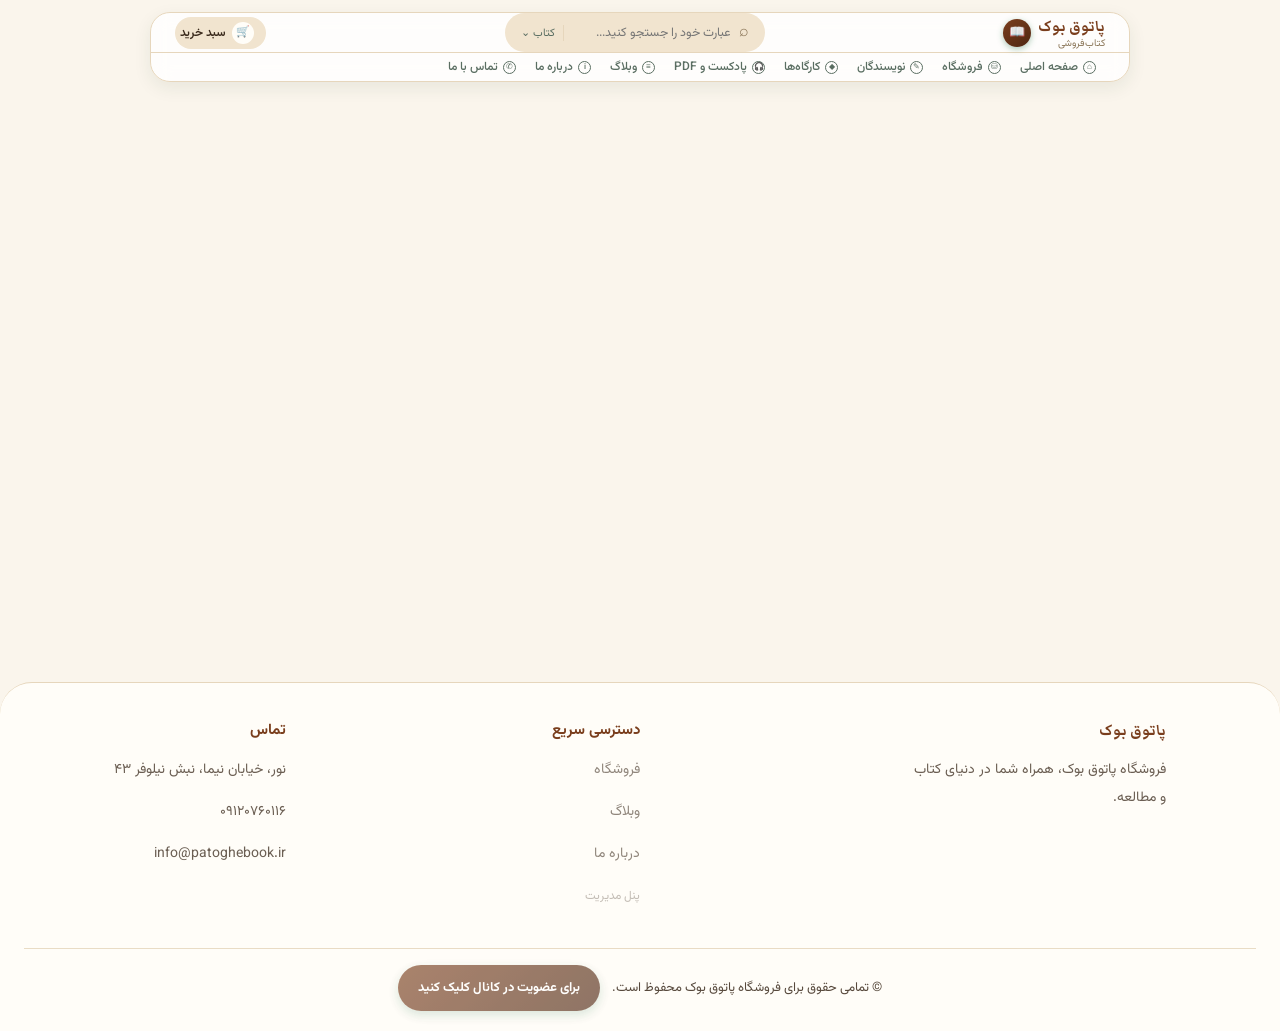
==== commit 6488c3ca: "nothing" ====
--- a/index.html
+++ b/index.html
@@ -25,18 +25,19 @@
 <link href="https://fonts.googleapis.com/css2?family=Vazirmatn:wght@400;500;600;700;800&family=Markazi+Text:wght@500;700&display=swap" rel="stylesheet">
 <style>
 :root{
-  --ink:#163320;
-  --paper:#f4faf6;
-  --paper-dim:#e7f5ec;
-  --leather:#1f8a4c;
-  --leather-dark:#13653a;
-  --gold:#34a85f;
-  --gold-light:#7fd19c;
-  --cream:#ffffff;
-  --line:#d8ecdf;
-  --amber:#d79a2c;
-  --amber-dark:#a8721a;
-  --amber-light:#f3c876;
+  --ink:#3a2a1c;
+  --paper:#faf5ec;
+  --paper-dim:#f1e4cf;
+  --leather:#7a3e1d;
+  --leather-dark:#4f2712;
+  --gold:#c08a2e;
+  --gold-light:#e3c07a;
+  --cream:#fffdf8;
+  --line:#e6d6bc;
+  --amber:#c9962c;
+  --amber-dark:#96701f;
+  --amber-light:#edcf8f;
+  --success:#2e7d32;
 }
 *{box-sizing:border-box;}
 body{margin:0;font-family:'Vazirmatn',sans-serif;background:var(--paper);color:var(--ink);}
@@ -1508,14 +1509,9 @@
       const book = DATA.books.find(b=>b.id===item.id);
       return book && book.workshop;
   });
-  // موجودی کتاب‌های خریداری‌شده را همین‌جا (بدون نیاز به رفرش صفحه) کم کن
-  // تا اگر موجودی تمام شده باشد، بلافاصله «ناموجود» نمایش داده شود.
-  CART.forEach(item=>{
-      const book = DATA.books.find(b=>b.id===item.id);
-      if(book && book.stock !== undefined){
-        book.stock = Math.max(0, book.stock - item.qty);
-      }
-  });
+  // توجه: موجودی کتاب‌ها اینجا کم نمی‌شود. تا وقتی پرداخت واقعاً توسط
+  // زرین‌پال تایید نشود این فقط یک تلاش برای خرید است، نه یک خرید قطعی؛
+  // موجودی واقعی فقط روی سرور و بعد از تایید پرداخت کم می‌شود.
   CART = [];
   updateCartBadge();
   app.innerHTML = `
@@ -1529,15 +1525,15 @@
   </section>`;
   const ok = await goToZarinpalPayment(orderNo);
   if(ok) return; // مرورگر همین الان در حال رفتن به صفحه‌ی زرین‌پال است
-  // اگر اتصال به درگاه با خطا مواجه شد (مثلاً هنوز از «اتصال» تنظیم نشده)،
-  // سفارش قبلاً ثبت شده؛ فقط راه دوباره‌تلاش‌کردن را نشان بده.
+  // اتصال به درگاه پرداخت برقرار نشد؛ خرید انجام نشده و به‌عنوان یک خرید
+  // نهایی ثبت نمی‌شود (فقط در بخش «رد شده‌ها»ی پنل مدیریت قابل مشاهده است).
   app.innerHTML = `
   <section class="wrap">
     <div class="success-box">
-      <div class="ic">✓</div>
-      <h2 style="color:var(--leather-dark);">سفارش شما ثبت شد</h2>
-      <p style="color:#4a3a2a;">سفارش شما به مبلغ ${fmt(total)} تومان ثبت شد، اما اتصال به درگاه پرداخت با خطا مواجه شد.</p>
-      <p style="color:#8a7558;font-size:14px;">شماره پیگیری سفارش: ${orderNo}</p>
+      <div class="ic" style="background:#fbe9e9;color:#a33;">✕</div>
+      <h2 style="color:#a33;">خرید انجام نشد</h2>
+      <p style="color:#4a3a2a;">اتصال به درگاه پرداخت برقرار نشد، به همین دلیل خرید شما تکمیل نشد و ثبت نهایی نگردید. موجودی کتاب‌ها هم دست‌نخورده باقی مانده است.</p>
+      <p style="color:#8a7558;font-size:14px;">شماره پیگیری تلاش برای خرید: ${orderNo}</p>
       <button class="btn btn-gold" id="retryPayBtn" style="background:var(--leather);color:#fff;margin-top:14px;">تلاش دوباره برای پرداخت</button><br>
       <a href="#/shop" class="btn btn-gold" style="background:var(--paper-dim);color:var(--ink);margin-top:10px;">بازگشت به فروشگاه</a>
     </div>
@@ -1553,7 +1549,7 @@
     app.innerHTML = `
     <section class="wrap">
       <div class="success-box">
-        <div class="ic">✓</div>
+        <div class="ic" style="background:#e8f4ea;color:var(--success);">✓</div>
         <h2 style="color:var(--leather-dark);">پرداخت با موفقیت انجام شد</h2>
         ${orderNo?`<p style="color:#8a7558;font-size:14px;">شماره پیگیری سفارش: ${esc(orderNo)}</p>`:''}
         <a href="#/shop" class="btn btn-gold" style="background:var(--leather);color:#fff;margin-top:18px;">بازگشت به فروشگاه</a>
@@ -1567,7 +1563,7 @@
       <div class="success-box">
         <div class="ic" style="background:#fbe9e9;color:#a33;">✕</div>
         <h2 style="color:#a33;">پرداخت انجام نشد</h2>
-        <p style="color:#4a3a2a;">پرداخت شما تکمیل نشد یا لغو شد. سفارش شما ثبت شده و می‌توانید دوباره تلاش کنید.</p>
+        <p style="color:#4a3a2a;">پرداخت شما تکمیل نشد یا لغو شد. خرید شما ثبت نهایی نشده و موجودی کتاب‌ها کم نشده است؛ می‌توانید دوباره تلاش کنید.</p>
         ${orderNo?`<p style="color:#8a7558;font-size:14px;">شماره پیگیری سفارش: ${esc(orderNo)}</p>`:''}
         ${orderNo?`<button class="btn btn-gold" id="retryPayBtn" style="background:var(--leather);color:#fff;margin-top:14px;">تلاش دوباره برای پرداخت</button><br>`:''}
         <a href="#/shop" class="btn btn-gold" style="background:var(--paper-dim);color:var(--ink);margin-top:10px;">بازگشت به فروشگاه</a>
@@ -1626,6 +1622,7 @@
   <div class="admin-shell">
     <div class="admin-side">
       <a href="#/admin/orders" class="${sub==='orders'?'active':''}">📦 سفارش‌ها</a>
+      <a href="#/admin/rejected" class="${sub==='rejected'?'active':''}">🚫 رد شده‌ها</a>
       <a href="#/admin/connection" class="${sub==='connection'?'active':''}">🔗 اتصال</a>
       <a href="#/admin/requests" class="${sub==='requests'?'active':''}">✎ درخواست‌ها</a>
       <a href="#/admin/books" class="${sub==='books'?'active':''}">📚 کتاب‌ها</a>
@@ -1642,6 +1639,7 @@
   </div>`;
   const main = document.getElementById('adminMain');
   if(sub==='orders') return subId ? renderAdminOrderDetail(main, subId) : renderAdminOrders(main);
+  if(sub==='rejected') return subId ? renderAdminOrderDetail(main, subId, '/admin/rejected', 'رد شده‌ها') : renderAdminRejectedOrders(main);
   if(sub==='connection') return renderAdminConnection(main);
   if(sub==='requests') return subId ? renderAdminRequestDetail(main, subId) : renderAdminRequests(main);
   if(sub==='books') return renderAdminBooks(main);
@@ -1814,13 +1812,63 @@
   });
 }
 
-async function renderAdminOrderDetail(main, orderId){
+async function renderAdminRejectedOrders(main){
+  main.innerHTML = `
+  <div class="topbar"><h2 style="margin:0;color:var(--leather);">رد شده‌ها</h2>
+    <button class="logout-btn" id="logoutBtn">خروج</button></div>
+  <p style="color:#8a7558;font-size:13.5px;margin-top:-6px;">سفارش‌هایی که پرداختشان ناموفق بوده یا کاربر اصلاً به درگاه وصل نشده. این‌ها خرید نهایی محسوب نمی‌شوند و موجودی کتاب‌ها برایشان کم نشده است.</p>
+  <div id="rejectedBox"><p style="color:#8a7558;">در حال بارگذاری...</p></div>`;
+  document.getElementById('logoutBtn').onclick = ()=>{ adminLogout('/admin/rejected'); };
+  const box = document.getElementById('rejectedBox');
+  let orders;
+  try{
+    const res = await apiFetch('/orders/rejected/');
+    orders = Array.isArray(res) ? res : (res.results || []);
+  }catch(e){
+    box.innerHTML = '<p style="color:#a33;">خطا در دریافت سفارش‌های رد شده از سرور.</p>';
+    return;
+  }
+  if(orders.length===0){ box.innerHTML = '<div class="empty">هیچ خرید رد شده‌ای وجود ندارد.</div>'; return; }
+  const statusLabel = ps => ps==='failed' ? 'پرداخت ناموفق' : (ps==='pending' ? 'به درگاه وصل نشد / رها شده' : (ps||'—'));
+  box.innerHTML = `<table>
+    <thead><tr><th>شماره سفارش</th><th>تاریخ و ساعت</th><th>مشتری</th><th>تلفن</th><th>مبلغ</th><th>وضعیت</th><th></th><th></th></tr></thead>
+    <tbody>
+      ${orders.map(o=>`<tr>
+        <td>${esc(o.id)}</td>
+        <td>${o.created_at ? new Date(o.created_at).toLocaleString('fa-IR') : '—'}</td>
+        <td>${esc(o.customer_name)}</td><td>${esc(o.phone)}</td>
+        <td>${fmt(o.total)} تومان</td>
+        <td style="color:#a33;">${esc(statusLabel(o.payment_status))}</td>
+        <td><a href="#/admin/rejected/${encodeURIComponent(o.id)}" class="btn btn-gold" style="font-size:12px;padding:6px 10px;">📚 مشاهده کتاب‌ها</a></td>
+        <td class="row-actions"><button class="del-btn" data-del="${o.id}">حذف</button></td>
+      </tr>`).join('')}
+    </tbody>
+  </table>`;
+  box.querySelectorAll('[data-del]').forEach(btn=>{
+      btn.onclick = ()=>{
+        const id = btn.dataset.del;
+        openConfirmModal('آیا از حذف این رکورد مطمئن هستید؟ این عملیات قابل بازگشت نیست.', async ()=>{
+            try{
+              await deleteOrderRemote(id);
+              showToast('رکورد حذف شد');
+              renderAdminRejectedOrders(main);
+            }catch(e){
+              showToast('خطا در حذف رکورد');
+            }
+        });
+      };
+  });
+}
+
+async function renderAdminOrderDetail(main, orderId, backHash, backLabel){
+  backHash = backHash || '/admin/orders';
+  backLabel = backLabel || 'سفارش‌ها';
   main.innerHTML = `
   <div class="topbar"><h2 style="margin:0;color:var(--leather);">کتاب‌های سفارش ${esc(orderId)}</h2>
     <button class="logout-btn" id="logoutBtn">خروج</button></div>
-  <p><a href="#/admin/orders" class="btn btn-gold" style="font-size:13px;">→ بازگشت به لیست سفارش‌ها</a></p>
+  <p><a href="#${backHash}" class="btn btn-gold" style="font-size:13px;">→ بازگشت به لیست ${esc(backLabel)}</a></p>
   <div id="orderDetailBox"><p style="color:#8a7558;">در حال بارگذاری...</p></div>`;
-  document.getElementById('logoutBtn').onclick = ()=>{ adminLogout('/admin/orders/'+orderId); };
+  document.getElementById('logoutBtn').onclick = ()=>{ adminLogout(backHash+'/'+orderId); };
   const box = document.getElementById('orderDetailBox');
   let order;
   try{
@@ -1830,11 +1878,14 @@
     if(!order){ box.innerHTML = '<p style="color:#a33;">خطا در دریافت اطلاعات سفارش.</p>'; return; }
   }
   const items = order.items || [];
+  const payLabel = order.payment_status==='paid' ? 'پرداخت‌شده ✓' : (order.payment_status==='failed' ? 'پرداخت ناموفق ✕' : 'در انتظار پرداخت');
+  const payColor = order.payment_status==='paid' ? '#2e7d32' : (order.payment_status==='failed' ? '#a33' : '#8a7558');
   box.innerHTML = `
   <div class="admin-form" style="margin-bottom:20px;">
     <p style="margin:4px 0;"><b>مشتری:</b> ${esc(order.customer_name)} — <b>تلفن:</b> ${esc(order.phone)}</p>
     <p style="margin:4px 0;"><b>آدرس:</b> ${esc(order.address||'—')} — <b>کد پستی:</b> ${esc(order.postal_code||'—')}</p>
     <p style="margin:4px 0;"><b>وضعیت:</b> ${esc(order.status)} — <b>مبلغ کل:</b> ${fmt(order.total)} تومان</p>
+    <p style="margin:4px 0;"><b>وضعیت پرداخت:</b> <span style="color:${payColor};font-weight:700;">${esc(payLabel)}</span>${order.ref_num?` — <b>کد پیگیری بانک:</b> ${esc(order.ref_num)}`:''}</p>
   </div>
   ${items.length===0 ? '<div class="empty">کتابی برای این سفارش ثبت نشده است.</div>' : `
   <table>
